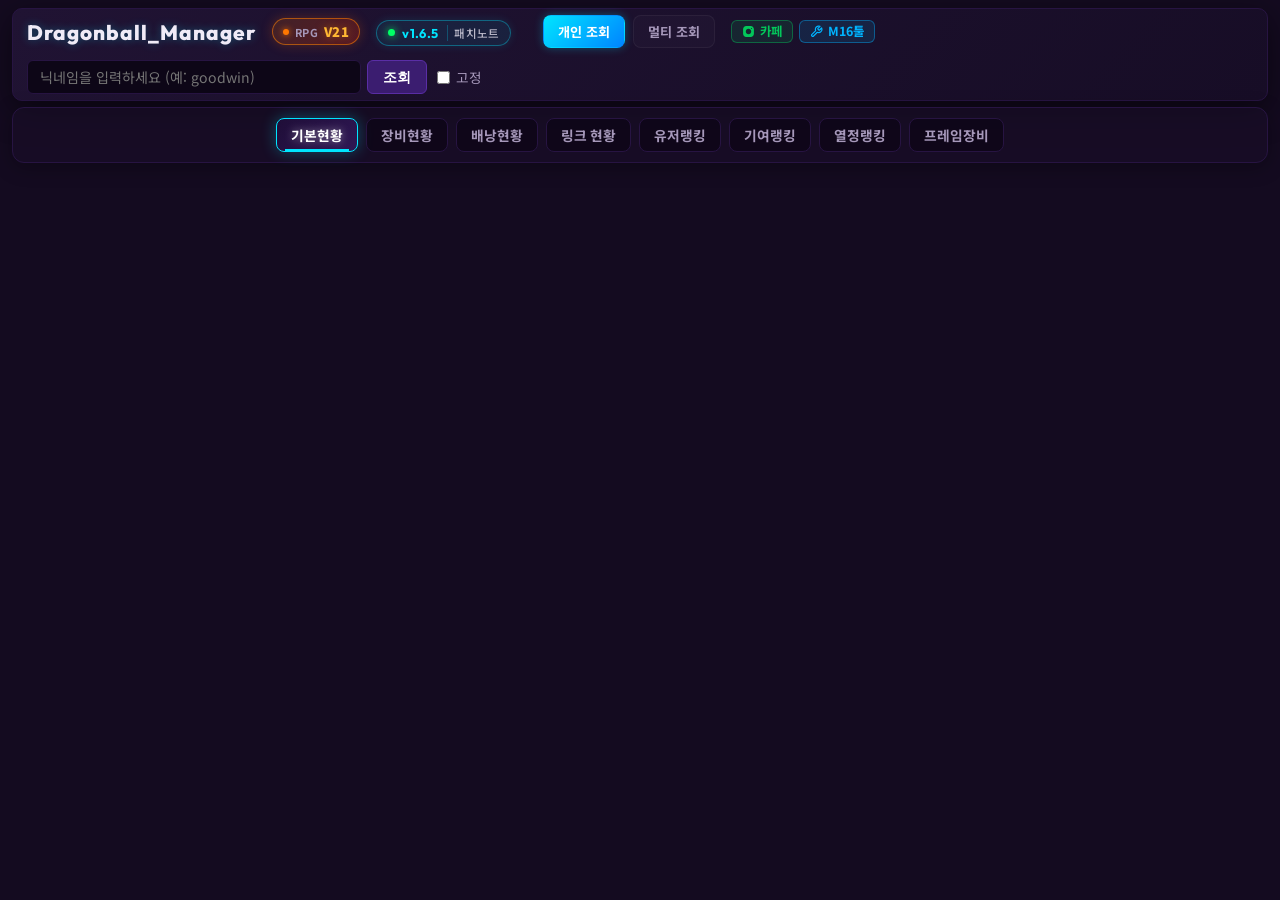
==== public/index.html @ 89fff226 "feat: v1.6.5 5대 정렬 기능, 영웅 상세 팝업, 헤더 고정 및 배낭 인라인 검색창 최적화" ====
<!DOCTYPE html>
<html lang="ko">
<head>
    <meta charset="UTF-8">
    <meta name="viewport" content="width=device-width, initial-scale=1.0">
    <title>드래곤볼 RPG 조회시스템</title>
    <!-- Google Fonts -->
    <link href="https://fonts.googleapis.com/css2?family=Noto+Sans+KR:wght@300;400;500;700;900&family=Outfit:wght@300;400;500;600;700;800&display=swap" rel="stylesheet">
    <link rel="stylesheet" href="style.css?v=1.6.5">
    <!-- Google Analytics 4 -->
    <script async src="https://www.googletagmanager.com/gtag/js?id=G-0ED8FV0R9B"></script>
    <script>
        window.dataLayer = window.dataLayer || [];
        function gtag(){dataLayer.push(arguments);}
        gtag('js', new Date());
        gtag('config', 'G-0ED8FV0R9B');
    </script>
</head>
<body>
    <div class="app-container">
        <!-- Header Section -->
        <header class="main-header">
            <div class="search-section">
                <div class="logo-area">
                    <h1 class="logo-text">Dragonball_Manager</h1>
                    <div class="game-version-pill" title="현재 플레이 중인 드래곤볼 RPG 맵 버전: 21버전 (V21)">
                        <span class="game-ver-dot"></span>
                        <span class="game-ver-label">RPG</span>
                        <span class="game-ver-num">V21</span>
                    </div>
                    <div id="patch-version-area"></div>
                    <div class="page-switch-tabs">
                        <a href="index.html" class="switch-tab active">개인 조회</a>
                        <a href="multi.html" class="switch-tab">멀티 조회</a>
                    </div>
                    <div class="ext-link-group">
                        <a href="https://cafe.naver.com/drrrpg" target="_blank" class="ext-link-btn cafe-btn" title="DRRRPG 네이버 카페">
                            <svg width="13" height="13" viewBox="0 0 24 24" fill="currentColor"><path d="M16.2 2H7.8C4.6 2 2 4.6 2 7.8v8.4C2 19.4 4.6 22 7.8 22h8.4c3.2 0 5.8-2.6 5.8-5.8V7.8C22 4.6 19.4 2 16.2 2zm-4.2 15c-2.8 0-5-2.2-5-5s2.2-5 5-5 5 2.2 5 5-2.2 5-5 5zm5.5-9.5c-.6 0-1-.4-1-1s.4-1 1-1 1 .4 1 1-.4 1-1 1z"/></svg>
                            카페
                        </a>
                        <a href="https://m16tool.xyz/Game/DRR/Main/Main" target="_blank" class="ext-link-btn m16-btn" title="M16 Tool">
                            <svg width="13" height="13" viewBox="0 0 24 24" fill="none" stroke="currentColor" stroke-width="2.2" stroke-linecap="round" stroke-linejoin="round"><path d="M14.7 6.3a1 1 0 0 0 0 1.4l1.6 1.6a1 1 0 0 0 1.4 0l3.77-3.77a6 6 0 0 1-7.94 7.94l-6.91 6.91a2.12 2.12 0 0 1-3-3l6.91-6.91a6 6 0 0 1 7.94-7.94l-3.76 3.76z"/></svg>
                            M16툴
                        </a>
                    </div>
                </div>
                <form id="search-form" class="search-form">
                    <input type="text" id="nicname-input" placeholder="닉네임을 입력하세요 (예: goodwin)" required autocomplete="off">
                    <button type="submit" id="search-btn">조회</button>
                    <label class="pin-wrapper">
                        <input type="checkbox" id="pin-checkbox" style="cursor:pointer;accent-color:var(--cyan);">
                        고정
                    </label>
                </form>
            </div>
            
            <!-- Player Stats Section -->
            <div id="player-profile" class="player-profile hidden">
                <div class="profile-left">
                    <div class="tier-badge-wrapper">
                        <div id="tier-icon" class="tier-icon">🏆</div>
                        <div class="tier-info">
                            <span id="player-tier" class="tier-name">브론즈</span>
                            <span id="player-name" class="player-name">goodwin</span>
                            <span id="player-tt-grade" class="grade-badge">등급: -</span>
                        </div>
                    </div>
                </div>
                
                <div class="profile-center">
                    <div class="stats-grid">
                        <div class="stat-card highlight-card">
                            <div class="stat-card-icon">🎖️</div>
                            <div class="stat-card-info">
                                <span class="stat-card-label">기여점수</span>
                                <span id="stat-special-point" class="stat-card-value">0</span>
                            </div>
                        </div>
                        <div class="stat-card">
                            <div class="stat-card-icon">😇</div>
                            <div class="stat-card-info">
                                <span class="stat-card-label">엔젤포인트</span>
                                <span id="stat-angel-point" class="stat-card-value">0</span>
                            </div>
                        </div>
                        <div class="stat-card highlight-card">
                            <div class="stat-card-icon">⚡</div>
                            <div class="stat-card-info">
                                <span class="stat-card-label">랭킹점수</span>
                                <span id="stat-rank-score" class="stat-card-value">0</span>
                            </div>
                        </div>
                        <div class="stat-card">
                            <div class="stat-card-icon">📅</div>
                            <div class="stat-card-info">
                                <span class="stat-card-label">시즌포인트</span>
                                <span id="stat-season-point" class="stat-card-value">0</span>
                            </div>
                        </div>
                        <div class="stat-card">
                            <div class="stat-card-icon">🏆</div>
                            <div class="stat-card-info">
                                <span class="stat-card-label">랭킹 포인트</span>
                                <span id="stat-rank-point" class="stat-card-value">0</span>
                            </div>
                        </div>
                        <div class="stat-card">
                            <div class="stat-card-icon">💎</div>
                            <div class="stat-card-info">
                                <span class="stat-card-label">블루다이아</span>
                                <span id="stat-blue-diamond" class="stat-card-value">0</span>
                            </div>
                        </div>
                        
                        <!-- 실시간 랭킹 요약 카드 (3줄 1칸 독립 배치) -->
                        <div class="rank-summary-card">
                            <div class="rank-summary-title">📊 실시간 순위</div>
                            <div class="rank-summary-item">
                                <span class="rank-summary-label">유저랭킹</span>
                                <span id="header-user-rank" class="rank-summary-value">--</span>
                            </div>
                            <div class="rank-summary-item">
                                <span class="rank-summary-label">기여랭킹</span>
                                <span id="header-contrib-rank" class="rank-summary-value">--</span>
                            </div>
                            <div class="rank-summary-item">
                                <span class="rank-summary-label">열정랭킹</span>
                                <span id="header-passion-rank" class="rank-summary-value">--</span>
                            </div>
                        </div>
                    </div>
                </div>
                
                <div class="profile-right">
                    <div class="header-buttons">
                        <button class="btn-action" onclick="window.location.reload();">새로고침</button>
                        <a href="https://cafe.naver.com/drrrpg/2498" target="_blank" class="btn-action btn-gold" style="text-decoration: none; display: inline-flex; align-items: center; justify-content: center;">초보자가이드</a>
                    </div>
                    <div class="meta-info">
                        <div class="link-point-wrapper">
                            <span class="link-label">링크포인트:</span>
                            <span id="stat-link-point" class="link-value">0</span>
                        </div>
                        <div class="save-time-wrapper">
                            <span id="save-date" class="save-date">2026년06월05일 오전 00:00:00</span>
                        </div>
                    </div>
                </div>
            </div>
        </header>

        <!-- Loading Spinner -->
        <div id="loading-spinner" class="loading-spinner hidden">
            <div class="spinner"></div>
            <p>데이터를 조회하고 분석하는 중입니다...</p>
        </div>

        <!-- Error Message -->
        <div id="error-message" class="error-message hidden">
            <p id="error-text">오류가 발생했습니다.</p>
        </div>

        <!-- 데이터 손상 알림 배너 -->
        <div id="corruption-warning" class="corruption-warning hidden">
            <span class="warning-icon">⚠️</span>
            <span class="warning-text">손상된 세이브 데이터가 감지되었습니다. 게임 내에서 해당 캐릭터로 다시 저장(-저장)해주시기 바랍니다.</span>
            <div id="corrupted-chars-list" class="corrupted-chars-list"></div>
        </div>

        <!-- Category Tabs -->
        <nav class="category-tabs">
            <button class="tab-btn active" data-category="basic">기본현황</button>
            <button class="tab-btn hidden" data-category="detail">세부현황</button>
            <button class="tab-btn" data-category="equip">장비현황</button>
            <button class="tab-btn" data-category="bag">배낭현황</button>
            <button class="tab-btn hidden" data-category="hell">헬레이드 현황</button>
            <button class="tab-btn hidden" data-category="db">드래곤볼 현황</button>
            <button class="tab-btn hidden" data-category="potion">물약 현황</button>
            <button class="tab-btn hidden" data-category="other">기타</button>
            <button class="tab-btn" data-category="link">링크 현황</button>
            <button class="tab-btn" data-category="user-rank">유저랭킹</button>
            <button class="tab-btn" data-category="contrib-rank">기여랭킹</button>
            <button class="tab-btn" data-category="passion-rank">열정랭킹</button>
            <button class="tab-btn" data-category="frame-equip">프레임장비</button>
        </nav>

        <!-- Main Content Grid -->
        <main class="dashboard-grid">
            <!-- Column 1: 기본현황 -->
            <section class="grid-column">
                <div class="column-header-wrap">
                    <h2 class="column-header basic-header">기본현황</h2>
                    <div class="char-sort-controls" id="basic-sort-controls">
                        <span class="sort-title">정렬:</span>
                        <button type="button" class="sort-btn active" data-sort="save">저장순</button>
                        <button type="button" class="sort-btn" data-sort="adv">모험 낮은순</button>
                        <button type="button" class="sort-btn" data-sort="level">레벨 낮은순</button>
                        <button type="button" class="sort-btn" data-sort="cp">투력 낮은순</button>
                        <button type="button" class="sort-btn" data-sort="limit">극한 낮은순</button>
                    </div>
                </div>
                <div id="col-basic" class="cards-container">
                    <div class="empty-placeholder">캐릭터가 없습니다</div>
                </div>
            </section>

            <!-- Column 2: 세부현황 -->
            <section class="grid-column">
                <div class="column-header-wrap">
                    <h2 class="column-header detail-header">세부현황</h2>
                </div>
                <div id="col-detail" class="cards-container">
                    <div class="empty-placeholder">캐릭터가 없습니다</div>
                </div>
            </section>

            <!-- Column 3: 장비현황 -->
            <section class="grid-column">
                <div class="column-header-wrap">
                    <h2 class="column-header equip-header">장비현황</h2>
                    <div class="char-sort-controls" id="equip-sort-controls">
                        <span class="sort-title">정렬:</span>
                        <button type="button" class="sort-btn active" data-sort="save">저장순</button>
                        <button type="button" class="sort-btn" data-sort="adv">모험 낮은순</button>
                        <button type="button" class="sort-btn" data-sort="level">레벨 낮은순</button>
                        <button type="button" class="sort-btn" data-sort="cp">투력 낮은순</button>
                        <button type="button" class="sort-btn" data-sort="limit">극한 낮은순</button>
                    </div>
                </div>
                <div id="col-equip" class="cards-container">
                    <div class="empty-placeholder">캐릭터가 없습니다</div>
                </div>
            </section>

            <!-- Column 3-2: 배낭현황 -->
            <section class="grid-column">
                <div class="column-header-wrap">
                    <h2 class="column-header bag-header">배낭현황</h2>
                    <div class="bag-search-bar bag-search-inline" id="bag-search-bar">
                        <div class="bag-search-input-box">
                            <span class="bag-search-icon">🔍</span>
                            <input type="text" id="bag-search-input" placeholder="배낭 아이템 검색..." autocomplete="off">
                            <button type="button" id="bag-search-clear" class="bag-search-clear" style="display:none;" title="초기화">✕</button>
                        </div>
                        <label class="bag-filter-check-label" for="bag-only-matched-checkbox">
                            <input type="checkbox" id="bag-only-matched-checkbox">
                            <span>-검색 아이템만 보기</span>
                        </label>
                        <span id="bag-search-result-count" class="bag-search-count"></span>
                    </div>
                </div>
                <div id="col-bag" class="cards-container">
                    <div class="empty-placeholder">캐릭터가 없습니다</div>
                </div>
            </section>

            <!-- Column 4: 헬레이드 현황 -->
            <section class="grid-column">
                <div class="column-header-wrap">
                    <h2 class="column-header hell-header">헬레이드 현황</h2>
                </div>
                <div id="col-hell" class="cards-container">
                    <div class="empty-placeholder">캐릭터가 없습니다</div>
                </div>
            </section>

            <!-- Column 5: 드래곤볼 현황 -->
            <section class="grid-column">
                <div class="column-header-wrap">
                    <h2 class="column-header db-header">드래곤볼 현황</h2>
                </div>
                <div id="col-db" class="cards-container">
                    <div class="empty-placeholder">캐릭터가 없습니다</div>
                </div>
            </section>

            <!-- Column 6: 물약 현황 -->
            <section class="grid-column">
                <div class="column-header-wrap">
                    <h2 class="column-header potion-header">물약 현황</h2>
                </div>
                <div id="col-potion" class="cards-container">
                    <div class="empty-placeholder">캐릭터가 없습니다</div>
                </div>
            </section>

            <!-- Column 7: 기타 -->
            <section class="grid-column">
                <div class="column-header-wrap">
                    <h2 class="column-header other-header">기타</h2>
                </div>
                <div id="col-other" class="cards-container">
                    <div class="empty-placeholder">캐릭터가 없습니다</div>
                </div>
            </section>

            <!-- Column 8: 링크 현황 -->
            <section class="grid-column">
                <div class="column-header-wrap">
                    <h2 class="column-header link-header">링크 현황</h2>
                </div>
                <div id="col-link" class="cards-container">
                    <div class="empty-placeholder">데이터가 없습니다</div>
                </div>
            </section>

            <!-- Column 9: 랭킹 현황 -->
            <section class="grid-column">
                <div class="column-header-wrap">
                    <h2 class="column-header rank-header">랭킹 현황</h2>
                </div>
                <div id="col-rank" class="cards-container rankings-container">
                    <div class="empty-placeholder">랭킹 데이터를 불러오는 중...</div>
                </div>
            </section>

            <!-- Column 10: 프레임 장비 현황 -->
            <section class="grid-column frame-equip-section">
                <div class="column-header-wrap">
                    <h2 class="column-header frame-header">🛡️ 프레임 장비 현황 (<span id="frame-header-char-name">손오반</span>)</h2>
                </div>
                <div id="col-frame-equip" class="frame-equip-container">
                    <!-- Dynamic Frame Equipment UI Mount -->
                </div>
            </section>
        </main>
        <!-- ─── 모바일 전용 뷰 (JS가 화면 너비에 따라 show/hide) ─── -->
        <div id="mobile-view" class="mobile-view hidden">
            <div id="mobile-chars" class="mobile-chars-grid"></div>
        </div>
    </div>

    <!-- Character Popup Modal (기본현황 / 장비현황) -->
    <div class="modal-overlay" id="char-popup-modal" onclick="closePersonalCharPopup()">
        <div class="modal-content char-popup-modal-content" onclick="event.stopPropagation()">
            <div class="modal-header">
                <h3 class="modal-title" id="char-popup-modal-title">캐릭터 상세 정보</h3>
                <button class="modal-close" onclick="closePersonalCharPopup()">&times;</button>
            </div>
            <div class="char-popup-tabs">
                <button type="button" class="char-popup-tab-btn active" id="char-popup-tab-basic" onclick="switchPersonalPopupTab('basic')">📊 기본현황</button>
                <button type="button" class="char-popup-tab-btn" id="char-popup-tab-equip" onclick="switchPersonalPopupTab('equip')">⚔️ 장비현황</button>
            </div>
            <div class="modal-body char-popup-modal-body" id="char-popup-modal-body">
                <!-- Dynamically populated -->
            </div>
        </div>
    </div>

    <!-- Item Details Modal -->
    <div class="modal-overlay" id="item-modal" onclick="closeItemModal()">
        <div class="modal-content" onclick="event.stopPropagation()">
            <div class="modal-header">
                <h3 class="modal-title" id="modal-item-title">아이템 상세 정보</h3>
                <button class="modal-close" onclick="closeItemModal()">&times;</button>
            </div>
            <div class="modal-body" id="modal-item-body">
                <!-- Dynamically populated -->
            </div>
        </div>
    </div>

    <script src="patchNotes.js?v=1.6.5"></script>
    <script src="heroIcons.js?v=1.6.1"></script>
    <script src="frameEquip.js?v=1.6.3"></script>
    <script src="app.js?v=1.6.5"></script>
</body>
</html>
---- public/style.css ----
/* CSS Design for Dragonball Manager Dashboard */

:root {
    --bg-main: #140b20;
    --bg-header: #201333;
    --bg-column: #190e29;
    --bg-card: #0d0617;
    --border-card: #271442;
    --border-hover: #00d2ff;
    
    --text-main: #f0ebf7;
    --text-muted: #a698ba;
    
    --cyan: #00e5ff;
    --green: #00ff66;
    --yellow: #ffd000;
    --red: #ff3355;
    --gold: #ffaa00;
    
    --font-heading: 'Outfit', 'Noto Sans KR', sans-serif;
    --font-body: 'Noto Sans KR', 'Outfit', sans-serif;
}

* {
    box-sizing: border-box;
    margin: 0;
    padding: 0;
}

html {
    overflow-x: hidden;
    width: 100%;
    max-width: 100vw;
}

body {
    background-color: var(--bg-main);
    color: var(--text-main);
    font-family: var(--font-body);
    overflow: hidden;
    height: 100vh;
    padding: 8px 12px;
    overflow-x: hidden;
    max-width: 100vw;
}

.app-container {
    max-width: 1800px;
    margin: 0 auto;
    display: flex;
    flex-direction: column;
    gap: 6px; /* 위아래 여백을 대폭 줄여 컴팩트하게 구성 */
    height: calc(100vh - 16px);
}

/* Header Styling */
.main-header {
    background: linear-gradient(135deg, var(--bg-header) 0%, #170d26 100%);
    border-radius: 10px;
    padding: 6px 14px;
    border: 1px solid var(--border-card);
    box-shadow: 0 8px 32px rgba(0, 0, 0, 0.5);
    display: flex;
    justify-content: space-between;
    align-items: center;
    flex-wrap: wrap;
    gap: 8px;
}

.search-section {
    display: flex;
    align-items: center;
    justify-content: space-between;
    width: 100%;
    flex-wrap: wrap;
    gap: 12px;
}

.logo-area {
    display: flex;
    align-items: center;
    gap: 16px;
    flex-wrap: wrap;
}

.pin-wrapper {
    display: flex;
    align-items: center;
    gap: 6px;
    font-size: 0.85rem;
    color: var(--text-muted);
    cursor: pointer;
    user-select: none;
    margin-left: 4px;
}

.logo-text {
    font-family: var(--font-heading);
    font-weight: 800;
    font-size: 1.3rem;
    color: var(--text-main);
    letter-spacing: 1px;
    text-shadow: 0 0 10px rgba(0, 229, 255, 0.3);
}

/* 외부 링크 아이콘 버튼 (카페/M16툴) */
.ext-link-group {
    display: flex;
    align-items: center;
    gap: 6px;
}

.ext-link-btn {
    display: inline-flex;
    align-items: center;
    gap: 5px;
    padding: 4px 10px;
    border-radius: 6px;
    font-size: 0.78rem;
    font-weight: 700;
    text-decoration: none;
    border: 1px solid transparent;
    transition: all 0.2s;
    cursor: pointer;
    white-space: nowrap;
    line-height: 1;
}

.ext-link-btn.cafe-btn {
    background: rgba(3, 199, 90, 0.12);
    border-color: rgba(3, 199, 90, 0.4);
    color: #03c75a;
}

.ext-link-btn.cafe-btn:hover {
    background: rgba(3, 199, 90, 0.25);
    border-color: #03c75a;
    box-shadow: 0 0 10px rgba(3, 199, 90, 0.3);
    color: #05f06e;
}

.ext-link-btn.m16-btn {
    background: rgba(0, 180, 255, 0.12);
    border-color: rgba(0, 180, 255, 0.4);
    color: #00b4ff;
}

.ext-link-btn.m16-btn:hover {
    background: rgba(0, 180, 255, 0.25);
    border-color: #00b4ff;
    box-shadow: 0 0 10px rgba(0, 180, 255, 0.3);
    color: #33ccff;
}

.ext-link-btn svg {
    flex-shrink: 0;
}

/* 현재 플레이 중인 게임 맵 버전 표시 배지 (V21) */
.game-version-pill {
    display: inline-flex;
    align-items: center;
    gap: 6px;
    padding: 3px 10px;
    border-radius: 14px;
    background: linear-gradient(135deg, rgba(255, 120, 0, 0.16), rgba(255, 50, 0, 0.26));
    border: 1px solid rgba(255, 130, 0, 0.55);
    color: #ffaa33;
    font-size: 0.78rem;
    font-weight: 800;
    letter-spacing: 0.5px;
    box-shadow: 0 0 12px rgba(255, 100, 0, 0.25);
    user-select: none;
    cursor: default;
    transition: all 0.25s ease;
    white-space: nowrap;
}

.game-version-pill:hover {
    border-color: #ffaa33;
    box-shadow: 0 0 16px rgba(255, 130, 0, 0.5);
    transform: translateY(-1px);
}

.game-ver-dot {
    width: 6px;
    height: 6px;
    border-radius: 50%;
    background: #ff7700;
    box-shadow: 0 0 6px #ff7700;
    animation: gameVerDotPulse 1.8s infinite ease-in-out;
}

@keyframes gameVerDotPulse {
    0%, 100% { opacity: 0.5; transform: scale(0.9); }
    50% { opacity: 1; transform: scale(1.25); box-shadow: 0 0 10px #ffaa00; }
}

.game-ver-label {
    font-size: 0.68rem;
    font-weight: 700;
    color: var(--text-muted, #8b9bb4);
    letter-spacing: 0.3px;
}

.game-ver-num {
    font-size: 0.82rem;
    font-weight: 900;
    color: #ffb833;
    text-shadow: 0 0 8px rgba(255, 150, 0, 0.5);
}


.search-form {
    display: flex;
    gap: 6px;
}

#nicname-input {
    flex: 1;
    background-color: var(--bg-card);
    border: 1px solid var(--border-card);
    border-radius: 6px;
    padding: 6px 12px;
    color: var(--text-main);
    font-family: var(--font-body);
    font-size: 0.88rem;
    outline: none;
    transition: border-color 0.2s;
}

#nicname-input:focus {
    border-color: var(--cyan);
    box-shadow: 0 0 8px rgba(0, 229, 255, 0.2);
}

#search-btn {
    background-color: #3b1d70;
    border: 1px solid #5a2ea6;
    border-radius: 6px;
    padding: 6px 15px;
    color: white;
    cursor: pointer;
    font-weight: 700;
    font-size: 0.88rem;
    transition: all 0.2s;
}

#search-btn:hover {
    background-color: var(--cyan);
    border-color: var(--cyan);
    color: var(--bg-card);
    box-shadow: 0 0 12px rgba(0, 229, 255, 0.4);
}

/* Player Profile Panel */
.player-profile {
    display: flex;
    justify-content: space-between;
    align-items: center;
    width: 100%;
    gap: 10px;
    animation: fadeIn 0.4s ease-out;
}

@keyframes fadeIn {
    from { opacity: 0; transform: translateY(-10px); }
    to { opacity: 1; transform: translateY(0); }
}

.profile-left {
    display: flex;
    align-items: center;
    flex: 1 1 180px;
}

.tier-badge-wrapper {
    display: flex;
    align-items: center;
    gap: 8px;
}

.tier-icon {
    font-size: 1.8rem;
    filter: drop-shadow(0 0 10px rgba(255, 170, 0, 0.3));
}

.tier-info {
    display: flex;
    flex-direction: column;
}

.tier-name {
    color: var(--gold);
    font-weight: 800;
    font-size: 0.95rem;
    text-transform: uppercase;
    letter-spacing: 0.5px;
}

.player-name {
    font-size: 1.2rem;
    font-weight: 700;
    color: var(--text-main);
}

.profile-center {
    flex: 2 1 450px;
}

.stats-grid {
    display: grid;
    grid-template-columns: repeat(4, 1fr);
    gap: 8px;
}

/* 실시간 랭킹 요약 카드 스타일 */
.rank-summary-card {
    grid-column: 4;
    grid-row: 1 / span 2;
    display: flex;
    flex-direction: column;
    justify-content: center;
    background: rgba(255, 255, 255, 0.02);
    border: 1px solid rgba(255, 255, 255, 0.08);
    border-radius: 8px;
    padding: 6px 10px;
    gap: 4px;
    transition: all 0.2s ease-in-out;
}

.rank-summary-card:hover {
    background: rgba(255, 255, 255, 0.04);
    border-color: rgba(0, 229, 255, 0.2);
    box-shadow: 0 4px 12px rgba(0, 0, 0, 0.2);
}

.rank-summary-title {
    font-size: 0.8rem;
    font-weight: 800;
    color: var(--text-muted);
    border-bottom: 1px solid rgba(255, 255, 255, 0.05);
    padding-bottom: 4px;
    margin-bottom: 4px;
    text-transform: uppercase;
    letter-spacing: 0.5px;
    white-space: nowrap;
}

.rank-summary-item {
    display: flex;
    justify-content: space-between;
    align-items: center;
    font-size: 0.85rem;
    gap: 15px;
}

.rank-summary-label {
    color: var(--text-muted);
    font-weight: 500;
    white-space: nowrap;
}

.rank-summary-value {
    color: var(--cyan);
    font-weight: 800;
    text-shadow: 0 0 5px rgba(0, 229, 255, 0.3);
    white-space: nowrap;
}

.stat-card {
    background: rgba(255, 255, 255, 0.03);
    border: 1px solid rgba(255, 255, 255, 0.08);
    border-radius: 8px;
    padding: 6px 10px;
    display: flex;
    align-items: center;
    gap: 6px;
    transition: all 0.2s ease-in-out;
}

.stat-card:hover {
    background: rgba(255, 255, 255, 0.05);
    border-color: rgba(0, 229, 255, 0.2);
    box-shadow: 0 4px 12px rgba(0, 0, 0, 0.2);
}

.stat-card-icon {
    font-size: 1.0rem;
    width: 24px;
    height: 24px;
    border-radius: 50%;
    background: rgba(255, 255, 255, 0.05);
    display: flex;
    align-items: center;
    justify-content: center;
    box-shadow: inset 0 0 5px rgba(255, 255, 255, 0.1);
}

.stat-card-info {
    display: flex;
    flex-direction: column;
    gap: 1px;
}

.stat-card-rank {
    margin-left: auto;
    font-size: 0.78rem;
    font-weight: 800;
    color: var(--cyan);
    background: rgba(0, 229, 255, 0.08);
    padding: 3px 8px;
    border-radius: 4px;
    border: 1px solid rgba(0, 229, 255, 0.15);
    white-space: nowrap;
    text-shadow: 0 0 5px rgba(0, 229, 255, 0.2);
    box-shadow: 0 0 10px rgba(0, 229, 255, 0.05);
}

.stat-card-label {
    font-size: 0.7rem;
    color: var(--text-muted);
    font-weight: 500;
    text-transform: uppercase;
    letter-spacing: 0.5px;
}

.stat-card-value {
    font-size: 0.92rem;
    font-weight: 800;
    color: #fff;
    font-family: 'Outfit', sans-serif;
}

/* Highlight style for key metrics (랭킹점수, 기여점수) */
.stat-card.highlight-card {
    background: linear-gradient(135deg, rgba(0, 229, 255, 0.05) 0%, rgba(255, 255, 255, 0.01) 100%);
    border-color: rgba(0, 229, 255, 0.25);
}

.stat-card.highlight-card .stat-card-icon {
    background: rgba(0, 229, 255, 0.1);
    color: var(--cyan);
}

.stat-card.highlight-card .stat-card-value {
    color: var(--cyan);
    text-shadow: 0 0 10px rgba(0, 229, 255, 0.4);
}

.profile-right {
    display: flex;
    flex-direction: column;
    align-items: flex-end;
    gap: 6px;
    flex: 1 1 200px;
}

.header-buttons {
    display: flex;
    gap: 8px;
}

.btn-action {
    background-color: #2544c7;
    border: none;
    border-radius: 20px;
    padding: 5px 12px;
    color: white;
    font-weight: 700;
    font-size: 0.78rem;
    cursor: pointer;
    box-shadow: 0 4px 10px rgba(0,0,0,0.3);
    transition: all 0.2s;
}

.btn-action:hover {
    filter: brightness(1.2);
    transform: translateY(-2px);
}

.btn-gold {
    background: linear-gradient(135deg, #cc8800 0%, #aa6600 100%);
    box-shadow: 0 4px 10px rgba(170,102,0,0.3);
}

.meta-info {
    display: flex;
    flex-direction: column;
    align-items: flex-end;
    gap: 2px;
}

.link-point-wrapper {
    font-size: 0.95rem;
    font-weight: 700;
    letter-spacing: 0.5px;
}

.link-label {
    color: var(--text-muted);
}

.link-value {
    color: #fff;
    text-shadow: 0 0 10px rgba(255,255,255,0.2);
}

.save-date {
    color: var(--text-muted);
    font-size: 0.72rem;
    font-family: monospace;
}

/* Loading & Error States */
.loading-spinner {
    display: flex;
    flex-direction: column;
    align-items: center;
    justify-content: center;
    padding: 60px;
    gap: 15px;
}

.spinner {
    border: 4px solid rgba(0,0,0,0.1);
    width: 50px;
    height: 50px;
    border-radius: 50%;
    border-left-color: var(--cyan);
    animation: spin 1s linear infinite;
}

@keyframes spin {
    0% { transform: rotate(0deg); }
    100% { transform: rotate(360deg); }
}

.error-message {
    background-color: rgba(255, 51, 85, 0.1);
    border: 1px solid var(--red);
    border-radius: 8px;
    color: #ff8899;
    padding: 15px;
    text-align: center;
    font-weight: 700;
}

.hidden {
    display: none !important;
}

/* Category Navigation Tabs Styling */
.category-tabs {
    display: flex;
    justify-content: center;
    flex-wrap: wrap;
    gap: 8px;
    padding: 10px;
    background: rgba(25, 14, 41, 0.6);
    border: 1px solid var(--border-card);
    border-radius: 12px;
    box-shadow: 0 4px 20px rgba(0, 0, 0, 0.3);
    margin-bottom: 8px; /* 메뉴탭과 하단 컨텐츠 간 여백 축소 */
}

.tab-btn {
    background: rgba(13, 6, 23, 0.8);
    border: 1px solid var(--border-card);
    color: var(--text-muted);
    padding: 6px 14px;
    font-size: 0.86rem;
    font-weight: 700;
    font-family: var(--font-heading);
    border-radius: 8px;
    cursor: pointer;
    transition: all 0.3s cubic-bezier(0.4, 0, 0.2, 1);
    position: relative;
    overflow: hidden;
}

.tab-btn::after {
    content: '';
    position: absolute;
    bottom: 0;
    left: 50%;
    width: 0;
    height: 2px;
    background-color: var(--cyan);
    transition: all 0.3s ease;
    transform: translateX(-50%);
}

.tab-btn:hover {
    color: var(--cyan);
    border-color: rgba(0, 229, 255, 0.4);
    background: rgba(20, 11, 32, 0.9);
    box-shadow: 0 0 10px rgba(0, 229, 255, 0.15);
}

.tab-btn.active {
    color: #fff;
    border-color: var(--cyan);
    background: linear-gradient(135deg, #1f0e38 0%, #2f1754 100%);
    box-shadow: 0 0 15px rgba(0, 229, 255, 0.3);
    text-shadow: 0 0 8px rgba(255, 255, 255, 0.5);
}

.tab-btn.active::after {
    width: 80%;
}

/* Dashboard Columns Grid */
.dashboard-grid {
    display: block;
    width: 100%;
    flex: 1;
    overflow-y: auto;
}

.grid-column {
    background-color: var(--bg-column);
    border-radius: 8px;
    border: 1px solid var(--border-card);
    padding: 10px 16px 20px 16px; /* 상단 여백 축소 */
    display: none; /* Hidden by default */
    flex-direction: column;
    gap: 12px;
    min-height: 500px;
    width: 100%;
}

.grid-column.active {
    display: flex; /* Show only active column */
}

/* Sticky Header Container for Columns */
.column-header-wrap {
    position: sticky;
    top: 0;
    z-index: 30;
    background: rgba(14, 9, 22, 0.94);
    backdrop-filter: blur(8px);
    padding: 8px 12px;
    border-radius: 8px;
    border: 1px solid rgba(0, 229, 255, 0.25);
    box-shadow: 0 4px 16px rgba(0, 0, 0, 0.5);
    display: flex;
    align-items: center;
    justify-content: space-between;
    gap: 12px;
    flex-wrap: wrap;
    margin-bottom: 4px;
}

/* Metallic Diagonal Cyan Header */
.column-header {
    font-size: 1.05rem;
    font-weight: 900;
    text-align: center;
    padding: 7px 18px;
    color: var(--bg-card);
    background: linear-gradient(135deg, #00b8d4 0%, #00e5ff 100%);
    clip-path: polygon(5% 0%, 95% 0%, 100% 100%, 0% 100%);
    box-shadow: 0 4px 15px rgba(0, 229, 255, 0.4);
    text-shadow: 0 1px 2px rgba(0,0,0,0.5);
    border-radius: 4px;
    margin: 0;
    min-width: 140px;
}

/* Character Sorting Controls */
.char-sort-controls {
    display: inline-flex;
    align-items: center;
    gap: 6px;
    flex-wrap: wrap;
}
.sort-title {
    font-size: 0.78rem;
    color: var(--text-muted);
    font-weight: 700;
    margin-right: 2px;
}
.sort-btn {
    background: rgba(255, 255, 255, 0.05);
    border: 1px solid rgba(255, 255, 255, 0.12);
    color: var(--text-muted);
    padding: 5px 11px;
    border-radius: 6px;
    font-size: 0.76rem;
    font-weight: 700;
    cursor: pointer;
    transition: all 0.2s ease;
    user-select: none;
    font-family: inherit;
}
.sort-btn:hover {
    color: var(--cyan);
    border-color: rgba(0, 229, 255, 0.4);
    background: rgba(0, 229, 255, 0.08);
}
.sort-btn.active {
    background: linear-gradient(135deg, rgba(0, 229, 255, 0.25), rgba(0, 184, 212, 0.35));
    border-color: var(--cyan);
    color: #fff;
    box-shadow: 0 0 10px rgba(0, 229, 255, 0.35);
}

/* 개인조회 배낭 인라인 검색창 */
.bag-search-bar.bag-search-inline {
    background: rgba(0, 0, 0, 0.35);
    border: 1px solid rgba(0, 229, 255, 0.3);
    border-radius: 8px;
    padding: 3px 10px;
    margin: 0;
    display: inline-flex;
    flex-direction: row;
    align-items: center;
    gap: 10px;
    height: 38px;
    box-sizing: border-box;
    transition: all 0.2s ease;
}
.bag-search-bar.bag-search-inline:focus-within {
    border-color: var(--cyan);
    box-shadow: 0 0 10px rgba(0, 229, 255, 0.35);
}
.bag-search-bar.bag-search-inline .bag-search-input-box {
    width: 175px;
    background: transparent;
    border: none;
    padding: 0;
    height: auto;
}
.bag-search-bar.bag-search-inline #bag-search-input {
    font-size: 0.82rem;
    padding: 4px 0;
}
.bag-search-bar.bag-search-inline .bag-filter-check-label {
    font-size: 0.78rem;
    padding-left: 8px;
    border-left: 1px solid rgba(255, 255, 255, 0.12);
}
.bag-search-bar.bag-search-inline .bag-search-count {
    font-size: 0.78rem;
}

.bag-header {
    background: linear-gradient(135deg, #b388ff 0%, #7c4dff 100%);
    box-shadow: 0 4px 15px rgba(124, 77, 255, 0.4);
}

.cards-container {
    display: grid;
    grid-template-columns: repeat(auto-fill, minmax(min(100%, 280px), 1fr));
    gap: 16px;
    width: 100%;
}

.empty-placeholder {
    text-align: center;
    color: var(--text-muted);
    font-size: 0.85rem;
    padding: 30px 0;
    font-style: italic;
}

/* Character Card styling */
.char-card {
    background-color: var(--bg-card);
    border: 1px solid var(--border-card);
    border-radius: 8px;
    padding: 12px;
    display: flex;
    flex-direction: column;
    gap: 8px;
    transition: all 0.2s ease-in-out;
    flex-shrink: 0;
    min-height: fit-content;
}

.char-card:hover {
    border-color: var(--border-hover);
    box-shadow: 0 0 15px rgba(0, 229, 255, 0.2);
    transform: scale(1.02);
}

.char-card-body {
    display: flex;
    gap: 12px;
}

.char-card-left {
    flex: 1.1;
    display: flex;
    flex-direction: column;
    gap: 4px;
}

.char-card-right {
    flex: 0.9;
    display: flex;
    flex-direction: column;
    gap: 6px;
    border-left: 1px dashed var(--border-card);
    padding-left: 12px;
    font-size: 0.78rem;
    font-weight: 700;
}

.own-stats-block, .friend-stats-block, .extra-stats-block {
    display: flex;
    flex-direction: column;
    gap: 2px;
}

.friend-stats-block {
    border-top: 1px dashed var(--border-card);
    padding-top: 6px;
}

.friend-title {
    color: var(--cyan);
    font-size: 0.78rem;
    font-weight: 800;
    margin-bottom: 2px;
}

.extra-stats-block {
    border-top: 1px dashed var(--border-card);
    padding-top: 6px;
}

/* Bottom Stats (Hero vs Friend) */
.char-card-bottom-stats {
    display: grid;
    grid-template-columns: 1fr 1fr;
    gap: 12px;
    border-top: 1px solid var(--border-card);
    padding-top: 8px;
    margin-top: 4px;
    font-size: 0.78rem;
}

.bottom-stats-col {
    display: flex;
    flex-direction: column;
    gap: 2px;
}

.stats-col-title {
    font-size: 0.8rem;
    font-weight: 800;
    color: var(--cyan);
    margin-bottom: 2px;
    border-bottom: 1px dashed var(--border-card);
    padding-bottom: 2px;
}

/* Value Color Coding */
.val-str {
    color: #ff5d5d;
    text-shadow: 0 0 5px rgba(255, 93, 93, 0.15);
}

.val-agi {
    color: #5dff5d;
    text-shadow: 0 0 5px rgba(93, 255, 93, 0.15);
}

.val-int {
    color: #5dc3ff;
    text-shadow: 0 0 5px rgba(93, 195, 255, 0.15);
}

.val-star {
    color: #ffb800;
}

.val-dogam {
    color: var(--green);
}

.val-gold {
    color: var(--yellow);
}

.val-goldbar {
    color: #ffa500;
}

.val-bluedia {
    color: var(--cyan);
}

.char-name-row {
    text-align: center;
    border-bottom: 1px solid var(--border-card);
    padding-bottom: 6px;
    margin-bottom: 4px;
    display: flex;
    align-items: center;
    justify-content: center;
    gap: 8px;
    flex-wrap: wrap;
}

.char-name {
    font-size: 0.95rem;
    font-weight: 800;
    color: var(--text-main);
}

.char-upgrade {
    color: var(--red);
    font-weight: 800;
    margin-left: 6px;
}

.char-upgrade.positive {
    color: var(--green);
}

.char-stats-block {
    display: flex;
    flex-direction: column;
    gap: 4px;
    font-size: 0.78rem;
    font-weight: 700;
}

.char-level {
    color: var(--cyan);
    font-size: 0.78rem;
}

.char-level span {
    color: var(--green);
}

.char-adventure {
    color: var(--text-main);
    font-size: 0.78rem;
}

.char-adventure span {
    color: var(--yellow);
}

.char-upgrade-label {
    color: var(--text-muted);
}

.stat-row {
    color: #4dc3ff;
    display: flex;
    justify-content: space-between;
    font-size: 0.78rem;
}

.stat-row span.alt-value {
    color: #ff4d94;
}

.char-cp {
    color: var(--red);
    margin-top: 4px;
    padding-top: 4px;
    border-top: 1px dashed var(--border-card);
    display: flex;
    gap: 8px;
    align-items: center;
    font-size: 0.78rem;
}

.char-cp span {
    color: var(--yellow);
}

.char-awakening-badge {
    background: linear-gradient(135deg, #2d0a4e 0%, #5a1a99 100%);
    border: 1px solid #9b59d0;
    color: #e0aaff;
    padding: 1px 8px;
    border-radius: 10px;
    font-size: 0.72rem;
    font-weight: 800;
    letter-spacing: 0.5px;
    text-shadow: 0 0 6px rgba(180, 100, 255, 0.5);
    box-shadow: 0 0 8px rgba(130, 50, 200, 0.3);
    flex-shrink: 0;
}

.char-limit-block {
    margin-top: 4px;
    padding-top: 4px;
    border-top: 1px solid var(--border-card);
    display: flex;
    flex-direction: column;
    gap: 2px;
    font-size: 0.8rem;
    color: #ff5577;
}

.char-limit-block span {
    font-weight: 700;
}

/* Equipment Card Styling */
.equip-card {
    background-color: var(--bg-card);
    border: 1px solid var(--border-card);
    border-radius: 8px;
    padding: 16px;
    display: flex;
    flex-direction: column;
    gap: 12px;
    transition: all 0.2s ease-in-out;
    text-align: center;
    min-height: 310px;
    box-sizing: border-box;
}

.equip-card:hover {
    border-color: var(--border-hover);
    box-shadow: 0 0 15px rgba(0, 229, 255, 0.2);
    transform: scale(1.02);
}

.equip-list {
    display: flex;
    flex-direction: column;
    gap: 6px;
    font-size: 0.85rem;
    font-weight: 700;
}

.equip-item {
    color: var(--text-muted);
}

.equip-item.item-purple {
    color: #e066ff;
    text-shadow: 0 0 8px rgba(224, 102, 255, 0.3);
}

.equip-item.item-cyan {
    color: #00ffcc;
    text-shadow: 0 0 8px rgba(0, 255, 204, 0.3);
}

.equip-item.item-green {
    color: #00ff66;
    text-shadow: 0 0 8px rgba(0, 255, 102, 0.3);
}

.equip-item.item-blue {
    color: #00e5ff;
    text-shadow: 0 0 8px rgba(0, 229, 255, 0.3);
}

.equip-item.item-red {
    color: var(--red);
    text-shadow: 0 0 8px rgba(255, 51, 85, 0.4);
}

.equip-item.item-rainbow {
    background: linear-gradient(
        to right,
        #ffe066 0%,
        #f5b041 25%,
        #f9e79f 50%,
        #f5b041 75%,
        #ffe066 100%
    );
    background-size: 200% auto;
    -webkit-background-clip: text;
    -webkit-text-fill-color: transparent;
    animation: goldMetallicFlow 4s linear infinite;
    font-weight: 850;
    letter-spacing: 0.2px;
}

@keyframes goldMetallicFlow {
    0% {
        background-position: 0% center;
    }
    100% {
        background-position: 200% center;
    }
}

.equip-divider {
    color: var(--text-main);
    font-weight: 800;
    margin: 8px 0;
    font-size: 0.9rem;
    border-top: 1px dashed var(--border-card);
    border-bottom: 1px dashed var(--border-card);
    padding: 6px 0;
}

.grade-badge {
    background-color: rgba(0, 229, 255, 0.12);
    border: 1px solid var(--cyan);
    color: var(--cyan);
    padding: 2px 8px;
    border-radius: 4px;
    font-size: 0.8rem;
    font-weight: 700;
    margin-top: 5px;
    display: inline-block;
    align-self: flex-start;
    text-shadow: 0 0 5px rgba(0, 229, 255, 0.3);
}

/* Figures Card styling */
.figures-card {
    border: 1px solid rgba(0, 229, 255, 0.25) !important;
    box-shadow: 0 0 15px rgba(0, 229, 255, 0.1) !important;
    grid-column: 1 / -1;
}

.figures-grid {
    display: grid;
    grid-template-columns: repeat(2, 1fr);
    gap: 8px;
    margin-top: 10px;
}

@media (min-width: 768px) {
    .figures-grid {
        grid-template-columns: repeat(5, 1fr);
    }
}

.fig-item {
    background-color: rgba(255, 255, 255, 0.02);
    border: 1px solid rgba(255, 255, 255, 0.05);
    border-radius: 6px;
    padding: 8px 12px;
    display: flex;
    justify-content: space-between;
    align-items: center;
    font-size: 0.9rem;
}

.fig-label {
    color: var(--text-muted);
}

.fig-val {
    color: var(--text-muted);
    font-weight: 700;
}

.fig-val.active {
    color: var(--green);
    text-shadow: 0 0 8px rgba(0, 255, 102, 0.3);
}

.fig-total {
    margin-top: 15px;
    padding-top: 10px;
    border-top: 1px dashed var(--border-card);
    text-align: right;
    font-size: 0.95rem;
    font-weight: 700;
}

.fig-total span {
    color: var(--yellow);
    font-size: 1.1rem;
}

/* Link Points Card styling */
.link-points-card {
    border: 1px solid rgba(255, 170, 0, 0.25) !important;
    box-shadow: 0 0 15px rgba(255, 170, 0, 0.1) !important;
    grid-column: 1 / -1;
}

.link-points-grid {
    display: grid;
    grid-template-columns: repeat(2, 1fr);
    gap: 8px;
    margin-top: 10px;
}

@media (min-width: 768px) {
    .link-points-grid {
        grid-template-columns: repeat(4, 1fr);
    }
}

@media (min-width: 1200px) {
    .link-points-grid {
        grid-template-columns: repeat(6, 1fr);
    }
}

.link-item {
    background-color: rgba(255, 255, 255, 0.02);
    border: 1px solid rgba(255, 255, 255, 0.05);
    border-radius: 6px;
    padding: 8px 12px;
    display: flex;
    justify-content: space-between;
    align-items: center;
    font-size: 0.85rem;
}

.link-item-label {
    color: var(--text-muted);
    display: inline-flex;
    align-items: center;
    gap: 8px;
    font-size: 0.85rem;
}

.link-item-val {
    color: var(--text-muted);
    font-weight: 700;
}

.link-item-val.active {
    color: var(--cyan);
    text-shadow: 0 0 8px rgba(0, 229, 255, 0.3);
}

.link-total {
    margin-top: 15px;
    padding-top: 10px;
    border-top: 1px dashed var(--border-card);
    text-align: right;
    font-size: 0.95rem;
    font-weight: 700;
}

.link-total span {
    color: var(--gold);
    font-size: 1.15rem;
}

/* Rankings Table Styling */
.rankings-container {
    display: grid;
    grid-template-columns: repeat(3, 1fr) !important;
    gap: 20px;
    align-items: start;
}

@media (max-width: 1024px) {
    .rankings-container {
        grid-template-columns: 1fr !important;
    }
}

.rankings-card {
    width: 100%;
    max-width: 100% !important;
    margin: 0;
    border: 1px solid rgba(0, 229, 255, 0.15) !important;
    box-shadow: 0 0 15px rgba(0, 229, 255, 0.05) !important;
}

.rankings-table-container {
    width: 100%;
    overflow-x: auto;
    margin-top: 15px;
    border-radius: 8px;
    background: rgba(0, 0, 0, 0.2);
    border: 1px solid var(--border-card);
}

.rankings-table {
    width: 100%;
    border-collapse: collapse;
    font-size: 0.95rem;
}

.rankings-table th, .rankings-table td {
    padding: 12px 16px;
    border-bottom: 1px solid rgba(255, 255, 255, 0.05);
}

.rankings-table th {
    background-color: rgba(255, 255, 255, 0.02);
    color: var(--text-muted);
    font-weight: 700;
    text-transform: uppercase;
    font-size: 0.8rem;
    letter-spacing: 0.5px;
    border-bottom: 1px solid var(--border-card);
}

.rankings-table tr {
    transition: background-color 0.2s;
}

.rankings-table tbody tr:hover {
    background-color: rgba(0, 229, 255, 0.03);
}

.rank-nickname {
    color: #fff;
    cursor: pointer;
    font-weight: 700;
    transition: all 0.2s ease;
    border-bottom: 1px dashed transparent;
}

.rank-nickname:hover {
    color: var(--cyan);
    border-bottom-color: var(--cyan);
    text-shadow: 0 0 8px rgba(0, 229, 255, 0.4);
}

/* Specific styling for top 3 rank positions */
.rank-num-1 {
    font-size: 1.2rem;
    text-shadow: 0 0 10px rgba(255, 215, 0, 0.4);
}

.rank-num-2 {
    font-size: 1.1rem;
    text-shadow: 0 0 10px rgba(192, 192, 192, 0.4);
}

.rank-num-3 {
    font-size: 1.1rem;
    text-shadow: 0 0 10px rgba(205, 127, 50, 0.4);
}

/* Ranking Switch Controls */
.rank-switch-container {
    display: flex;
    justify-content: center;
    gap: 10px;
    margin: 0 auto 15px auto;
    max-width: 600px;
    background: rgba(0, 0, 0, 0.4);
    padding: 6px;
    border-radius: 30px;
    border: 1px solid var(--border-card);
}

.rank-switch-btn {
    flex: 1;
    background: transparent;
    border: none;
    color: var(--text-muted);
    padding: 10px 16px;
    font-size: 0.9rem;
    font-weight: 700;
    border-radius: 20px;
    cursor: pointer;
    transition: all 0.3s ease;
    outline: none;
    text-align: center;
}

.rank-switch-btn:hover {
    color: #fff;
    background: rgba(255, 255, 255, 0.05);
}

.rank-switch-btn.active {
    color: #000;
    background: var(--cyan);
    box-shadow: 0 0 15px rgba(0, 229, 255, 0.4);
    font-weight: 800;
}

/* Mobile & Responsive Layout Overrides */
@media (max-width: 768px) {
    html, body {
        overflow-x: hidden !important;
        width: 100% !important;
        max-width: 100vw !important;
        position: relative;
    }

    body {
        padding: 8px;
        overflow-y: auto;
        overflow-x: hidden !important;
        height: auto;
        min-height: 100dvh;
        -webkit-overflow-scrolling: touch;
    }

    .app-container {
        height: auto;
        min-height: 100dvh;
        width: 100%;
        max-width: 100%;
        overflow-x: hidden;
        gap: 10px;
        padding: 0;
        margin: 0;
    }

    /* Header Section */
    .main-header {
        flex-direction: column;
        align-items: stretch;
        padding: 10px 12px;
        gap: 12px;
        width: 100%;
        box-sizing: border-box;
    }

    .search-section {
        width: 100%;
        flex-direction: column;
        align-items: stretch;
        gap: 10px;
    }

    .logo-area {
        display: flex;
        flex-wrap: wrap;
        align-items: center;
        gap: 8px;
        width: 100%;
    }

    .logo-text {
        font-size: 1.15rem;
    }

    .page-switch-tabs {
        margin-left: auto;
    }

    .search-form {
        width: 100%;
        display: flex;
        align-items: center;
        gap: 6px;
    }

    #nicname-input {
        flex: 1;
        min-width: 0;
        padding: 7px 10px;
        font-size: 0.85rem;
    }

    #search-btn {
        padding: 7px 14px;
        font-size: 0.85rem;
        white-space: nowrap;
    }

    .pin-wrapper {
        white-space: nowrap;
        font-size: 0.82rem;
    }

    /* Player Profile Panel */
    .player-profile {
        flex-direction: column;
        align-items: stretch;
        gap: 12px;
        width: 100%;
        box-sizing: border-box;
    }

    .profile-left {
        width: 100%;
        justify-content: flex-start;
    }

    .profile-center {
        width: 100%;
    }

    .stats-grid {
        grid-template-columns: repeat(2, 1fr);
        gap: 6px;
        width: 100%;
    }

    .stat-card {
        padding: 8px 10px;
        box-sizing: border-box;
    }

    .stat-card-label {
        font-size: 0.72rem;
    }

    .stat-card-value {
        font-size: 0.95rem;
    }

    .rank-summary-card {
        grid-column: 1 / -1 !important;
        grid-row: auto !important;
        width: 100%;
        box-sizing: border-box;
        padding: 8px 12px;
    }

    .profile-right {
        width: 100%;
        align-items: stretch;
        border-top: 1px dashed var(--border-card);
        padding-top: 10px;
        gap: 8px;
    }

    .header-buttons {
        width: 100%;
        display: flex;
        gap: 8px;
    }

    .header-buttons .btn-action {
        flex: 1;
        text-align: center;
        padding: 7px 10px;
        font-size: 0.8rem;
    }

    .meta-info {
        width: 100%;
        display: flex;
        flex-direction: column;
        gap: 4px;
    }

    /* ─── 메뉴 탭 (Category Navigation Tabs) ─── */
    .category-tabs {
        display: flex;
        justify-content: flex-start;
        align-items: center;
        flex-wrap: nowrap;
        overflow-x: auto;
        overflow-y: hidden;
        -webkit-overflow-scrolling: touch;
        touch-action: pan-x;
        width: 100%;
        max-width: 100%;
        box-sizing: border-box;
        padding: 8px 10px;
        gap: 8px;
        margin-bottom: 12px;
        border-radius: 10px;
        background: rgba(25, 14, 41, 0.95);
        border: 1px solid var(--border-card);
        scrollbar-width: thin;
        scrollbar-color: rgba(0, 229, 255, 0.5) rgba(13, 6, 23, 0.85);
    }

    .category-tabs::-webkit-scrollbar {
        height: 4px;
        display: block !important;
    }

    .category-tabs::-webkit-scrollbar-track {
        background: rgba(13, 6, 23, 0.85);
        border-radius: 2px;
    }

    .category-tabs::-webkit-scrollbar-thumb {
        background: rgba(0, 229, 255, 0.5);
        border-radius: 2px;
    }

    .tab-btn {
        flex: 0 0 auto;
        white-space: nowrap;
        padding: 8px 14px;
        font-size: 0.82rem;
        user-select: none;
        -webkit-tap-highlight-color: transparent;
    }

    /* Dashboard & Grid Columns */
    .dashboard-grid {
        width: 100%;
        max-width: 100%;
        overflow-x: hidden;
        overflow-y: visible;
        height: auto;
    }

    .grid-column {
        min-height: unset;
        height: auto;
        padding: 10px 8px;
        width: 100%;
        max-width: 100%;
        box-sizing: border-box;
    }

    .column-header {
        font-size: 1rem;
        padding: 8px 12px;
        margin-bottom: 10px;
    }

    .cards-container {
        grid-template-columns: 1fr;
        gap: 10px;
        width: 100%;
    }

    .char-card, .equip-card, .bag-card {
        width: 100%;
        max-width: 100%;
        box-sizing: border-box;
        padding: 10px;
    }

    .char-card-body {
        flex-direction: column;
        gap: 8px;
    }

    .char-card-right {
        border-left: none;
        border-top: 1px dashed var(--border-card);
        padding-left: 0;
        padding-top: 8px;
    }

    .char-card-bottom-stats {
        grid-template-columns: 1fr 1fr;
        gap: 8px;
    }

    .figures-grid {
        grid-template-columns: repeat(2, 1fr) !important;
        gap: 6px;
    }

    .link-points-grid {
        grid-template-columns: repeat(2, 1fr) !important;
        gap: 6px;
    }

    /* Rankings Table */
    .rankings-container {
        grid-template-columns: 1fr !important;
        gap: 12px;
    }

    .rankings-table-container {
        width: 100%;
        max-width: 100%;
        overflow-x: auto;
        -webkit-overflow-scrolling: touch;
    }

    .rankings-table th, .rankings-table td {
        padding: 8px 10px;
        font-size: 0.82rem;
        white-space: nowrap;
    }

    /* ─── 프레임 장비 현황 (Frame Equipment) 모바일 최적화 ─── */
    .frame-equip-section {
        width: 100%;
        max-width: 100%;
        box-sizing: border-box;
    }

    .frame-layout {
        flex-direction: column;
        width: 100%;
        max-width: 100%;
        box-sizing: border-box;
        padding: 8px;
        gap: 12px;
        min-height: unset;
    }

    .char-nav-col {
        width: 100%;
        max-width: 100%;
        box-sizing: border-box;
        max-height: 180px;
        padding: 8px;
    }

    .char-avatar-grid {
        grid-template-columns: repeat(auto-fill, minmax(38px, 1fr));
        gap: 5px;
        max-height: 130px;
        overflow-y: auto;
    }

    .char-avatar-btn {
        width: 100%;
        height: 38px;
    }

    .main-content-col {
        width: 100%;
        max-width: 100%;
        gap: 10px;
    }

    .top-content-row {
        flex-direction: column;
        width: 100%;
        gap: 10px;
    }

    .equip-panel-box {
        width: 100%;
        max-width: 100%;
        box-sizing: border-box;
        padding: 10px;
        align-items: center;
    }

    .equip-grid {
        grid-template-columns: repeat(3, 40px);
        grid-template-rows: repeat(6, 40px);
        gap: 5px;
    }

    .equip-slot {
        width: 40px;
        height: 40px;
    }

    .inv-panel-box {
        width: 100%;
        max-width: 100%;
        min-width: 0 !important;
        box-sizing: border-box;
        padding: 10px 8px;
    }

    .inv-top-bar {
        flex-wrap: wrap;
        gap: 6px;
    }

    .inv-pages-bar {
        flex-wrap: wrap;
        gap: 6px;
    }

    .inv-page-pills {
        flex-wrap: wrap;
    }

    .inv-filter-pills {
        flex-wrap: wrap;
        gap: 3px;
    }

    .inv-grid {
        width: 100%;
        max-width: 100%;
        overflow-x: auto;
        -webkit-overflow-scrolling: touch;
        box-sizing: border-box;
        grid-template-columns: repeat(12, 28px);
        grid-auto-rows: 28px;
        gap: 2px;
        padding: 4px;
        justify-content: center;
    }

    .inv-slot {
        width: 28px;
        height: 28px;
    }

    .inv-bottom-bar {
        flex-direction: column;
        align-items: flex-start;
        gap: 6px;
    }

    .inv-currencies {
        flex-wrap: wrap;
        gap: 8px;
    }

    .bottom-stats-box {
        width: 100%;
        max-width: 100%;
        box-sizing: border-box;
        padding: 10px;
    }

    .stats-grid-wide {
        grid-template-columns: 1fr;
        gap: 10px;
    }

    .stat-row {
        font-size: 11.5px;
    }

    .tooltip-card {
        max-width: calc(100vw - 20px) !important;
    }
}

@media (max-width: 480px) {
    body {
        padding: 6px;
    }

    .main-header {
        padding: 8px 10px;
    }

    .logo-text {
        font-size: 1.05rem;
    }

    .stats-grid {
        grid-template-columns: repeat(2, 1fr);
        gap: 5px;
    }

    .stat-card {
        padding: 6px 8px;
    }

    .stat-card-icon {
        font-size: 1rem;
    }

    .stat-card-value {
        font-size: 0.9rem;
    }

    .char-card-bottom-stats {
        grid-template-columns: 1fr;
    }

    .figures-grid {
        grid-template-columns: 1fr !important;
    }

    .link-points-grid {
        grid-template-columns: 1fr !important;
    }

    .inv-grid {
        justify-content: flex-start;
    }
}

.char-error-badge {
    background-color: rgba(255, 68, 68, 0.15);
    color: #ff4444;
    border: 1px solid rgba(255, 68, 68, 0.35);
    padding: 2px 6px;
    border-radius: 4px;
    font-size: 0.72rem;
    font-weight: 800;
    margin-left: 8px;
    display: inline-block;
    vertical-align: middle;
    line-height: 1;
    text-shadow: 0 0 4px rgba(255, 68, 68, 0.5);
    box-shadow: 0 0 8px rgba(255, 68, 68, 0.15);
}

.char-latest-badge {
    background-color: rgba(0, 220, 180, 0.15);
    color: #00deb4;
    border: 1px solid rgba(0, 220, 180, 0.4);
    padding: 2px 7px;
    border-radius: 4px;
    font-size: 0.72rem;
    font-weight: 800;
    margin-left: 8px;
    display: inline-block;
    vertical-align: middle;
    line-height: 1;
    text-shadow: 0 0 6px rgba(0, 220, 180, 0.6);
    box-shadow: 0 0 8px rgba(0, 220, 180, 0.2);
    animation: latest-pulse 2s ease-in-out infinite;
}

.char-latest-badge.char-latest-top {
    background-color: rgba(255, 200, 0, 0.15);
    color: #ffc800;
    border: 1px solid rgba(255, 200, 0, 0.5);
    text-shadow: 0 0 8px rgba(255, 200, 0, 0.7);
    box-shadow: 0 0 10px rgba(255, 200, 0, 0.25);
    animation: latest-top-pulse 1.5s ease-in-out infinite;
}

@keyframes latest-pulse {
    0%, 100% { box-shadow: 0 0 8px rgba(0, 220, 180, 0.2); }
    50% { box-shadow: 0 0 14px rgba(0, 220, 180, 0.5); border-color: rgba(0, 220, 180, 0.7); }
}

@keyframes latest-top-pulse {
    0%, 100% { box-shadow: 0 0 10px rgba(255, 200, 0, 0.25); }
    50% { box-shadow: 0 0 18px rgba(255, 200, 0, 0.55); border-color: rgba(255, 200, 0, 0.8); }
}

/* Attended today: name color */
.char-name--attended {
    color: #3dffa0 !important;
    text-shadow: 0 0 8px rgba(61, 255, 160, 0.45);
}

/* 출첵완 badge */
.char-attend-badge {
    background-color: rgba(61, 255, 160, 0.13);
    color: #3dffa0;
    border: 1px solid rgba(61, 255, 160, 0.45);
    padding: 2px 7px;
    border-radius: 4px;
    font-size: 0.72rem;
    font-weight: 800;
    margin-left: 8px;
    display: inline-block;
    vertical-align: middle;
    line-height: 1;
    text-shadow: 0 0 6px rgba(61, 255, 160, 0.55);
    box-shadow: 0 0 8px rgba(61, 255, 160, 0.18);
    animation: attend-pulse 2.5s ease-in-out infinite;
}
@keyframes attend-pulse {
    0%, 100% { box-shadow: 0 0 8px rgba(61, 255, 160, 0.18); }
    50% { box-shadow: 0 0 16px rgba(61, 255, 160, 0.45); border-color: rgba(61, 255, 160, 0.75); }
}

/* Missed attendance badge */
.char-missed-badge {
    padding: 2px 6px;
    border-radius: 4px;
    font-size: 0.72rem;
    font-weight: 900;
    margin-left: 6px;
    display: inline-block;
    vertical-align: middle;
    line-height: 1;
    font-variant-numeric: tabular-nums;
}
.char-missed-low {
    background-color: rgba(255, 150, 0, 0.15);
    color: #ff9600;
    border: 1px solid rgba(255, 150, 0, 0.45);
    text-shadow: 0 0 5px rgba(255, 150, 0, 0.5);
    box-shadow: 0 0 6px rgba(255, 150, 0, 0.15);
}
.char-missed-mid {
    background-color: rgba(255, 80, 0, 0.15);
    color: #ff5000;
    border: 1px solid rgba(255, 80, 0, 0.5);
    text-shadow: 0 0 6px rgba(255, 80, 0, 0.6);
    box-shadow: 0 0 8px rgba(255, 80, 0, 0.2);
    animation: missed-mid-pulse 2s ease-in-out infinite;
}
.char-missed-high {
    background-color: rgba(255, 30, 30, 0.18);
    color: #ff2020;
    border: 1px solid rgba(255, 30, 30, 0.55);
    text-shadow: 0 0 8px rgba(255, 30, 30, 0.7);
    box-shadow: 0 0 10px rgba(255, 30, 30, 0.25);
    animation: missed-high-pulse 1.2s ease-in-out infinite;
}
@keyframes missed-mid-pulse {
    0%, 100% { box-shadow: 0 0 8px rgba(255, 80, 0, 0.2); }
    50% { box-shadow: 0 0 14px rgba(255, 80, 0, 0.45); border-color: rgba(255, 80, 0, 0.8); }
}
@keyframes missed-high-pulse {
    0%, 100% { box-shadow: 0 0 10px rgba(255, 30, 30, 0.25); }
    50% { box-shadow: 0 0 18px rgba(255, 30, 30, 0.55); border-color: rgba(255, 30, 30, 0.85); }
}

.corruption-warning {
    background: linear-gradient(135deg, rgba(255, 68, 68, 0.12) 0%, rgba(255, 120, 0, 0.08) 100%);
    border: 1px solid rgba(255, 68, 68, 0.35);
    border-radius: 8px;
    padding: 12px 18px;
    margin: 16px 0;
    display: flex;
    align-items: center;
    flex-wrap: wrap;
    gap: 12px;
    box-shadow: 0 4px 12px rgba(255, 68, 68, 0.1);
    backdrop-filter: blur(8px);
    -webkit-backdrop-filter: blur(8px);
    animation: pulseBorder 2.5s infinite alternate;
}

@keyframes pulseBorder {
    0% { border-color: rgba(255, 68, 68, 0.35); box-shadow: 0 4px 12px rgba(255, 68, 68, 0.08); }
    100% { border-color: rgba(255, 68, 68, 0.65); box-shadow: 0 4px 16px rgba(255, 68, 68, 0.2); }
}

.corruption-warning .warning-icon {
    font-size: 1.35rem;
    animation: warningShake 0.6s infinite alternate;
}

@keyframes warningShake {
    0% { transform: rotate(-6deg); }
    100% { transform: rotate(6deg); }
}

.corruption-warning .warning-text {
    color: #ffb3b3;
    font-weight: 700;
    font-size: 0.92rem;
    flex: 1;
    min-width: 280px;
}

.corrupted-chars-list {
    display: flex;
    gap: 8px;
    flex-wrap: wrap;
}

.corrupted-char-badge {
    background-color: #ff4444;
    color: #ffffff;
    font-weight: 800;
    font-size: 0.75rem;
    padding: 4px 10px;
    border-radius: 20px;
    box-shadow: 0 0 8px rgba(255, 68, 68, 0.4);
    text-shadow: 0 1px 2px rgba(0, 0, 0, 0.2);
}

/* ═══════════════════════════════════════════════════════
   모바일 전용 UI (mc-* / mv-* / mb-*)
   ═══════════════════════════════════════════════════════ */
.mobile-view { display: block; }
.mobile-view.hidden { display: none; }

/* 모바일 헤더 */
.mv-header {
    background: linear-gradient(135deg, #1e0d3a, #120824);
    border-radius: 10px;
    padding: 12px 14px;
    margin-bottom: 10px;
    border: 1px solid #231240;
}
.mv-nick {
    font-size: 1.1rem;
    font-weight: 900;
    color: #00e5ff;
    margin-bottom: 4px;
    font-family: var(--font-heading);
}
.mv-summary {
    display: flex;
    gap: 14px;
    font-size: 0.82rem;
    color: var(--text-muted);
    margin-bottom: 10px;
}
.mv-summary b { font-weight: 700; }
.mv-tabs {
    display: flex;
    gap: 8px;
}
.mv-tab {
    flex: 1;
    background: rgba(255,255,255,0.04);
    border: 1px solid #2d1850;
    border-radius: 8px;
    color: var(--text-muted);
    font-size: 0.82rem;
    font-weight: 700;
    padding: 8px 0;
    cursor: pointer;
    transition: all 0.2s;
    font-family: var(--font-body);
}
.mv-tab.active {
    background: linear-gradient(135deg, #1f0e38, #2f1754);
    border-color: #00e5ff;
    color: #fff;
    box-shadow: 0 0 12px rgba(0,229,255,0.2);
}

/* 카드 그리드 */
.mobile-chars-grid {
    display: flex;
    flex-direction: column;
    gap: 10px;
}

/* 개별 카드 */
.mc-card {
    background: linear-gradient(135deg, #0d0617, #140b20);
    border: 1px solid #231240;
    border-radius: 10px;
    padding: 12px 14px;
    font-size: 0.82rem;
    color: var(--text-main);
}
.mc-header {
    display: flex;
    align-items: flex-start;
    justify-content: space-between;
    gap: 6px;
    margin-bottom: 6px;
}
.mc-name {
    font-weight: 900;
    font-size: 0.95rem;
    color: var(--text-main);
    font-family: var(--font-heading);
}
.mc-attended { color: #00ff88; }
.mc-badges { display: flex; flex-wrap: wrap; gap: 4px; justify-content: flex-end; }

/* 배지 */
.mb-badge {
    font-size: 0.65rem;
    font-weight: 800;
    padding: 1px 5px;
    border-radius: 4px;
    white-space: nowrap;
}
.mb-latest  { background: rgba(255,60,100,0.15); color: #ff4488; border: 1px solid rgba(255,60,100,0.3); }
.mb-attend  { background: rgba(0,255,136,0.12); color: #00ff88; border: 1px solid rgba(0,255,136,0.3); }
.mb-err     { background: rgba(255,68,68,0.15); color: #ff4444; border: 1px solid rgba(255,68,68,0.3); }
.mb-miss-h  { background: rgba(255,51,85,0.15); color: #ff4466; border: 1px solid rgba(255,51,85,0.3); }
.mb-miss-m  { background: rgba(255,170,0,0.15); color: #ffaa00; border: 1px solid rgba(255,170,0,0.3); }
.mb-miss-l  { background: rgba(160,160,160,0.1); color: #a0a0a0; border: 1px solid rgba(160,160,160,0.2); }

/* 행 */
.mc-row {
    display: flex;
    gap: 12px;
    flex-wrap: wrap;
    margin: 3px 0;
    color: var(--text-muted);
    font-size: 0.8rem;
}
.mc-row span { flex: 1; min-width: 60px; }

.mc-lv  { color: #00e5ff; font-weight: 700; }
.mc-adv { color: var(--text-muted); }
.mc-cp  { font-size: 0.88rem; color: var(--text-main); margin: 4px 0; }
.mc-cp b { color: #ffd000; }
.mc-awakening {
    margin-left: 8px;
    font-size: 0.7rem;
    background: rgba(192,132,252,0.15);
    color: #c084fc;
    border: 1px solid rgba(192,132,252,0.3);
    border-radius: 4px;
    padding: 1px 5px;
    font-weight: 800;
}

.mc-divider {
    border-top: 1px solid rgba(255,255,255,0.06);
    margin: 6px 0;
}
.mc-sublabel {
    font-size: 0.68rem;
    color: var(--text-muted);
    font-weight: 700;
    margin-bottom: 2px;
}

/* 스텟 색상 */
.mc-str { color: #ff8a65; }
.mc-agi { color: #81d4fa; }
.mc-int { color: #ce93d8; }
.mc-dogam  { color: #80cbc4; }
.mc-gold   { color: #ffaa00; }
.mc-goldbar { color: #a5d6a7; }
.mc-bd     { color: #00e5ff; }

/* 극한 섹션 */
.mc-section {
    background: rgba(255,255,255,0.03);
    border: 1px solid #1e1030;
    border-radius: 6px;
    padding: 6px 8px;
    margin: 4px 0;
}
.mc-section-title {
    font-size: 0.75rem;
    font-weight: 700;
    color: #c084fc;
    margin-bottom: 3px;
}

/* 장비 */
.mc-items {
    display: flex;
    flex-wrap: wrap;
    gap: 4px;
    margin: 4px 0;
}
.mc-item {
    font-size: 0.72rem;
    padding: 2px 6px;
    border-radius: 4px;
    border: 1px solid rgba(255,255,255,0.1);
    background: rgba(255,255,255,0.04);
    color: var(--text-muted);
}
.mc-item-legendary { color: #ff6680; border-color: rgba(255,60,60,0.3); background: rgba(255,30,60,0.1); }
.mc-item-unique     { color: #c084fc; border-color: rgba(192,132,252,0.3); background: rgba(192,132,252,0.08); }
.mc-item-advanced   { color: #ffd000; border-color: rgba(255,208,0,0.3); background: rgba(255,208,0,0.08); }
.mc-item-standard   { color: var(--text-muted); }
.mc-item.mc-item-standard { color: var(--text-muted); }
.mc-item.mc-item-green    { color: #00ff66 !important; border-color: rgba(0,255,102,0.25); background: rgba(0,255,102,0.06); }
.mc-item.mc-item-blue     { color: #00e5ff !important; border-color: rgba(0,229,255,0.25); background: rgba(0,229,255,0.06); }
.mc-item.mc-item-purple   { color: #e066ff !important; border-color: rgba(192,132,252,0.25); background: rgba(192,132,252,0.06); text-shadow: 0 0 6px rgba(224, 102, 255, 0.25); }
.mc-item.mc-item-cyan     { color: #00ffcc !important; border-color: rgba(0,255,204,0.25); background: rgba(0,255,204,0.06); text-shadow: 0 0 6px rgba(0, 255, 204, 0.25); }
.mc-item.mc-item-red      { color: var(--red) !important; border-color: rgba(255,60,60,0.3); background: rgba(255,30,60,0.1); text-shadow: 0 0 6px rgba(255, 51, 85, 0.35); }
.mc-item.mc-item-rainbow {
    background: linear-gradient(
        to right,
        #ffe066 0%,
        #f5b041 25%,
        #f9e79f 50%,
        #f5b041 75%,
        #ffe066 100%
    ) !important;
    background-size: 200% auto !important;
    -webkit-background-clip: text !important;
    -webkit-text-fill-color: transparent !important;
    animation: goldMetallicFlow 4s linear infinite !important;
    border-color: rgba(255,215,0,0.3) !important;
    font-weight: 850 !important;
}
.mc-noitem { font-size: 0.72rem; color: rgba(255,255,255,0.25); font-style: italic; }

.mc-friend-div {
    font-size: 0.68rem;
    color: var(--text-muted);
    text-align: center;
    border-top: 1px dashed rgba(255,255,255,0.08);
    padding-top: 4px;
    margin: 4px 0;
}

/* ─── Modal (Item Map Lookup) ─── */
.modal-overlay {
    position: fixed;
    top: 0;
    left: 0;
    width: 100vw;
    height: 100vh;
    background: rgba(0, 0, 0, 0.75);
    backdrop-filter: blur(4px);
    display: flex;
    align-items: center;
    justify-content: center;
    z-index: 10000;
    opacity: 0;
    pointer-events: none;
    transition: opacity 0.25s ease;
}

.modal-overlay.active {
    opacity: 1;
    pointer-events: auto;
}

.modal-content {
    background: #160f29;
    border: 1px solid var(--border-card);
    border-radius: 12px;
    width: 90%;
    max-width: 480px;
    max-height: 80vh;
    display: flex;
    flex-direction: column;
    box-shadow: 0 8px 32px rgba(0, 0, 0, 0.8), 0 0 20px rgba(0, 229, 255, 0.15);
    transform: scale(0.9);
    transition: transform 0.25s ease;
}

.modal-overlay.active .modal-content {
    transform: scale(1);
}

.modal-header {
    padding: 16px;
    border-bottom: 1px solid var(--border-card);
    display: flex;
    align-items: center;
    justify-content: space-between;
}

.modal-title {
    font-size: 1.1rem;
    font-weight: 800;
    color: var(--cyan);
    font-family: var(--font-heading);
}

.modal-close {
    background: transparent;
    border: none;
    color: var(--text-muted);
    font-size: 1.5rem;
    cursor: pointer;
    line-height: 1;
    padding: 4px;
    transition: color 0.2s;
}

.modal-close:hover {
    color: var(--red);
}

.modal-body {
    padding: 16px;
    overflow-y: auto;
    font-size: 0.88rem;
    line-height: 1.6;
}

.modal-body table {
    width: 100%;
    border-collapse: collapse;
    margin-top: 8px;
}

.modal-body th, .modal-body td {
    padding: 8px 10px;
    border-bottom: 1px solid rgba(255,255,255,0.06);
    text-align: left;
}

.modal-body th {
    color: var(--cyan);
    font-weight: 700;
    font-size: 0.8rem;
    text-transform: uppercase;
}

.modal-body td {
    font-size: 0.85rem;
}

.equip-item-clickable {
    cursor: pointer;
    transition: transform 0.2s, box-shadow 0.2s;
}

.equip-item-clickable:hover {
    transform: translateY(-1px);
    box-shadow: 0 0 10px rgba(0, 229, 255, 0.2);
    border-color: var(--cyan) !important;
}

/* 힘/민/지 전체 맥스 달성 시 스타일 (완성) - 금빛 오라 & 펄스 애니메이션 추가 */
@keyframes goldPulse {
    0% { text-shadow: 0 0 4px rgba(255, 215, 0, 0.4); }
    50% { text-shadow: 0 0 12px rgba(255, 215, 0, 0.85), 0 0 20px rgba(255, 215, 0, 0.5); }
    100% { text-shadow: 0 0 4px rgba(255, 215, 0, 0.4); }
}

.stat-row.stat-maxed-completed {
    border: 1px solid rgba(255, 215, 0, 0.3) !important;
    background: rgba(255, 215, 0, 0.05) !important;
    border-radius: 6px;
    padding: 4px 8px;
    margin: 2px 0;
    box-shadow: 0 0 8px rgba(255, 215, 0, 0.15);
}

.stat-row.stat-maxed-completed span {
    color: #ffd700 !important;
    font-weight: 900 !important;
    animation: goldPulse 2.5s infinite ease-in-out;
}

.mc-row.mc-maxed-completed {
    border: 1px solid rgba(255, 215, 0, 0.3) !important;
    background: rgba(255, 215, 0, 0.05) !important;
    border-radius: 6px;
    padding: 4px 8px;
    margin: 2px 0;
    box-shadow: 0 0 8px rgba(255, 215, 0, 0.15);
}

.mc-row.mc-maxed-completed span {
    color: #ffd700 !important;
    font-weight: 900 !important;
    animation: goldPulse 2.5s infinite ease-in-out;
}

/* 개별 스탯 만스텟 도달 시 금색 표시 */
.stat-val-maxed {
    color: #ffd700 !important;
    font-weight: 800 !important;
    text-shadow: 0 0 5px rgba(255, 215, 0, 0.4) !important;
}

/* 전투력 50만 만스텟 달성 시 효과 */
@keyframes cpGoldPulse {
    0% { text-shadow: 0 0 6px rgba(255, 215, 0, 0.6); }
    50% { text-shadow: 0 0 15px rgba(255, 215, 0, 0.9), 0 0 25px rgba(255, 215, 0, 0.4); }
    100% { text-shadow: 0 0 6px rgba(255, 215, 0, 0.6); }
}

.cp-maxed-completed {
    color: #ffd700 !important;
    font-weight: 900 !important;
    animation: cpGoldPulse 2s infinite ease-in-out;
    background: linear-gradient(90deg, #ffd700, #ffaa00);
    -webkit-background-clip: text;
    -webkit-text-fill-color: transparent;
    display: inline-block;
}



/* 페이지 전환 탭 */
.page-switch-tabs {
    display: flex;
    gap: 8px;
    align-items: center;
    margin-left: 16px;
}

.switch-tab {
    text-decoration: none;
    color: var(--text-muted);
    font-size: 0.82rem;
    font-weight: 700;
    padding: 6px 14px;
    border-radius: 8px;
    border: 1px solid rgba(255, 255, 255, 0.05);
    background: rgba(255, 255, 255, 0.02);
    transition: all 0.2s ease;
    font-family: 'Noto Sans KR', sans-serif;
}

.switch-tab:hover {
    color: var(--cyan);
    background: rgba(0, 229, 255, 0.08);
    border-color: rgba(0, 229, 255, 0.2);
}

.switch-tab.active {
    color: #ffffff;
    background: linear-gradient(135deg, var(--cyan), #0084ff);
    box-shadow: 0 0 10px rgba(0, 229, 255, 0.3);
    border-color: transparent;
}

/* 6대 마스터 카드 테두리 별 & 올맥스 태그 */
.char-border-tag {
    position: absolute;
    top: -9px;
    right: 12px;
    border-radius: 4px;
    padding: 1px 6px;
    font-size: 0.62rem;
    font-weight: 900;
    line-height: 1.1;
    z-index: 100;
    cursor: help;
    user-select: none;
    letter-spacing: 1px;
    display: inline-flex;
    align-items: center;
    justify-content: center;
    transition: transform 0.15s ease, box-shadow 0.15s ease;
}

.char-border-tag:hover {
    transform: scale(1.08);
}

/* 1성 테두리 태그 */
.char-border-tag-1 {
    background: linear-gradient(135deg, rgba(35, 30, 15, 0.98), rgba(50, 40, 20, 0.98));
    color: #ffd700 !important;
    border: 1px solid rgba(255, 215, 0, 0.5);
    box-shadow: 0 0 5px rgba(255, 215, 0, 0.3);
}

/* 2성 테두리 태그 */
.char-border-tag-2 {
    background: linear-gradient(135deg, rgba(35, 30, 15, 0.98), rgba(55, 45, 20, 0.98));
    color: #ffd700 !important;
    border: 1px solid rgba(255, 215, 0, 0.6);
    box-shadow: 0 0 6px rgba(255, 215, 0, 0.35);
}

/* 3성 테두리 태그 */
.char-border-tag-3 {
    background: linear-gradient(135deg, rgba(40, 32, 15, 0.98), rgba(65, 50, 20, 0.98));
    color: #ffd700 !important;
    border: 1px solid rgba(255, 215, 0, 0.7);
    box-shadow: 0 0 7px rgba(255, 215, 0, 0.4);
    text-shadow: 0 0 4px rgba(255, 215, 0, 0.8);
}

/* 4성 테두리 태그 */
.char-border-tag-4 {
    background: linear-gradient(135deg, rgba(45, 35, 15, 0.98), rgba(75, 58, 20, 0.98));
    color: #ffdf33 !important;
    border: 1px solid rgba(255, 223, 51, 0.85);
    box-shadow: 0 0 8px rgba(255, 223, 51, 0.45);
    text-shadow: 0 0 5px rgba(255, 223, 51, 0.9);
}

/* 5성 테두리 태그 */
.char-border-tag-5 {
    background: linear-gradient(135deg, rgba(55, 42, 15, 0.98), rgba(90, 68, 22, 0.98));
    color: #fff066 !important;
    border: 1px solid rgba(255, 240, 102, 0.95);
    box-shadow: 0 0 10px rgba(255, 215, 0, 0.55);
    text-shadow: 0 0 6px rgba(255, 240, 102, 1);
    animation: star5-pulse 2s ease-in-out infinite;
}

/* 올맥스 테두리 태그 */
.char-border-tag-all-max {
    background: linear-gradient(90deg, #ffd700, #ffaa00);
    color: #000 !important;
    font-size: 0.6rem;
    font-weight: 900;
    padding: 1px 5px;
    border: 1px solid #ffe066;
    border-radius: 4px;
    box-shadow: 0 0 8px rgba(255, 215, 0, 0.65);
}

/* 마스터 단계별 카드 테두리 색상 */
.char-card.char-card-mastery-1, .mc-card.char-card-mastery-1 {
    position: relative !important;
    border-color: rgba(255, 215, 0, 0.35) !important;
}
.char-card.char-card-mastery-2, .mc-card.char-card-mastery-2 {
    position: relative !important;
    border-color: rgba(255, 215, 0, 0.5) !important;
}
.char-card.char-card-mastery-3, .mc-card.char-card-mastery-3 {
    position: relative !important;
    border-color: rgba(255, 215, 0, 0.65) !important;
}
.char-card.char-card-mastery-4, .mc-card.char-card-mastery-4 {
    position: relative !important;
    border-color: rgba(255, 223, 51, 0.8) !important;
}
.char-card.char-card-mastery-5, .mc-card.char-card-mastery-5 {
    position: relative !important;
    border-color: rgba(255, 240, 102, 0.95) !important;
    box-shadow: 0 0 8px rgba(255, 215, 0, 0.25) !important;
}
.char-card.char-card-all-maxed, .mc-card.char-card-all-maxed {
    border: 2px solid rgba(255, 215, 0, 0.95) !important;
    position: relative !important;
    background: linear-gradient(135deg, rgba(20, 20, 20, 0.95), rgba(40, 35, 20, 0.95)) !important;
    box-shadow: none !important;
    animation: none !important;
}

/* 마우스 올렸을 때 즉시 뜨는 정보 툴팁 말풍선 */
.char-border-tag .tag-tooltip-bubble {
    display: none;
    position: absolute;
    top: calc(100% + 5px);
    right: 0;
    min-width: 170px;
    max-width: 260px;
    background: rgba(14, 10, 24, 0.97);
    border: 1px solid rgba(255, 215, 0, 0.7);
    box-shadow: 0 6px 20px rgba(0, 0, 0, 0.85), 0 0 10px rgba(255, 215, 0, 0.35);
    border-radius: 6px;
    padding: 7px 10px;
    color: #fff;
    font-size: 0.7rem;
    font-weight: 500;
    line-height: 1.35;
    white-space: normal;
    text-align: left;
    letter-spacing: 0;
    z-index: 9999;
    pointer-events: none;
}

.char-border-tag:hover .tag-tooltip-bubble {
    display: flex;
    flex-direction: column;
    gap: 4px;
}

.tag-tooltip-title {
    font-size: 0.72rem;
    font-weight: 800;
    color: #ffd700;
    padding-bottom: 4px;
    border-bottom: 1px solid rgba(255, 215, 0, 0.25);
    text-align: center;
}

.tag-tooltip-row {
    display: flex;
    gap: 4px;
    font-size: 0.68rem;
    line-height: 1.3;
}

.tag-tt-label.done {
    color: #00ff88;
    font-weight: 700;
    flex-shrink: 0;
}

.tag-tt-label.wait {
    color: #ff9944;
    font-weight: 700;
    flex-shrink: 0;
}

.tag-tt-val {
    color: #e0e0e0;
    word-break: keep-all;
}

/* 8대 만스텟 조건 속성들의 글자크기를 힘, 민, 지 글자크기(0.78rem)로 완벽히 통일 */
.char-level, 
.char-level span,
.char-level small,
.char-adventure, 
.char-adventure span,
.char-cp, 
.char-cp span,
.char-cp b,
.char-limit-block, 
.char-limit-block span,
.limit-title,
.limit-title span,
.val-star,
.stat-row,
.stat-row span,
.bottom-stats-col .stat-row,
.mc-lv,
.mc-adv,
.mc-cp,
.mc-section-title {
    font-size: 0.78rem !important;
}

/* 캐릭터 한글 스탯/정보 레이블(한글 안쪽 내용)을 블루(프리미엄 네온블루)로 통일 (진하게 제거) */
.stat-label,
.mc-sublabel,
.stats-col-title,
.sub-label {
    color: #00a2ff !important;
    font-weight: normal !important;
}

/* 실질 수치 값(Value)들의 색상을 부드러운 화이트로 통일해 한글 레이블과 구분 */
.stat-value,
.val-star,
.val-dogam,
.val-autosundu,
.val-gold,
.val-goldbar,
.val-bluedia,
.mc-val,
.mc-lv,
.mc-adv,
.mc-dogam,
.mc-autosundu,
.mc-gold,
.mc-goldbar,
.mc-bd,
.mc-noitem {
    color: rgba(255, 255, 255, 0.85) !important;
    font-weight: 700 !important;
    text-shadow: none !important;
}

/* 만스텟 황금색 수치들 우선순위 보존 (구체성 강화) */
.stat-val-maxed,
span.stat-val-maxed,
.bottom-stats-col span.stat-val-maxed,
.char-level span.stat-val-maxed,
.char-adventure span.stat-val-maxed,
.char-limit-block span.stat-val-maxed,
.limit-title span.stat-val-maxed,
.stat-row span.stat-val-maxed,
.mc-val.stat-val-maxed,
.mc-row b.stat-val-maxed,
.mc-row span.stat-val-maxed,
span.stat-value.stat-val-maxed {
    color: #ffd700 !important;
    text-shadow: 0 0 6px rgba(255, 215, 0, 0.5) !important;
}

.cp-maxed-completed {
    color: #ffd700 !important;
    animation: cpGoldPulse 2s infinite ease-in-out !important;
    background: linear-gradient(90deg, #ffd700, #ffaa00) !important;
    -webkit-background-clip: text !important;
    -webkit-text-fill-color: transparent !important;
    display: inline-block !important;
}

/* 스탯 3개씩 2줄 가로정렬 레이아웃 */
.stat-row-3col {
    display: flex;
    justify-content: space-between;
    font-size: 0.76rem;
    color: var(--text-muted);
    margin-bottom: 3px;
    gap: 4px;
    width: 100%;
}
.stat-row-3col > span {
    flex: 1;
    text-align: left;
    white-space: nowrap;
}
.stat-row-3col > span:nth-child(2) {
    text-align: center;
}
.stat-row-3col > span:nth-child(3) {
    text-align: right;
}

/* 친구 이름 가독성 극대화 - 복합 선택자로 구체성 우선순위 확보 (0,2,0) */
.stats-col-title.friend-name-text,
.sub-label.friend-name-text,
.mc-friend-div.friend-name-text,
.equip-friend-divider.friend-name-text {
    color: #00FF9D !important;
    font-weight: 800 !important;
    text-shadow: 0 0 8px rgba(0, 255, 157, 0.5) !important;
}



/* 영웅 캐릭터 고화질 아이콘 */
.hero-icon-img {
    width: 26px;
    height: 26px;
    border-radius: 4px;
    vertical-align: middle;
    margin-right: 5px;
    flex-shrink: 0;
    box-shadow: 0 2px 5px rgba(0, 0, 0, 0.6);
    border: 1px solid rgba(255, 215, 0, 0.4);
    image-rendering: -webkit-optimize-contrast;
    transition: transform 0.2s cubic-bezier(0.34, 1.56, 0.64, 1), box-shadow 0.2s ease, border-color 0.2s ease;
    object-fit: cover;
    background: #0e0916;
}

.hero-icon-img:hover {
    transform: scale(1.2);
    box-shadow: 0 0 10px rgba(0, 229, 255, 0.7);
    border-color: #00e5ff;
    z-index: 5;
}

.hero-icon-img.hero-icon-friend {
    width: 20px;
    height: 20px;
    margin-right: 4px;
    border-color: rgba(0, 255, 157, 0.5);
    box-shadow: 0 0 6px rgba(0, 255, 157, 0.25);
}

.hero-icon-img.hero-icon-friend:hover {
    border-color: #00ff9d;
    box-shadow: 0 0 10px rgba(0, 255, 157, 0.7);
}


/* ═══════════════════════════════════════════════════════
   Horus 전용 손오공 스페셜 초사이어인 블루 카드 스타일
   ═══════════════════════════════════════════════════════ */
.char-card.special-card-horus-goku,
.equip-card.special-card-horus-goku {
    position: relative !important;
    overflow: hidden !important;
    border: 2px solid #00d2ff !important;
    box-shadow: 0 0 22px rgba(0, 210, 255, 0.45), inset 0 0 14px rgba(0, 210, 255, 0.2) !important;
    background: #090414 !important;
    animation: ssgssAuraPulse 3s infinite ease-in-out !important;
    z-index: 1;
}

/* 초사이어인 블루 배경 일러스트 레이어 */
.char-card.special-card-horus-goku::before,
.equip-card.special-card-horus-goku::before {
    content: '' !important;
    position: absolute !important;
    top: 0; left: 0; right: 0; bottom: 0;
    background-image: url('images/special/horus_goku.jpg') !important;
    background-size: cover !important;
    background-position: center 20% !important;
    background-repeat: no-repeat !important;
    opacity: 0.42 !important;
    filter: saturate(1.3) contrast(1.15) !important;
    z-index: -2 !important;
    transition: opacity 0.35s ease, transform 0.35s ease !important;
}

.char-card.special-card-horus-goku:hover::before,
.equip-card.special-card-horus-goku:hover::before {
    opacity: 0.58 !important;
    transform: scale(1.04) !important;
}

/* 텍스트 가독성을 보장하는 어두운 비네팅 & 그라데이션 오버레이 */
.char-card.special-card-horus-goku::after,
.equip-card.special-card-horus-goku::after {
    content: '' !important;
    position: absolute !important;
    top: 0; left: 0; right: 0; bottom: 0;
    background: linear-gradient(
        180deg, 
        rgba(8, 4, 18, 0.78) 0%, 
        rgba(6, 3, 14, 0.62) 35%, 
        rgba(6, 3, 14, 0.82) 75%, 
        rgba(4, 2, 10, 0.94) 100%
    ) !important;
    z-index: -1 !important;
    pointer-events: none !important;
}

/* 글자 가독성 극대화: 텍스트 그림자 및 레이블 컬러 보정 */
.special-card-horus-goku .char-name-row,
.special-card-horus-goku .char-level,
.special-card-horus-goku .char-adventure,
.special-card-horus-goku .stat-row,
.special-card-horus-goku .char-cp,
.special-card-horus-goku .limit-block,
.special-card-horus-goku .bottom-stats-col,
.special-card-horus-goku .sub-label,
.special-card-horus-goku .equip-items,
.special-card-horus-goku .bag-item-row {
    text-shadow: 0 1px 3px rgba(0, 0, 0, 0.98), 0 0 8px rgba(0, 0, 0, 0.9) !important;
}

.special-card-horus-goku .stat-label {
    color: #92d8ff !important;
    font-weight: 700 !important;
}

.special-card-horus-goku .stat-value {
    color: #ffffff !important;
    font-weight: 800 !important;
    text-shadow: 0 1px 4px rgba(0, 0, 0, 1), 0 0 10px rgba(0, 0, 0, 0.9) !important;
}

.special-card-horus-goku .char-name {
    color: #00e5ff !important;
    text-shadow: 0 0 12px rgba(0, 229, 255, 0.9), 0 1px 3px rgba(0, 0, 0, 1) !important;
}

/* 초사이어인 블루 아우라 맥동 애니메이션 */
@keyframes ssgssAuraPulse {
    0% {
        box-shadow: 0 0 18px rgba(0, 210, 255, 0.4), inset 0 0 12px rgba(0, 210, 255, 0.15);
        border-color: #00d2ff;
    }
    50% {
        box-shadow: 0 0 28px rgba(0, 229, 255, 0.7), 0 0 45px rgba(0, 140, 255, 0.35), inset 0 0 18px rgba(0, 229, 255, 0.3);
        border-color: #70e8ff;
    }
    100% {
        box-shadow: 0 0 18px rgba(0, 210, 255, 0.4), inset 0 0 12px rgba(0, 210, 255, 0.15);
        border-color: #00d2ff;
    }
}

/* Horus 전용 스페셜 뱃지 */
.horus-special-badge {
    display: inline-flex;
    align-items: center;
    gap: 3px;
    background: linear-gradient(135deg, #00d2ff, #0055ff);
    color: #ffffff !important;
    font-size: 0.65rem;
    font-weight: 900;
    padding: 1px 6px;
    border-radius: 4px;
    letter-spacing: 0.5px;
    box-shadow: 0 0 10px rgba(0, 210, 255, 0.7);
    margin-left: 4px;
    vertical-align: middle;
    text-shadow: none !important;
}


/* ═══════════════════════════════════════════════════════
   goodwin 전용 손오공 (초사이어인 로제) 카드 스타일
   ═══════════════════════════════════════════════════════ */
.char-card.special-card-goodwin-goku,
.equip-card.special-card-goodwin-goku {
    position: relative !important;
    overflow: hidden !important;
    border: 2px solid #ff2a85 !important;
    box-shadow: 0 0 22px rgba(255, 42, 133, 0.45), inset 0 0 14px rgba(255, 42, 133, 0.2) !important;
    background: #140510 !important;
    animation: roseAuraPulse 3s infinite ease-in-out !important;
    z-index: 1;
}

.char-card.special-card-goodwin-goku::before,
.equip-card.special-card-goodwin-goku::before {
    content: '' !important;
    position: absolute !important;
    top: 0; left: 0; right: 0; bottom: 0;
    background-image: url('images/special/goodwin_goku.jpg') !important;
    background-size: cover !important;
    background-position: center 15% !important;
    background-repeat: no-repeat !important;
    opacity: 0.42 !important;
    filter: saturate(1.3) contrast(1.15) !important;
    z-index: -2 !important;
    transition: opacity 0.35s ease, transform 0.35s ease !important;
}

.char-card.special-card-goodwin-goku:hover::before,
.equip-card.special-card-goodwin-goku:hover::before {
    opacity: 0.58 !important;
    transform: scale(1.04) !important;
}

.char-card.special-card-goodwin-goku::after,
.equip-card.special-card-goodwin-goku::after {
    content: '' !important;
    position: absolute !important;
    top: 0; left: 0; right: 0; bottom: 0;
    background: linear-gradient(
        180deg, 
        rgba(18, 5, 14, 0.78) 0%, 
        rgba(14, 4, 12, 0.62) 35%, 
        rgba(14, 4, 12, 0.82) 75%, 
        rgba(10, 2, 8, 0.94) 100%
    ) !important;
    z-index: -1 !important;
    pointer-events: none !important;
}

.special-card-goodwin-goku .char-name-row,
.special-card-goodwin-goku .char-level,
.special-card-goodwin-goku .char-adventure,
.special-card-goodwin-goku .stat-row,
.special-card-goodwin-goku .char-cp,
.special-card-goodwin-goku .limit-block,
.special-card-goodwin-goku .bottom-stats-col,
.special-card-goodwin-goku .sub-label,
.special-card-goodwin-goku .equip-items,
.special-card-goodwin-goku .bag-item-row {
    text-shadow: 0 1px 3px rgba(0, 0, 0, 0.98), 0 0 8px rgba(0, 0, 0, 0.9) !important;
}

.special-card-goodwin-goku .stat-label {
    color: #ff99cc !important;
    font-weight: 700 !important;
}

.special-card-goodwin-goku .stat-value {
    color: #ffffff !important;
    font-weight: 800 !important;
    text-shadow: 0 1px 4px rgba(0, 0, 0, 1), 0 0 10px rgba(0, 0, 0, 0.9) !important;
}

.special-card-goodwin-goku .char-name {
    color: #ff3399 !important;
    text-shadow: 0 0 12px rgba(255, 51, 153, 0.9), 0 1px 3px rgba(0, 0, 0, 1) !important;
}

@keyframes roseAuraPulse {
    0% {
        box-shadow: 0 0 18px rgba(255, 42, 133, 0.4), inset 0 0 12px rgba(255, 42, 133, 0.15);
        border-color: #ff2a85;
    }
    50% {
        box-shadow: 0 0 28px rgba(255, 60, 150, 0.7), 0 0 45px rgba(200, 20, 120, 0.35), inset 0 0 18px rgba(255, 42, 133, 0.3);
        border-color: #ff66aa;
    }
    100% {
        box-shadow: 0 0 18px rgba(255, 42, 133, 0.4), inset 0 0 12px rgba(255, 42, 133, 0.15);
        border-color: #ff2a85;
    }
}

.goodwin-rose-badge {
    display: inline-flex;
    align-items: center;
    gap: 3px;
    background: linear-gradient(135deg, #ff2a85, #8e24aa);
    color: #ffffff !important;
    font-size: 0.65rem;
    font-weight: 900;
    padding: 1px 6px;
    border-radius: 4px;
    letter-spacing: 0.5px;
    box-shadow: 0 0 10px rgba(255, 42, 133, 0.7);
    margin-left: 4px;
    vertical-align: middle;
    text-shadow: none !important;
}

/* ═══════════════════════════════════════════════════════
   goodwin 전용 베지터 (갓 & 블루 듀얼) 카드 스타일
   ═══════════════════════════════════════════════════════ */
.char-card.special-card-goodwin-vegeta,
.equip-card.special-card-goodwin-vegeta {
    position: relative !important;
    overflow: hidden !important;
    border: 2px solid #00d2ff !important;
    box-shadow: -8px 0 22px rgba(255, 40, 60, 0.45), 8px 0 22px rgba(0, 210, 255, 0.45), inset 0 0 14px rgba(0, 210, 255, 0.2) !important;
    background: #090616 !important;
    animation: dualAuraPulse 3s infinite ease-in-out !important;
    z-index: 1;
}

.char-card.special-card-goodwin-vegeta::before,
.equip-card.special-card-goodwin-vegeta::before {
    content: '' !important;
    position: absolute !important;
    top: 0; left: 0; right: 0; bottom: 0;
    background-image: url('images/special/goodwin_vegeta.jpg') !important;
    background-size: cover !important;
    background-position: center 10% !important;
    background-repeat: no-repeat !important;
    opacity: 0.42 !important;
    filter: saturate(1.3) contrast(1.15) !important;
    z-index: -2 !important;
    transition: opacity 0.35s ease, transform 0.35s ease !important;
}

.char-card.special-card-goodwin-vegeta:hover::before,
.equip-card.special-card-goodwin-vegeta:hover::before {
    opacity: 0.58 !important;
    transform: scale(1.04) !important;
}

.char-card.special-card-goodwin-vegeta::after,
.equip-card.special-card-goodwin-vegeta::after {
    content: '' !important;
    position: absolute !important;
    top: 0; left: 0; right: 0; bottom: 0;
    background: linear-gradient(
        180deg, 
        rgba(10, 4, 18, 0.78) 0%, 
        rgba(8, 3, 14, 0.62) 35%, 
        rgba(8, 3, 14, 0.82) 75%, 
        rgba(5, 2, 10, 0.94) 100%
    ) !important;
    z-index: -1 !important;
    pointer-events: none !important;
}

.special-card-goodwin-vegeta .char-name-row,
.special-card-goodwin-vegeta .char-level,
.special-card-goodwin-vegeta .char-adventure,
.special-card-goodwin-vegeta .stat-row,
.special-card-goodwin-vegeta .char-cp,
.special-card-goodwin-vegeta .limit-block,
.special-card-goodwin-vegeta .bottom-stats-col,
.special-card-goodwin-vegeta .sub-label,
.special-card-goodwin-vegeta .equip-items,
.special-card-goodwin-vegeta .bag-item-row {
    text-shadow: 0 1px 3px rgba(0, 0, 0, 0.98), 0 0 8px rgba(0, 0, 0, 0.9) !important;
}

.special-card-goodwin-vegeta .stat-label {
    color: #a0d8ef !important;
    font-weight: 700 !important;
}

.special-card-goodwin-vegeta .stat-value {
    color: #ffffff !important;
    font-weight: 800 !important;
    text-shadow: 0 1px 4px rgba(0, 0, 0, 1), 0 0 10px rgba(0, 0, 0, 0.9) !important;
}

.special-card-goodwin-vegeta .char-name {
    color: #66e5ff !important;
    text-shadow: 0 0 12px rgba(0, 229, 255, 0.9), 0 1px 3px rgba(0, 0, 0, 1) !important;
}

@keyframes dualAuraPulse {
    0% {
        box-shadow: -8px 0 18px rgba(255, 40, 60, 0.4), 8px 0 18px rgba(0, 210, 255, 0.4), inset 0 0 12px rgba(0, 210, 255, 0.15);
        border-color: #00d2ff;
    }
    50% {
        box-shadow: -14px 0 30px rgba(255, 50, 70, 0.7), 14px 0 30px rgba(0, 229, 255, 0.7), inset 0 0 18px rgba(255, 50, 70, 0.25);
        border-color: #ff4081;
    }
    100% {
        box-shadow: -8px 0 18px rgba(255, 40, 60, 0.4), 8px 0 18px rgba(0, 210, 255, 0.4), inset 0 0 12px rgba(0, 210, 255, 0.15);
        border-color: #00d2ff;
    }
}

.goodwin-dual-badge {
    display: inline-flex;
    align-items: center;
    gap: 3px;
    background: linear-gradient(135deg, #ff1744 45%, #00b0ff 55%);
    color: #ffffff !important;
    font-size: 0.65rem;
    font-weight: 900;
    padding: 1px 6px;
    border-radius: 4px;
    letter-spacing: 0.5px;
    box-shadow: 0 0 10px rgba(0, 210, 255, 0.7);
    margin-left: 4px;
    vertical-align: middle;
    text-shadow: none !important;
}


/* ═══════════════════════════════════════════════════════
   1m60cm 전캐릭 올맥스 마스터 - 명예의 전당 전용 테마
   ═══════════════════════════════════════════════════════ */

/* 1. 상단 프로필 헤더 3인 성운 배너 */
#player-profile.special-profile-1m60cm {
    position: relative !important;
    overflow: hidden !important;
    border: 2px solid #ffd700 !important;
    border-radius: 10px !important;
    padding: 6px 12px !important;
    box-shadow: 0 0 30px rgba(255, 215, 0, 0.45), inset 0 0 20px rgba(255, 215, 0, 0.2) !important;
    background: #080314 !important;
    animation: goldChampionPulse 3.5s infinite ease-in-out !important;
}

#player-profile.special-profile-1m60cm::before {
    content: '' !important;
    position: absolute !important;
    top: 0; left: 0; right: 0; bottom: 0;
    background-image: url('images/special/1m60cm_header.jpg') !important;
    background-size: cover !important;
    background-position: center 25% !important;
    background-repeat: no-repeat !important;
    opacity: 0.38 !important;
    filter: saturate(1.3) contrast(1.15) !important;
    z-index: 0 !important;
}

#player-profile.special-profile-1m60cm::after {
    content: '' !important;
    position: absolute !important;
    top: 0; left: 0; right: 0; bottom: 0;
    background: linear-gradient(
        90deg, 
        rgba(8, 3, 16, 0.85) 0%, 
        rgba(10, 4, 20, 0.6) 45%, 
        rgba(8, 3, 16, 0.88) 100%
    ) !important;
    z-index: 0 !important;
    pointer-events: none !important;
}

#player-profile.special-profile-1m60cm > * {
    position: relative !important;
    z-index: 1 !important;
}

.allmax-champion-badge {
    display: inline-flex;
    align-items: center;
    gap: 4px;
    background: linear-gradient(135deg, #ffd700, #ff8800, #ff0055);
    background-size: 200% auto;
    animation: goldMetallicFlow 3s linear infinite;
    color: #000000 !important;
    font-size: 0.72rem;
    font-weight: 900;
    padding: 2px 8px;
    border-radius: 6px;
    letter-spacing: 0.5px;
    box-shadow: 0 0 12px rgba(255, 215, 0, 0.7);
    margin-left: 8px;
    vertical-align: middle;
    text-shadow: none !important;
}

@keyframes goldChampionPulse {
    0% {
        box-shadow: 0 0 20px rgba(255, 215, 0, 0.35), inset 0 0 14px rgba(255, 215, 0, 0.15);
        border-color: #ffd700;
    }
    50% {
        box-shadow: 0 0 35px rgba(255, 215, 0, 0.7), 0 0 50px rgba(255, 120, 0, 0.3), inset 0 0 22px rgba(255, 215, 0, 0.3);
        border-color: #fff275;
    }
    100% {
        box-shadow: 0 0 20px rgba(255, 215, 0, 0.35), inset 0 0 14px rgba(255, 215, 0, 0.15);
        border-color: #ffd700;
    }
}

/* 2. 1m60cm 브로리 - 폭주 에메랄드 그린 테마 */
.char-card.special-card-1m60cm-broly,
.equip-card.special-card-1m60cm-broly {
    position: relative !important;
    overflow: hidden !important;
    border: 2px solid #00ff66 !important;
    box-shadow: 0 0 25px rgba(0, 255, 102, 0.45), inset 0 0 15px rgba(0, 255, 102, 0.2) !important;
    background: #031408 !important;
    animation: brolyAuraPulse 3s infinite ease-in-out !important;
    z-index: 1;
}

.char-card.special-card-1m60cm-broly::before,
.equip-card.special-card-1m60cm-broly::before {
    content: '' !important;
    position: absolute !important;
    top: 0; left: 0; right: 0; bottom: 0;
    background-image: url('images/special/1m60cm_broly.jpg') !important;
    background-size: cover !important;
    background-position: center 15% !important;
    background-repeat: no-repeat !important;
    opacity: 0.45 !important;
    filter: saturate(1.3) contrast(1.15) !important;
    z-index: -2 !important;
    transition: opacity 0.35s ease, transform 0.35s ease !important;
}

.char-card.special-card-1m60cm-broly:hover::before,
.equip-card.special-card-1m60cm-broly:hover::before {
    opacity: 0.62 !important;
    transform: scale(1.04) !important;
}

.char-card.special-card-1m60cm-broly::after,
.equip-card.special-card-1m60cm-broly::after {
    content: '' !important;
    position: absolute !important;
    top: 0; left: 0; right: 0; bottom: 0;
    background: linear-gradient(
        180deg, 
        rgba(3, 16, 7, 0.78) 0%, 
        rgba(2, 12, 5, 0.6) 35%, 
        rgba(2, 12, 5, 0.82) 75%, 
        rgba(1, 8, 3, 0.94) 100%
    ) !important;
    z-index: -1 !important;
    pointer-events: none !important;
}

.special-card-1m60cm-broly .char-name-row,
.special-card-1m60cm-broly .char-level,
.special-card-1m60cm-broly .char-adventure,
.special-card-1m60cm-broly .stat-row,
.special-card-1m60cm-broly .char-cp,
.special-card-1m60cm-broly .limit-block,
.special-card-1m60cm-broly .bottom-stats-col,
.special-card-1m60cm-broly .sub-label,
.special-card-1m60cm-broly .equip-items,
.special-card-1m60cm-broly .bag-item-row {
    text-shadow: 0 1px 3px rgba(0, 0, 0, 0.98), 0 0 8px rgba(0, 0, 0, 0.9) !important;
}

.special-card-1m60cm-broly .stat-label {
    color: #7affaa !important;
    font-weight: 700 !important;
}

.special-card-1m60cm-broly .stat-value {
    color: #ffffff !important;
    font-weight: 800 !important;
    text-shadow: 0 1px 4px rgba(0, 0, 0, 1), 0 0 10px rgba(0, 0, 0, 0.9) !important;
}

.special-card-1m60cm-broly .char-name {
    color: #00ff66 !important;
    text-shadow: 0 0 12px rgba(0, 255, 102, 0.9), 0 1px 3px rgba(0, 0, 0, 1) !important;
}

@keyframes brolyAuraPulse {
    0% {
        box-shadow: 0 0 18px rgba(0, 255, 102, 0.4), inset 0 0 12px rgba(0, 255, 102, 0.15);
        border-color: #00ff66;
    }
    50% {
        box-shadow: 0 0 32px rgba(0, 255, 102, 0.75), 0 0 50px rgba(0, 200, 80, 0.35), inset 0 0 20px rgba(0, 255, 102, 0.3);
        border-color: #66ff99;
    }
    100% {
        box-shadow: 0 0 18px rgba(0, 255, 102, 0.4), inset 0 0 12px rgba(0, 255, 102, 0.15);
        border-color: #00ff66;
    }
}

.broly-legend-badge {
    display: inline-flex;
    align-items: center;
    gap: 3px;
    background: linear-gradient(135deg, #00ff66, #00b0ff);
    color: #000000 !important;
    font-size: 0.65rem;
    font-weight: 900;
    padding: 1px 6px;
    border-radius: 4px;
    letter-spacing: 0.5px;
    box-shadow: 0 0 10px rgba(0, 255, 102, 0.7);
    margin-left: 4px;
    vertical-align: middle;
    text-shadow: none !important;
}

/* 3. 1m60cm 손오공 - 로제 블레이드 테마 */
.char-card.special-card-1m60cm-goku,
.equip-card.special-card-1m60cm-goku {
    position: relative !important;
    overflow: hidden !important;
    border: 2px solid #ff007f !important;
    box-shadow: 0 0 22px rgba(255, 0, 127, 0.45), inset 0 0 14px rgba(255, 0, 127, 0.2) !important;
    background: #15020c !important;
    animation: roseBladePulse 3s infinite ease-in-out !important;
    z-index: 1;
}

.char-card.special-card-1m60cm-goku::before,
.equip-card.special-card-1m60cm-goku::before {
    content: '' !important;
    position: absolute !important;
    top: 0; left: 0; right: 0; bottom: 0;
    background-image: url('images/special/1m60cm_goku.jpg') !important;
    background-size: cover !important;
    background-position: center 15% !important;
    background-repeat: no-repeat !important;
    opacity: 0.42 !important;
    filter: saturate(1.3) contrast(1.15) !important;
    z-index: -2 !important;
    transition: opacity 0.35s ease, transform 0.35s ease !important;
}

.char-card.special-card-1m60cm-goku:hover::before,
.equip-card.special-card-1m60cm-goku:hover::before {
    opacity: 0.58 !important;
    transform: scale(1.04) !important;
}

.char-card.special-card-1m60cm-goku::after,
.equip-card.special-card-1m60cm-goku::after {
    content: '' !important;
    position: absolute !important;
    top: 0; left: 0; right: 0; bottom: 0;
    background: linear-gradient(
        180deg, 
        rgba(20, 2, 10, 0.78) 0%, 
        rgba(16, 2, 8, 0.62) 35%, 
        rgba(16, 2, 8, 0.82) 75%, 
        rgba(10, 1, 5, 0.94) 100%
    ) !important;
    z-index: -1 !important;
    pointer-events: none !important;
}

.special-card-1m60cm-goku .char-name-row,
.special-card-1m60cm-goku .char-level,
.special-card-1m60cm-goku .char-adventure,
.special-card-1m60cm-goku .stat-row,
.special-card-1m60cm-goku .char-cp,
.special-card-1m60cm-goku .limit-block,
.special-card-1m60cm-goku .bottom-stats-col,
.special-card-1m60cm-goku .sub-label,
.special-card-1m60cm-goku .equip-items,
.special-card-1m60cm-goku .bag-item-row {
    text-shadow: 0 1px 3px rgba(0, 0, 0, 0.98), 0 0 8px rgba(0, 0, 0, 0.9) !important;
}

.special-card-1m60cm-goku .stat-label {
    color: #ff99cc !important;
    font-weight: 700 !important;
}

.special-card-1m60cm-goku .stat-value {
    color: #ffffff !important;
    font-weight: 800 !important;
    text-shadow: 0 1px 4px rgba(0, 0, 0, 1), 0 0 10px rgba(0, 0, 0, 0.9) !important;
}

.special-card-1m60cm-goku .char-name {
    color: #ff007f !important;
    text-shadow: 0 0 12px rgba(255, 0, 127, 0.9), 0 1px 3px rgba(0, 0, 0, 1) !important;
}

@keyframes roseBladePulse {
    0% {
        box-shadow: 0 0 18px rgba(255, 0, 127, 0.4), inset 0 0 12px rgba(255, 0, 127, 0.15);
        border-color: #ff007f;
    }
    50% {
        box-shadow: 0 0 28px rgba(255, 50, 150, 0.7), 0 0 45px rgba(200, 0, 100, 0.35), inset 0 0 18px rgba(255, 0, 127, 0.3);
        border-color: #ff409f;
    }
    100% {
        box-shadow: 0 0 18px rgba(255, 0, 127, 0.4), inset 0 0 12px rgba(255, 0, 127, 0.15);
        border-color: #ff007f;
    }
}

.goku-blade-badge {
    display: inline-flex;
    align-items: center;
    gap: 3px;
    background: linear-gradient(135deg, #ff007f, #8e24aa);
    color: #ffffff !important;
    font-size: 0.65rem;
    font-weight: 900;
    padding: 1px 6px;
    border-radius: 4px;
    letter-spacing: 0.5px;
    box-shadow: 0 0 10px rgba(255, 0, 127, 0.7);
    margin-left: 4px;
    vertical-align: middle;
    text-shadow: none !important;
}

/* 4. 1m60cm 베지터 - 에네르기파 광원 격돌 테마 */
.char-card.special-card-1m60cm-vegeta,
.equip-card.special-card-1m60cm-vegeta {
    position: relative !important;
    overflow: hidden !important;
    border: 2px solid #00e5ff !important;
    box-shadow: 0 0 22px rgba(0, 229, 255, 0.45), inset 0 0 14px rgba(0, 229, 255, 0.2) !important;
    background: #040916 !important;
    animation: clashAuraPulse 3s infinite ease-in-out !important;
    z-index: 1;
}

.char-card.special-card-1m60cm-vegeta::before,
.equip-card.special-card-1m60cm-vegeta::before {
    content: '' !important;
    position: absolute !important;
    top: 0; left: 0; right: 0; bottom: 0;
    background-image: url('images/special/1m60cm_clash.jpg') !important;
    background-size: cover !important;
    background-position: center 30% !important;
    background-repeat: no-repeat !important;
    opacity: 0.42 !important;
    filter: saturate(1.3) contrast(1.15) !important;
    z-index: -2 !important;
    transition: opacity 0.35s ease, transform 0.35s ease !important;
}

.char-card.special-card-1m60cm-vegeta:hover::before,
.equip-card.special-card-1m60cm-vegeta:hover::before {
    opacity: 0.58 !important;
    transform: scale(1.04) !important;
}

.char-card.special-card-1m60cm-vegeta::after,
.equip-card.special-card-1m60cm-vegeta::after {
    content: '' !important;
    position: absolute !important;
    top: 0; left: 0; right: 0; bottom: 0;
    background: linear-gradient(
        180deg, 
        rgba(4, 9, 22, 0.78) 0%, 
        rgba(3, 7, 18, 0.62) 35%, 
        rgba(3, 7, 18, 0.82) 75%, 
        rgba(2, 4, 12, 0.94) 100%
    ) !important;
    z-index: -1 !important;
    pointer-events: none !important;
}

.special-card-1m60cm-vegeta .char-name-row,
.special-card-1m60cm-vegeta .char-level,
.special-card-1m60cm-vegeta .char-adventure,
.special-card-1m60cm-vegeta .stat-row,
.special-card-1m60cm-vegeta .char-cp,
.special-card-1m60cm-vegeta .limit-block,
.special-card-1m60cm-vegeta .bottom-stats-col,
.special-card-1m60cm-vegeta .sub-label,
.special-card-1m60cm-vegeta .equip-items,
.special-card-1m60cm-vegeta .bag-item-row {
    text-shadow: 0 1px 3px rgba(0, 0, 0, 0.98), 0 0 8px rgba(0, 0, 0, 0.9) !important;
}

.special-card-1m60cm-vegeta .stat-label {
    color: #8ce4ff !important;
    font-weight: 700 !important;
}

.special-card-1m60cm-vegeta .stat-value {
    color: #ffffff !important;
    font-weight: 800 !important;
    text-shadow: 0 1px 4px rgba(0, 0, 0, 1), 0 0 10px rgba(0, 0, 0, 0.9) !important;
}

.special-card-1m60cm-vegeta .char-name {
    color: #00e5ff !important;
    text-shadow: 0 0 12px rgba(0, 229, 255, 0.9), 0 1px 3px rgba(0, 0, 0, 1) !important;
}

@keyframes clashAuraPulse {
    0% {
        box-shadow: 0 0 18px rgba(0, 229, 255, 0.4), inset 0 0 12px rgba(0, 229, 255, 0.15);
        border-color: #00e5ff;
    }
    50% {
        box-shadow: 0 0 28px rgba(0, 229, 255, 0.7), 0 0 45px rgba(0, 140, 255, 0.35), inset 0 0 18px rgba(0, 229, 255, 0.3);
        border-color: #66e5ff;
    }
    100% {
        box-shadow: 0 0 18px rgba(0, 229, 255, 0.4), inset 0 0 12px rgba(0, 229, 255, 0.15);
        border-color: #00e5ff;
    }
}

.vegeta-clash-badge {
    display: inline-flex;
    align-items: center;
    gap: 3px;
    background: linear-gradient(135deg, #00e5ff, #0077ff);
    color: #ffffff !important;
    font-size: 0.65rem;
    font-weight: 900;
    padding: 1px 6px;
    border-radius: 4px;
    letter-spacing: 0.5px;
    box-shadow: 0 0 10px rgba(0, 229, 255, 0.7);
    margin-left: 4px;
    vertical-align: middle;
    text-shadow: none !important;
}

/* 5. 1m60cm 랭킹 명예의 전당 하이라이트 행 (테두리 제거) */
.rankings-table tr.rank-row-1m60cm {
    background: linear-gradient(90deg, rgba(255, 215, 0, 0.15) 0%, rgba(255, 140, 0, 0.08) 50%, rgba(255, 215, 0, 0.15) 100%) !important;
    border: none !important;
    box-shadow: none !important;
    animation: none !important;
}

/* 6. 검색된 유저 랭킹 하이라이트 행 */
.rankings-table tr.rank-row-searched {
    border: 2px solid #00e5ff !important;
    background: rgba(0, 229, 255, 0.18) !important;
    box-shadow: 0 0 16px rgba(0, 229, 255, 0.7), inset 0 0 10px rgba(0, 229, 255, 0.3) !important;
    animation: searchedRankRowPulse 2s infinite ease-in-out !important;
    position: relative;
    z-index: 2;
}

@keyframes searchedRankRowPulse {
    0% {
        box-shadow: 0 0 8px rgba(0, 229, 255, 0.4), inset 0 0 6px rgba(0, 229, 255, 0.2);
        border-color: rgba(0, 229, 255, 0.7);
    }
    50% {
        box-shadow: 0 0 20px rgba(0, 229, 255, 0.9), inset 0 0 14px rgba(0, 229, 255, 0.4);
        border-color: #00e5ff;
    }
    100% {
        box-shadow: 0 0 8px rgba(0, 229, 255, 0.4), inset 0 0 6px rgba(0, 229, 255, 0.2);
        border-color: rgba(0, 229, 255, 0.7);
    }
}

.rankings-table tr.rank-row-searched td {
    font-weight: 800 !important;
}

.rankings-table tr.rank-row-searched .rank-nickname {
    color: #00e5ff !important;
    font-weight: 900 !important;
    text-shadow: 0 0 8px rgba(0, 229, 255, 0.8) !important;
}

.rank-me-tag {
    display: inline-block;
    padding: 1px 6px;
    background: #00e5ff;
    color: #0b0712;
    border-radius: 4px;
    font-size: 0.68rem;
    font-weight: 900;
    margin-left: 6px;
    vertical-align: middle;
    letter-spacing: 0.5px;
    box-shadow: 0 0 6px rgba(0, 229, 255, 0.7);
}

/* 7. 배낭 아이템 검색 바 스타일 */
.bag-search-bar {
    background: rgba(14, 9, 22, 0.75);
    border: 1px solid rgba(255, 255, 255, 0.08);
    border-radius: 8px;
    padding: 10px 12px;
    margin-bottom: 12px;
    display: flex;
    flex-direction: column;
    gap: 8px;
}

.bag-search-row {
    display: flex;
    align-items: center;
    gap: 8px;
}

.bag-search-input-box {
    position: relative;
    display: flex;
    align-items: center;
    flex: 1;
    background: rgba(0, 0, 0, 0.35);
    border: 1px solid rgba(0, 229, 255, 0.3);
    border-radius: 6px;
    padding: 2px 8px;
    transition: all 0.2s ease;
}

.bag-search-input-box:focus-within {
    border-color: var(--cyan);
    box-shadow: 0 0 10px rgba(0, 229, 255, 0.35);
}

.bag-search-icon {
    font-size: 0.85rem;
    color: var(--cyan);
    margin-right: 6px;
}

#bag-search-input {
    flex: 1;
    background: transparent;
    border: none;
    color: #fff;
    font-size: 0.85rem;
    padding: 6px 0;
    outline: none;
}

#bag-search-input::placeholder {
    color: rgba(255, 255, 255, 0.4);
    font-size: 0.8rem;
}

.bag-search-clear {
    background: transparent;
    border: none;
    color: var(--text-muted);
    font-size: 0.9rem;
    cursor: pointer;
    padding: 2px 6px;
    border-radius: 4px;
    transition: all 0.2s ease;
}

.bag-search-clear:hover {
    color: #ff3366;
}

.bag-search-filter-row {
    display: flex;
    align-items: center;
    justify-content: space-between;
    font-size: 0.78rem;
    color: var(--text-muted);
    padding: 0 2px;
}

.bag-filter-check-label {
    display: inline-flex;
    align-items: center;
    gap: 6px;
    cursor: pointer;
    color: var(--text-main);
    user-select: none;
}

.bag-filter-check-label input[type="checkbox"] {
    accent-color: var(--cyan);
    width: 14px;
    height: 14px;
    cursor: pointer;
}

.bag-search-count {
    color: var(--cyan);
    font-weight: 700;
}

/* Highlight matching item */
.bag-item-row.item-highlight-match {
    background: rgba(0, 229, 255, 0.18) !important;
    border-color: rgba(0, 229, 255, 0.7) !important;
    box-shadow: 0 0 8px rgba(0, 229, 255, 0.35) !important;
    transform: translateX(2px);
}

.bag-item-row.item-highlight-match .equip-item {
    color: #00ffff !important;
    font-weight: 800 !important;
    text-shadow: 0 0 6px rgba(0, 229, 255, 0.7) !important;
}

/* Frame Equip Enhance Badge */
.badge-enhance {
    position: absolute;
    bottom: 2px;
    right: 2px;
    background: linear-gradient(135deg, #ffd700, #ff8800);
    color: #0b0712;
    font-size: 9px;
    font-weight: 900;
    padding: 0 4px;
    border-radius: 3px;
    box-shadow: 0 0 6px rgba(255, 215, 0, 0.7);
    line-height: 12px;
    z-index: 2;
    pointer-events: none;
}

.rankings-table tr.rank-row-1m60cm .rank-nickname {
    color: #ffd700 !important;
    font-weight: 900 !important;
    text-shadow: 0 0 10px rgba(255, 215, 0, 0.8) !important;
    display: inline-flex !important;
    align-items: center !important;
    gap: 7px !important;
}

.rank-profile-icon {
    width: 22px;
    height: 22px;
    border-radius: 50%;
    border: 1.5px solid #ffd700;
    box-shadow: 0 0 8px rgba(255, 215, 0, 0.8);
    object-fit: cover;
    vertical-align: middle;
    flex-shrink: 0;
}

.rank-champion-tag {
    background: linear-gradient(135deg, #ffd700, #ff8800);
    color: #000000 !important;
    font-size: 0.65rem;
    font-weight: 900;
    padding: 1px 6px;
    border-radius: 4px;
    letter-spacing: 0.3px;
    box-shadow: 0 0 8px rgba(255, 215, 0, 0.6);
    margin-left: 4px;
    text-shadow: none !important;
}

/* ═══════════════════════════════════════════════════════
   jyh10 합체 자마스(ZAMASU) 상단 프로필 헤더 전용 테마
   ═══════════════════════════════════════════════════════ */

#player-profile.special-profile-jyh10 {
    position: relative !important;
    overflow: hidden !important;
    border: 2px solid #b400ff !important;
    border-radius: 10px !important;
    padding: 6px 12px !important;
    box-shadow: 0 0 30px rgba(180, 0, 255, 0.45), inset 0 0 18px rgba(255, 230, 150, 0.2) !important;
    background: #090312 !important;
    animation: zamasuAuraPulse 3.5s infinite ease-in-out !important;
}

#player-profile.special-profile-jyh10::before {
    content: '' !important;
    position: absolute !important;
    top: 0; left: 0; right: 0; bottom: 0;
    background-image: url('images/special/jyh10_header.jpg') !important;
    background-size: cover !important;
    background-position: center center !important;
    background-repeat: no-repeat !important;
    opacity: 0.52 !important;
    filter: saturate(1.2) contrast(1.15) !important;
    z-index: 0 !important;
}

#player-profile.special-profile-jyh10::after {
    content: '' !important;
    position: absolute !important;
    top: 0; left: 0; right: 0; bottom: 0;
    background: linear-gradient(
        90deg, 
        rgba(9, 3, 18, 0.82) 0%, 
        rgba(10, 4, 20, 0.42) 30%, 
        rgba(10, 4, 20, 0.42) 70%, 
        rgba(9, 3, 18, 0.85) 100%
    ) !important;
    z-index: 0 !important;
    pointer-events: none !important;
}

#player-profile.special-profile-jyh10 > * {
    position: relative !important;
    z-index: 1 !important;
}

@keyframes zamasuAuraPulse {
    0% {
        box-shadow: 0 0 18px rgba(180, 0, 255, 0.4), inset 0 0 12px rgba(255, 230, 150, 0.18);
        border-color: #b400ff;
    }
    50% {
        box-shadow: 0 0 32px rgba(255, 230, 150, 0.75), 0 0 50px rgba(180, 0, 255, 0.4), inset 0 0 20px rgba(255, 255, 255, 0.3);
        border-color: #fff0aa;
    }
    100% {
        box-shadow: 0 0 18px rgba(180, 0, 255, 0.4), inset 0 0 12px rgba(255, 230, 150, 0.18);
        border-color: #b400ff;
    }
}

.zamasu-badge {
    display: inline-flex;
    align-items: center;
    gap: 4px;
    background: linear-gradient(135deg, #b400ff, #ff007f 50%, #ffd700 100%);
    background-size: 200% auto;
    animation: goldMetallicFlow 3s linear infinite;
    color: #ffffff !important;
    font-size: 0.72rem;
    font-weight: 900;
    padding: 2px 8px;
    border-radius: 6px;
    letter-spacing: 0.5px;
    box-shadow: 0 0 12px rgba(180, 0, 255, 0.7);
    margin-left: 8px;
    vertical-align: middle;
    text-shadow: 0 1px 2px rgba(0, 0, 0, 0.8) !important;
}

/* ==========================================================================
   Frame Equipment Section (프레임 장비 현황)
   ========================================================================== */
.frame-equip-section {
    display: none;
    width: 100%;
}

.frame-equip-section.active {
    display: flex;
    flex-direction: column;
}

.frame-header {
    background: linear-gradient(135deg, rgba(39, 20, 66, 0.9) 0%, rgba(25, 14, 41, 0.9) 100%);
    border-bottom: 2px solid var(--cyan);
    color: #fff;
    padding: 10px 14px;
    border-radius: 8px;
    font-size: 1.1rem;
    font-weight: 700;
    margin-bottom: 12px;
}

.frame-equip-wrapper {
    width: 100%;
    display: flex;
    flex-direction: column;
}

.frame-layout {
    display: flex;
    gap: 16px;
    background: repeating-linear-gradient(
        45deg,
        rgba(22, 12, 36, 0.8),
        rgba(22, 12, 36, 0.8) 8px,
        rgba(19, 10, 31, 0.8) 8px,
        rgba(19, 10, 31, 0.8) 16px
    );
    border: 1px solid var(--border-card);
    border-radius: 12px;
    padding: 16px;
    min-height: 580px;
}

/* Left: 66 Character Icons Navigation Column (5 per row) */
.char-nav-col {
    width: 258px;
    flex-shrink: 0;
    background: rgba(13, 6, 23, 0.85);
    border: 1px solid var(--border-card);
    border-radius: 10px;
    padding: 12px 10px;
    display: flex;
    flex-direction: column;
    max-height: 600px;
    overflow-y: auto;
    scrollbar-width: thin;
    scrollbar-color: #381c5e #0d0617;
}

.char-nav-col::-webkit-scrollbar {
    width: 6px;
}
.char-nav-col::-webkit-scrollbar-track {
    background: #0d0617;
}
.char-nav-col::-webkit-scrollbar-thumb {
    background: #381c5e;
    border-radius: 3px;
}

.char-nav-title {
    font-size: 13px;
    font-weight: 700;
    color: #fff;
    margin-bottom: 10px;
    padding-bottom: 6px;
    border-bottom: 1px solid var(--border-card);
    text-align: center;
    letter-spacing: 0.5px;
}

/* 5 Columns Grid for Character Avatars */
.char-avatar-grid {
    display: grid;
    grid-template-columns: repeat(5, 42px);
    gap: 6px;
    justify-content: center;
}

.char-avatar-btn {
    position: relative;
    width: 42px;
    height: 42px;
    background: #0d0617;
    border: 1.5px solid var(--border-card);
    border-radius: 6px;
    cursor: pointer;
    overflow: hidden;
    transition: all 0.15s ease;
    display: flex;
    align-items: center;
    justify-content: center;
}

.char-avatar-btn:hover {
    border-color: var(--cyan);
    transform: translateY(-2px);
    box-shadow: 0 0 10px rgba(0, 229, 255, 0.4);
}

.char-avatar-btn.active {
    border-color: var(--cyan);
    box-shadow: 0 0 14px rgba(0, 229, 255, 0.6);
    background: #261142;
}

.char-avatar-btn img {
    width: 100%;
    height: 100%;
    object-fit: cover;
    border-radius: 5px;
}

.char-avatar-btn .badge-eq {
    position: absolute;
    top: 1px;
    right: 1px;
    background: #00ff66;
    color: #0d0617;
    font-size: 9px;
    font-weight: 800;
    padding: 0 3px;
    border-radius: 4px;
    border: 1px solid #fff;
    line-height: 11px;
}

.char-avatar-btn .slot-tag {
    position: absolute;
    bottom: 1px;
    left: 1px;
    font-size: 8px;
    color: var(--text-muted);
    background: rgba(0,0,0,0.75);
    padding: 0 2px;
    border-radius: 2px;
    line-height: 9px;
}

/* Right: Main Content (Top: Gear + Inv, Bottom: Stats) */
.main-content-col {
    flex: 1;
    display: flex;
    flex-direction: column;
    gap: 14px;
    min-width: 0;
}

.top-content-row {
    display: flex;
    gap: 14px;
    flex-wrap: wrap;
}

/* Equipment 16 Slots Panel */
.equip-panel-box {
    background: rgba(13, 6, 23, 0.85);
    border: 1px solid var(--border-card);
    border-radius: 10px;
    padding: 12px 14px;
    display: flex;
    flex-direction: column;
    align-items: center;
    flex-shrink: 0;
}

.panel-title-sm {
    font-size: 13px;
    font-weight: 700;
    color: #fff;
    margin-bottom: 8px;
    letter-spacing: 2px;
}

.equip-grid {
    display: grid;
    grid-template-columns: repeat(3, 44px);
    grid-template-rows: repeat(6, 44px);
    gap: 6px;
    justify-content: center;
}

.equip-slot {
    width: 44px;
    height: 44px;
    background: #0d0617;
    border: 1.5px solid var(--border-card);
    border-radius: 6px;
    position: relative;
    cursor: pointer;
    display: flex;
    align-items: center;
    justify-content: center;
    transition: all 0.15s;
    overflow: hidden;
}

.equip-slot:hover {
    border-color: var(--cyan);
    box-shadow: 0 0 10px rgba(0, 229, 255, 0.35);
    z-index: 2;
}

.equip-slot.empty-space {
    border: none;
    background: transparent;
    cursor: default;
    box-shadow: none;
}

.equip-slot .slot-idx {
    position: absolute;
    top: 1px;
    left: 2px;
    font-size: 8px;
    color: var(--text-muted);
    line-height: 9px;
    font-family: monospace;
}

.equip-slot .slot-label {
    font-size: 9px;
    color: #5d4875;
    pointer-events: none;
    text-align: center;
    line-height: 1.1;
    font-weight: 500;
}

.equip-slot:hover .slot-label {
    color: var(--cyan);
}

.equip-slot img {
    width: 100%;
    height: 100%;
    object-fit: cover;
    border-radius: 5px;
}

.equip-slot .enh-badge {
    position: absolute;
    top: 1px;
    right: 2px;
    font-size: 9px;
    font-weight: bold;
    color: #fff;
    text-shadow: 0 0 3px #000;
}

.equip-slot.has-item { border-width: 2px; }
.equip-slot.rarity-a { border-color: #b0aec2; }
.equip-slot.rarity-b { border-color: #00ff66; box-shadow: 0 0 6px rgba(0, 255, 102, 0.4); }
.equip-slot.rarity-c { border-color: #00d2ff; box-shadow: 0 0 8px rgba(0, 210, 255, 0.5); }
.equip-slot.rarity-d { border-color: #c77dff; box-shadow: 0 0 10px rgba(199, 125, 255, 0.6); }
.equip-slot.rarity-e { border-color: #ffaa00; box-shadow: 0 0 12px rgba(255, 170, 0, 0.7); }
.equip-slot.rarity-f { border-color: #ff3355; box-shadow: 0 0 14px rgba(255, 51, 85, 0.8); }

/* Inventory & Storage Panel (Right of Equipment) - Compact Size */
.inv-panel-box {
    flex: 1;
    background: rgba(13, 6, 23, 0.85);
    border: 1px solid var(--border-card);
    border-radius: 10px;
    padding: 12px 14px;
    display: flex;
    flex-direction: column;
    min-width: 320px;
}

.inv-top-bar {
    display: flex;
    justify-content: space-between;
    align-items: center;
    margin-bottom: 8px;
    padding-bottom: 6px;
    border-bottom: 1px solid var(--border-card);
}

.inv-tabs-group {
    display: flex;
    gap: 6px;
}

.inv-tab {
    padding: 4px 12px;
    font-size: 12px;
    font-weight: bold;
    border-radius: 6px;
    cursor: pointer;
    border: 1px solid var(--border-card);
    background: #201333;
    color: var(--text-muted);
    transition: all 0.15s;
}

.inv-tab:hover {
    border-color: var(--cyan);
    color: var(--cyan);
}

.inv-tab.active {
    background: linear-gradient(135deg, #1f0e38 0%, #2f1754 100%);
    border-color: var(--cyan);
    color: #fff;
    box-shadow: 0 0 8px rgba(0, 229, 255, 0.3);
}

.inv-page-info {
    font-size: 11px;
    color: var(--text-muted);
}
.inv-page-info strong {
    color: var(--cyan);
}

.inv-pages-bar {
    display: flex;
    justify-content: space-between;
    align-items: center;
    margin-bottom: 8px;
    flex-wrap: wrap;
    gap: 6px;
}

.inv-page-pills {
    display: flex;
    gap: 5px;
}

.inv-page-pill {
    width: 25px;
    height: 23px;
    display: flex;
    align-items: center;
    justify-content: center;
    border-radius: 5px;
    background: #201333;
    border: 1px solid var(--border-card);
    color: var(--text-muted);
    font-size: 11px;
    font-weight: bold;
    cursor: pointer;
    transition: all 0.15s;
}

.inv-page-pill:hover {
    border-color: var(--cyan);
    color: var(--cyan);
}

.inv-page-pill.active {
    background: linear-gradient(135deg, #1f0e38 0%, #2f1754 100%);
    border-color: var(--cyan);
    color: #fff;
    box-shadow: 0 0 8px rgba(0, 229, 255, 0.3);
}

.inv-filter-pills {
    display: flex;
    gap: 4px;
}

.filter-pill {
    padding: 2px 8px;
    font-size: 11px;
    background: #201333;
    border: 1px solid var(--border-card);
    border-radius: 4px;
    color: var(--text-muted);
    cursor: pointer;
    transition: all 0.15s;
}

.filter-pill:hover {
    border-color: var(--cyan);
    color: var(--cyan);
}

.filter-pill.active {
    background: linear-gradient(135deg, #1f0e38 0%, #2f1754 100%);
    border-color: var(--cyan);
    color: #fff;
}

/* Compact Inventory 96 Slots Grid: 8 rows x 12 cols (34px each) */
.inv-grid {
    display: grid;
    grid-template-columns: repeat(12, 34px);
    grid-auto-rows: 34px;
    gap: 3px;
    padding: 6px;
    background: #090310;
    border: 1px solid var(--border-card);
    border-radius: 8px;
    width: fit-content;
    min-height: 290px;
}

.inv-slot {
    width: 34px;
    height: 34px;
    background: #140b20;
    border: 1px solid var(--border-card);
    border-radius: 5px;
    position: relative;
    cursor: pointer;
    display: flex;
    align-items: center;
    justify-content: center;
    overflow: hidden;
    transition: all 0.15s;
}

.inv-slot:hover {
    border-color: var(--cyan);
    box-shadow: 0 0 8px rgba(0, 229, 255, 0.4);
    z-index: 2;
}

.inv-slot.locked {
    background: #0a0412 url('images/frame_slot_locked.png') no-repeat center center;
    background-size: 16px 16px;
    border-color: #1e1030;
    cursor: not-allowed;
    opacity: 0.55;
}

.inv-slot .slot-num {
    position: absolute;
    bottom: 1px;
    right: 2px;
    font-size: 7px;
    color: rgba(255,255,255,0.25);
    line-height: 8px;
    pointer-events: none;
}

.inv-slot img {
    width: 100%;
    height: 100%;
    object-fit: cover;
    border-radius: 4px;
}

.inv-slot.has-item { border-width: 1.5px; }
.inv-slot.rarity-a { border-color: #b0aec2; }
.inv-slot.rarity-b { border-color: #00ff66; }
.inv-slot.rarity-c { border-color: #00d2ff; }
.inv-slot.rarity-d { border-color: #c77dff; }
.inv-slot.rarity-e { border-color: #ffaa00; }
.inv-slot.rarity-f { border-color: #ff3355; }
.inv-slot.filtered-out { opacity: 0.2; filter: grayscale(1); pointer-events: none; }

.inv-bottom-bar {
    display: flex;
    justify-content: space-between;
    align-items: center;
    margin-top: 8px;
    padding-top: 6px;
    border-top: 1px solid var(--border-card);
    gap: 6px;
    flex-wrap: wrap;
}

.inv-action-icons {
    display: flex;
    gap: 6px;
}

.inv-action-icons .action-btn {
    width: 28px;
    height: 28px;
    display: flex;
    align-items: center;
    justify-content: center;
    background: #201333;
    border: 1px solid var(--border-card);
    border-radius: 6px;
    font-size: 13px;
    cursor: pointer;
    transition: all 0.15s;
}

.inv-action-icons .action-btn:hover {
    border-color: var(--cyan);
    box-shadow: 0 0 6px rgba(0, 229, 255, 0.4);
}

.inv-currencies {
    display: flex;
    gap: 12px;
    font-size: 12px;
}

.inv-currencies .currency-item {
    display: flex;
    align-items: center;
    gap: 4px;
    color: #d1c4e9;
}

.inv-currencies .currency-item strong {
    color: var(--cyan);
    font-weight: bold;
}

/* Bottom: Wide Status Panel */
.bottom-stats-box {
    background: rgba(13, 6, 23, 0.85);
    border: 1px solid var(--border-card);
    border-radius: 10px;
    padding: 12px 16px;
}

.set-bonus-bar {
    margin-bottom: 8px;
    padding: 6px 10px;
    background: rgba(0, 255, 102, 0.08);
    border: 1px solid rgba(0, 255, 102, 0.25);
    border-radius: 6px;
    font-size: 12px;
    color: #00ff66;
    display: flex;
    flex-direction: column;
    gap: 4px;
}

.set-item-line {
    display: flex;
    justify-content: space-between;
    align-items: center;
    font-size: 11.5px;
    line-height: 1.4;
}

.stats-header-wide {
    font-size: 13px;
    font-weight: bold;
    color: #fff;
    margin-bottom: 10px;
    padding-bottom: 6px;
    border-bottom: 1px solid var(--border-card);
    display: flex;
    justify-content: space-between;
    align-items: center;
}

.stats-header-wide .count {
    font-size: 11px;
    color: var(--cyan);
    background: rgba(0, 229, 255, 0.1);
    border: 1px solid rgba(0, 229, 255, 0.3);
    padding: 2px 8px;
    border-radius: 4px;
}

.stats-grid-wide {
    display: grid;
    grid-template-columns: repeat(4, 1fr);
    gap: 16px;
}

.stat-group {
    display: flex;
    flex-direction: column;
    gap: 4px;
}

.stat-row {
    display: flex;
    justify-content: space-between;
    font-size: 12px;
    line-height: 18px;
}

.stat-name {
    color: var(--text-muted);
}

.stat-val {
    color: #fff;
    font-weight: 600;
}

.stat-val .sub {
    color: var(--cyan);
    font-size: 11px;
    margin-left: 3px;
}

.stat-val.highlight {
    color: var(--cyan);
    font-weight: bold;
    text-shadow: 0 0 8px rgba(0, 229, 255, 0.4);
}

/* Tooltip Card (Item & Character) */
.tooltip-card {
    position: fixed !important;
    z-index: 999999 !important;
    min-width: 220px;
    max-width: 320px;
    background: rgba(20, 11, 32, 0.98);
    border: 1px solid var(--cyan);
    border-radius: 10px;
    padding: 12px;
    box-shadow: 0 8px 30px rgba(0, 0, 0, 0.9), 0 0 15px rgba(0, 229, 255, 0.25);
    display: none;
    pointer-events: none;
    backdrop-filter: blur(8px);
}

.tooltip-card.active {
    display: block !important;
}

.tt-header {
    display: flex;
    gap: 10px;
    align-items: center;
    margin-bottom: 8px;
    padding-bottom: 8px;
    border-bottom: 1px solid var(--border-card);
}

.tt-header img {
    width: 40px;
    height: 40px;
    border-radius: 6px;
    border: 1px solid var(--border-card);
    object-fit: cover;
}

.tt-title {
    font-size: 13px;
    font-weight: 700;
    color: #fff;
}

.tt-sub {
    font-size: 11px;
    color: var(--cyan);
    margin-top: 2px;
}

.tt-raw {
    display: none;
}

.tt-stats {
    font-size: 11.5px;
    line-height: 1.5;
    color: #d1c4e9;
}

.tt-stat-row {
    margin-bottom: 2px;
    display: flex;
    justify-content: space-between;
    gap: 8px;
}

.tt-set {
    margin-top: 8px;
    padding-top: 6px;
    border-top: 1px dashed var(--border-card);
    font-size: 11px;
    color: #00ff66;
    font-weight: 700;
}

/* Action Modal */
.action-modal {
    position: fixed;
    top: 0; left: 0; right: 0; bottom: 0;
    background: rgba(0, 0, 0, 0.75);
    z-index: 100000;
    display: none;
    align-items: center;
    justify-content: center;
}

.action-modal.active {
    display: flex;
}

.action-modal .modal-content {
    background: #190e29;
    border: 1px solid var(--cyan);
    border-radius: 12px;
    padding: 20px;
    width: 380px;
    max-width: 90%;
    box-shadow: 0 10px 30px rgba(0,0,0,0.9), 0 0 20px rgba(0, 229, 255, 0.25);
}

.action-modal .modal-content h3 {
    color: #fff;
    margin-bottom: 12px;
    font-size: 16px;
    font-weight: 700;
}

.action-modal .modal-body {
    font-size: 13px;
    color: #d1c4e9;
    line-height: 1.5;
    margin-bottom: 16px;
}

.action-modal .modal-buttons {
    display: flex;
    justify-content: flex-end;
    gap: 10px;
}


/* ==========================================================================
   Official High-Resolution Frame Equipment Sprites & Frames (.ic2, .gf, .up, .ph)
   ========================================================================== */
.equip-slot .ic2,
.inv-slot .ic2 {
    position: absolute;
    inset: 2px;
    background-image: url('images/frame/eq_icons.webp');
    background-repeat: no-repeat;
    border-radius: 4px;
    image-rendering: -webkit-optimize-contrast;
}

.equip-slot .gf,
.inv-slot .gf {
    position: absolute;
    inset: 0;
    background-image: url('images/frame/eq_fr.webp');
    background-repeat: no-repeat;
    pointer-events: none;
    z-index: 2;
    image-rendering: -webkit-optimize-contrast;
}

.equip-slot .up,
.inv-slot .up {
    position: absolute;
    right: 2px;
    bottom: 1px;
    font-size: 11px;
    font-weight: 900;
    color: #ffd700;
    text-shadow: 0 0 3px #000, 1px 1px 0 #000;
    z-index: 3;
    pointer-events: none;
    line-height: 1;
}

.equip-slot .ph,
.inv-slot .ph {
    position: absolute;
    inset: 2px;
    display: flex;
    align-items: center;
    justify-content: center;
    color: #ffd9a0;
    font-weight: 800;
    font-size: 13px;
    background: #1c130c;
    border-radius: 4px;
    pointer-events: none;
}

.equip-slot .pt {
    color: #8c7152;
    font-size: 10px;
    font-weight: 700;
    text-align: center;
    pointer-events: none;
}

.equip-slot.has-item,
.inv-slot.has-item {
    border-color: transparent !important;
}


/* =======================================================
   개인조회 캐릭터 상세 팝업 (기본현황 / 장비현황)
   ======================================================= */
.char-popup-modal-content {
    background: #140d24;
    border: 1px solid var(--border-card);
    border-radius: 12px;
    width: 90%;
    max-width: 380px;
    max-height: 85vh;
    display: flex;
    flex-direction: column;
    box-shadow: 0 12px 48px rgba(0, 0, 0, 0.9), 0 0 30px rgba(0, 229, 255, 0.25);
    transform: scale(0.9);
    transition: transform 0.25s ease;
}
.modal-overlay.active .char-popup-modal-content {
    transform: scale(1);
}
.char-popup-tabs {
    display: flex;
    gap: 8px;
    padding: 10px 14px 6px 14px;
    border-bottom: 1px solid rgba(255, 255, 255, 0.08);
    background: rgba(0, 0, 0, 0.25);
}
.char-popup-tab-btn {
    flex: 1;
    padding: 7px 12px;
    border: 1px solid rgba(255, 255, 255, 0.12);
    border-radius: 6px;
    background: rgba(255, 255, 255, 0.04);
    color: var(--text-muted);
    font-size: 0.8rem;
    font-weight: 700;
    cursor: pointer;
    transition: all 0.2s ease;
    display: inline-flex;
    align-items: center;
    justify-content: center;
    gap: 4px;
}
.char-popup-tab-btn:hover {
    background: rgba(0, 229, 255, 0.1);
    color: var(--cyan);
    border-color: rgba(0, 229, 255, 0.4);
}
.char-popup-tab-btn.active {
    background: linear-gradient(135deg, rgba(0, 229, 255, 0.2), rgba(123, 44, 191, 0.25));
    color: #fff;
    border-color: var(--cyan);
    box-shadow: 0 0 10px rgba(0, 229, 255, 0.3);
}
.char-popup-modal-body {
    padding: 14px;
    overflow-y: auto;
    display: flex;
    flex-direction: column;
    align-items: stretch;
}
.char-popup-modal-body .char-card,
.char-popup-modal-body .equip-card {
    width: 100% !important;
    box-sizing: border-box !important;
    border: 1px solid rgba(0, 229, 255, 0.35) !important;
    background: rgba(10, 5, 18, 0.95) !important;
    margin: 0 !important;
}

/* 캐릭터 아이콘 클릭 가능 효과 */
.char-avatar-clickable {
    cursor: pointer !important;
    display: inline-flex;
    align-items: center;
    justify-content: center;
    border-radius: 6px;
    transition: transform 0.18s ease, filter 0.18s ease, box-shadow 0.18s ease;
}
.char-avatar-clickable:hover {
    transform: scale(1.12);
    filter: brightness(1.25);
}
.char-avatar-clickable img {
    cursor: pointer !important;
}

/* =======================================================
   멀티조회 배낭 인라인 검색창 스타일 (메뉴탭 우측 한줄 배치)
   ======================================================= */
.multi-bag-search-inline {
    display: inline-flex;
    align-items: center;
    gap: 10px;
    background: rgba(14, 9, 22, 0.7);
    border: 1px solid rgba(0, 229, 255, 0.35);
    border-radius: 8px;
    padding: 3px 10px;
    height: 38px;
    box-sizing: border-box;
    transition: all 0.2s ease;
}
.multi-bag-search-inline:focus-within {
    border-color: var(--cyan);
    box-shadow: 0 0 10px rgba(0, 229, 255, 0.35);
}
.multi-bag-input-wrap {
    display: inline-flex;
    align-items: center;
    position: relative;
    gap: 6px;
}
.multi-bag-icon {
    font-size: 0.85rem;
    color: var(--cyan);
}
#multi-bag-search-input {
    width: 175px;
    background: transparent;
    border: none;
    color: #fff;
    font-size: 0.82rem;
    padding: 4px 0;
    outline: none;
    font-family: inherit;
}
#multi-bag-search-input::placeholder {
    color: rgba(255, 255, 255, 0.45);
    font-size: 0.8rem;
}
.multi-bag-clear {
    background: transparent;
    border: none;
    color: var(--text-muted);
    font-size: 0.85rem;
    cursor: pointer;
    padding: 0 4px;
    line-height: 1;
    transition: color 0.2s ease;
}
.multi-bag-clear:hover {
    color: #ff3366;
}
.multi-bag-filter-label {
    display: inline-flex;
    align-items: center;
    gap: 5px;
    cursor: pointer;
    color: var(--text-muted);
    font-size: 0.78rem;
    user-select: none;
    white-space: nowrap;
    padding-left: 8px;
    border-left: 1px solid rgba(255, 255, 255, 0.12);
}
.multi-bag-filter-label:hover {
    color: var(--text-main);
}
.multi-bag-filter-label input[type="checkbox"] {
    accent-color: var(--cyan);
    width: 13px;
    height: 13px;
    cursor: pointer;
    margin: 0;
}
.multi-bag-count {
    color: var(--cyan);
    font-weight: 700;
    font-size: 0.78rem;
    white-space: nowrap;
    padding-left: 4px;
}
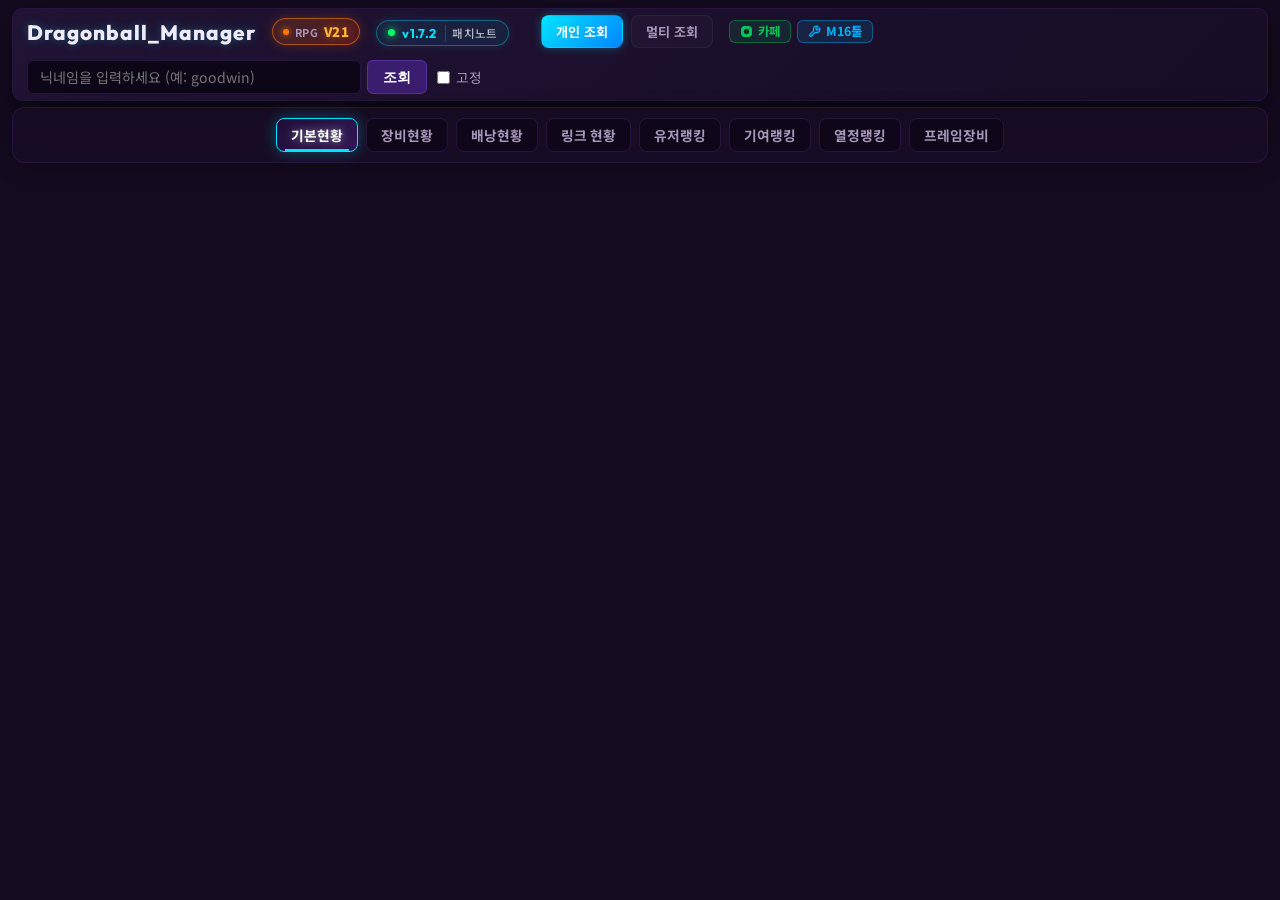
==== commit 945f170f: "Update patch notes and bump version to v1.7.2" ====
--- a/public/index.html
+++ b/public/index.html
@@ -6,7 +6,7 @@
     <title>드래곤볼 RPG 조회시스템</title>
     <!-- Google Fonts -->
     <link href="https://fonts.googleapis.com/css2?family=Noto+Sans+KR:wght@300;400;500;700;900&family=Outfit:wght@300;400;500;600;700;800&display=swap" rel="stylesheet">
-    <link rel="stylesheet" href="style.css?v=1.6.5">
+    <link rel="stylesheet" href="style.css?v=1.7.0">
     <!-- Google Analytics 4 -->
     <script async src="https://www.googletagmanager.com/gtag/js?id=G-0ED8FV0R9B"></script>
     <script>
@@ -360,9 +360,9 @@
         </div>
     </div>
 
-    <script src="patchNotes.js?v=1.6.5"></script>
-    <script src="heroIcons.js?v=1.6.1"></script>
-    <script src="frameEquip.js?v=1.6.3"></script>
-    <script src="app.js?v=1.6.5"></script>
+    <script src="patchNotes.js?v=1.7.2"></script>
+    <script src="heroIcons.js?v=1.6.2"></script>
+    <script src="frameEquip.js?v=1.7.0"></script>
+    <script src="app.js?v=1.7.2"></script>
 </body>
 </html>
--- a/public/style.css
+++ b/public/style.css
@@ -768,6 +768,7 @@
 
 /* Character Card styling */
 .char-card {
+    position: relative;
     background-color: var(--bg-card);
     border: 1px solid var(--border-card);
     border-radius: 8px;
@@ -1009,6 +1010,7 @@
 
 /* Equipment Card Styling */
 .equip-card {
+    position: relative;
     background-color: var(--bg-card);
     border: 1px solid var(--border-card);
     border-radius: 8px;
@@ -2538,28 +2540,28 @@
 }
 
 /* 마스터 단계별 카드 테두리 색상 */
-.char-card.char-card-mastery-1, .mc-card.char-card-mastery-1 {
+.char-card.char-card-mastery-1, .equip-card.char-card-mastery-1, .mc-card.char-card-mastery-1 {
     position: relative !important;
     border-color: rgba(255, 215, 0, 0.35) !important;
 }
-.char-card.char-card-mastery-2, .mc-card.char-card-mastery-2 {
+.char-card.char-card-mastery-2, .equip-card.char-card-mastery-2, .mc-card.char-card-mastery-2 {
     position: relative !important;
     border-color: rgba(255, 215, 0, 0.5) !important;
 }
-.char-card.char-card-mastery-3, .mc-card.char-card-mastery-3 {
+.char-card.char-card-mastery-3, .equip-card.char-card-mastery-3, .mc-card.char-card-mastery-3 {
     position: relative !important;
     border-color: rgba(255, 215, 0, 0.65) !important;
 }
-.char-card.char-card-mastery-4, .mc-card.char-card-mastery-4 {
+.char-card.char-card-mastery-4, .equip-card.char-card-mastery-4, .mc-card.char-card-mastery-4 {
     position: relative !important;
     border-color: rgba(255, 223, 51, 0.8) !important;
 }
-.char-card.char-card-mastery-5, .mc-card.char-card-mastery-5 {
+.char-card.char-card-mastery-5, .equip-card.char-card-mastery-5, .mc-card.char-card-mastery-5 {
     position: relative !important;
     border-color: rgba(255, 240, 102, 0.95) !important;
     box-shadow: 0 0 8px rgba(255, 215, 0, 0.25) !important;
 }
-.char-card.char-card-all-maxed, .mc-card.char-card-all-maxed {
+.char-card.char-card-all-maxed, .equip-card.char-card-all-maxed, .mc-card.char-card-all-maxed {
     border: 2px solid rgba(255, 215, 0, 0.95) !important;
     position: relative !important;
     background: linear-gradient(135deg, rgba(20, 20, 20, 0.95), rgba(40, 35, 20, 0.95)) !important;
@@ -2802,7 +2804,7 @@
     content: '' !important;
     position: absolute !important;
     top: 0; left: 0; right: 0; bottom: 0;
-    background-image: url('images/special/horus_goku.jpg') !important;
+    /* background-image removed */
     background-size: cover !important;
     background-position: center 20% !important;
     background-repeat: no-repeat !important;
@@ -2919,7 +2921,7 @@
     content: '' !important;
     position: absolute !important;
     top: 0; left: 0; right: 0; bottom: 0;
-    background-image: url('images/special/goodwin_goku.jpg') !important;
+    /* background-image removed */
     background-size: cover !important;
     background-position: center 15% !important;
     background-repeat: no-repeat !important;
@@ -3031,7 +3033,7 @@
     content: '' !important;
     position: absolute !important;
     top: 0; left: 0; right: 0; bottom: 0;
-    background-image: url('images/special/goodwin_vegeta.jpg') !important;
+    /* background-image removed */
     background-size: cover !important;
     background-position: center 10% !important;
     background-repeat: no-repeat !important;
@@ -3145,7 +3147,7 @@
     content: '' !important;
     position: absolute !important;
     top: 0; left: 0; right: 0; bottom: 0;
-    background-image: url('images/special/1m60cm_header.jpg') !important;
+    /* background-image removed */
     background-size: cover !important;
     background-position: center 25% !important;
     background-repeat: no-repeat !important;
@@ -3224,7 +3226,7 @@
     content: '' !important;
     position: absolute !important;
     top: 0; left: 0; right: 0; bottom: 0;
-    background-image: url('images/special/1m60cm_broly.jpg') !important;
+    /* background-image removed */
     background-size: cover !important;
     background-position: center 15% !important;
     background-repeat: no-repeat !important;
@@ -3334,7 +3336,7 @@
     content: '' !important;
     position: absolute !important;
     top: 0; left: 0; right: 0; bottom: 0;
-    background-image: url('images/special/1m60cm_goku.jpg') !important;
+    /* background-image removed */
     background-size: cover !important;
     background-position: center 15% !important;
     background-repeat: no-repeat !important;
@@ -3444,7 +3446,7 @@
     content: '' !important;
     position: absolute !important;
     top: 0; left: 0; right: 0; bottom: 0;
-    background-image: url('images/special/1m60cm_clash.jpg') !important;
+    /* background-image removed */
     background-size: cover !important;
     background-position: center 30% !important;
     background-repeat: no-repeat !important;
@@ -3778,7 +3780,7 @@
     content: '' !important;
     position: absolute !important;
     top: 0; left: 0; right: 0; bottom: 0;
-    background-image: url('images/special/jyh10_header.jpg') !important;
+    /* background-image removed */
     background-size: cover !important;
     background-position: center center !important;
     background-repeat: no-repeat !important;
@@ -4471,6 +4473,119 @@
     display: block !important;
 }
 
+/* Tooltip Comparison & Star System */
+.tooltip-card.compare-mode {
+    min-width: 520px !important;
+    max-width: 680px !important;
+    width: auto !important;
+}
+
+.compare-tooltip-wrapper {
+    display: flex;
+    gap: 14px;
+    align-items: stretch;
+}
+
+.compare-col {
+    flex: 1;
+    min-width: 240px;
+    background: rgba(12, 7, 20, 0.65);
+    border-radius: 8px;
+    padding: 10px;
+    border: 1px solid rgba(255, 255, 255, 0.08);
+}
+
+.compare-col.target-item {
+    border-color: rgba(255, 152, 0, 0.45);
+    background: rgba(255, 152, 0, 0.05);
+}
+
+.compare-col.equipped-item {
+    border-color: rgba(0, 229, 255, 0.45);
+    background: rgba(0, 229, 255, 0.05);
+}
+
+.compare-header-badge {
+    font-size: 11px;
+    font-weight: bold;
+    padding: 3px 8px;
+    border-radius: 4px;
+    display: inline-flex;
+    align-items: center;
+    gap: 4px;
+    margin-bottom: 8px;
+}
+
+.badge-storage {
+    background: rgba(255, 152, 0, 0.22);
+    color: #ffb74d;
+    border: 1px solid rgba(255, 152, 0, 0.4);
+}
+
+.badge-equipped {
+    background: rgba(0, 229, 255, 0.22);
+    color: #00e5ff;
+    border: 1px solid rgba(0, 229, 255, 0.4);
+}
+
+.diff-tag {
+    font-size: 11px;
+    font-weight: bold;
+    margin-left: 6px;
+    padding: 1px 5px;
+    border-radius: 3px;
+    display: inline-block;
+}
+
+.diff-pos {
+    color: #00ffcc;
+    background: rgba(0, 255, 204, 0.16);
+    border: 1px solid rgba(0, 255, 204, 0.3);
+}
+
+.diff-neg {
+    color: #ff5252;
+    background: rgba(255, 82, 82, 0.16);
+    border: 1px solid rgba(255, 82, 82, 0.3);
+}
+
+.diff-eq {
+    color: #888;
+}
+
+.diff-lost-section {
+    margin-top: 8px;
+    padding-top: 6px;
+    border-top: 1px dashed rgba(255, 82, 82, 0.35);
+}
+
+.opt-star {
+    font-size: 13px;
+    display: inline-block;
+    margin-right: 1px;
+    vertical-align: middle;
+}
+
+.slot-stars-overlay {
+    position: absolute;
+    bottom: 2px;
+    left: 0;
+    right: 0;
+    display: flex;
+    justify-content: center;
+    align-items: center;
+    gap: 1px;
+    pointer-events: none;
+    z-index: 6;
+}
+
+.slot-stars-overlay .opt-star {
+    font-size: 8px;
+    line-height: 1;
+    margin: 0;
+    text-shadow: 0 1px 2px #000, 0 0 3px #000;
+}
+
 .tt-header {
     display: flex;
     gap: 10px;
@@ -4701,6 +4816,7 @@
 }
 .char-popup-modal-body .char-card,
 .char-popup-modal-body .equip-card {
+    position: relative !important;
     width: 100% !important;
     box-sizing: border-box !important;
     border: 1px solid rgba(0, 229, 255, 0.35) !important;
@@ -4810,3 +4926,1222 @@
     white-space: nowrap;
     padding-left: 4px;
 }
+
+
+/* ==========================================================================
+   Frame Equip Guide & Recommendation Panel Styles
+   ========================================================================== */
+
+.guide-panel-box {
+    margin-top: 16px;
+    background: rgba(22, 12, 36, 0.92);
+    border: 1px solid var(--border-card);
+    border-radius: 12px;
+    padding: 18px;
+    box-shadow: 0 4px 20px rgba(0, 0, 0, 0.4);
+    box-sizing: border-box;
+}
+
+.guide-panel-header {
+    display: flex;
+    justify-content: space-between;
+    align-items: center;
+    flex-wrap: wrap;
+    gap: 12px;
+    padding-bottom: 14px;
+    border-bottom: 1px solid rgba(255, 255, 255, 0.1);
+}
+
+.guide-title-wrap {
+    display: flex;
+    align-items: center;
+    gap: 12px;
+}
+
+.guide-title-icon {
+    font-size: 24px;
+}
+
+.guide-title-text {
+    font-size: 1.15rem;
+    font-weight: 800;
+    color: #fff;
+    letter-spacing: -0.3px;
+    background: linear-gradient(135deg, #ffffff 0%, var(--cyan) 100%);
+    -webkit-background-clip: text;
+    -webkit-text-fill-color: transparent;
+}
+
+.guide-title-sub {
+    font-size: 0.8rem;
+    color: var(--text-muted);
+    margin-top: 3px;
+}
+
+.guide-tabs-bar {
+    display: flex;
+    gap: 8px;
+    flex-wrap: wrap;
+}
+
+.guide-tab-pill {
+    background: rgba(30, 20, 45, 0.8);
+    border: 1px solid rgba(255, 255, 255, 0.12);
+    color: #bbb;
+    padding: 7px 14px;
+    border-radius: 8px;
+    font-size: 0.82rem;
+    font-weight: 600;
+    cursor: pointer;
+    transition: all 0.2s ease;
+    user-select: none;
+}
+
+.guide-tab-pill:hover {
+    background: rgba(45, 30, 70, 0.9);
+    color: #fff;
+    border-color: rgba(255, 255, 255, 0.3);
+}
+
+.guide-tab-pill.active {
+    background: linear-gradient(135deg, rgba(0, 229, 255, 0.2) 0%, rgba(138, 43, 226, 0.3) 100%);
+    border-color: var(--cyan);
+    color: var(--cyan);
+    box-shadow: 0 0 10px rgba(0, 229, 255, 0.3);
+}
+
+.guide-panel-body {
+    padding-top: 18px;
+}
+
+.guide-pane {
+    display: none;
+    animation: fadeIn 0.25s ease-in-out;
+}
+
+.guide-pane.active {
+    display: block;
+}
+
+@keyframes fadeIn {
+    from { opacity: 0; transform: translateY(4px); }
+    to { opacity: 1; transform: translateY(0); }
+}
+
+.guide-section {
+    margin-bottom: 22px;
+}
+
+.guide-section-title {
+    font-size: 0.98rem;
+    font-weight: 700;
+    color: var(--cyan);
+    margin: 0 0 6px 0;
+    display: flex;
+    align-items: center;
+    gap: 6px;
+}
+
+.guide-desc {
+    font-size: 0.85rem;
+    color: #ccc;
+    line-height: 1.5;
+    margin: 0 0 12px 0;
+}
+
+/* Tab 1: Star System Styles */
+.stars-demo-grid {
+    display: grid;
+    grid-template-columns: repeat(auto-fit, minmax(130px, 1fr));
+    gap: 10px;
+    margin-top: 10px;
+}
+
+.stars-demo-card {
+    background: rgba(15, 10, 25, 0.7);
+    border: 1px solid rgba(255, 255, 255, 0.08);
+    border-radius: 8px;
+    padding: 12px;
+    text-align: center;
+    transition: transform 0.2s, border-color 0.2s;
+}
+
+.stars-demo-card:hover {
+    border-color: rgba(255, 255, 255, 0.25);
+    transform: translateY(-2px);
+}
+
+.stars-demo-card.highlight-card {
+    background: rgba(0, 229, 255, 0.08);
+    border-color: rgba(0, 229, 255, 0.4);
+    box-shadow: 0 0 12px rgba(0, 229, 255, 0.15);
+}
+
+.stars-demo-stars {
+    font-size: 1.15rem;
+    color: #ffd700;
+    letter-spacing: 2px;
+    margin-bottom: 6px;
+}
+
+.stars-demo-name {
+    font-size: 0.84rem;
+    font-weight: 700;
+    color: #eee;
+}
+
+.stars-demo-sub {
+    font-size: 0.72rem;
+    color: var(--text-muted);
+    margin-top: 4px;
+}
+
+.star-grade-table-wrap {
+    overflow-x: auto;
+    border-radius: 8px;
+    border: 1px solid rgba(255, 255, 255, 0.08);
+}
+
+.star-grade-table {
+    width: 100%;
+    border-collapse: collapse;
+    font-size: 0.82rem;
+    text-align: left;
+}
+
+.star-grade-table th {
+    background: rgba(35, 20, 55, 0.9);
+    padding: 9px 12px;
+    color: #ddd;
+    font-weight: 600;
+    border-bottom: 1px solid rgba(255, 255, 255, 0.12);
+}
+
+.star-grade-table td {
+    padding: 9px 12px;
+    border-bottom: 1px solid rgba(255, 255, 255, 0.05);
+    color: #ccc;
+}
+
+.star-grade-table tr:hover td {
+    background: rgba(255, 255, 255, 0.03);
+}
+
+.badge-grade {
+    display: inline-block;
+    padding: 3px 8px;
+    border-radius: 4px;
+    font-size: 0.75rem;
+    font-weight: 700;
+}
+
+.grade-cyan { background: rgba(0, 229, 255, 0.2); color: var(--cyan); border: 1px solid rgba(0, 229, 255, 0.4); }
+.grade-gold { background: rgba(255, 215, 0, 0.2); color: #ffd700; border: 1px solid rgba(255, 215, 0, 0.4); }
+.grade-silver { background: rgba(220, 220, 220, 0.2); color: #eee; border: 1px solid rgba(220, 220, 220, 0.4); }
+.grade-bronze { background: rgba(205, 127, 50, 0.2); color: #e69138; border: 1px solid rgba(205, 127, 50, 0.4); }
+.grade-white { background: rgba(255, 255, 255, 0.1); color: #fff; border: 1px solid rgba(255, 255, 255, 0.2); }
+.grade-empty { background: rgba(100, 100, 100, 0.15); color: #888; border: 1px solid rgba(100, 100, 100, 0.3); }
+
+/* Tab 2: Parts Option Pool Table */
+.parts-filter-row {
+    display: flex;
+    align-items: center;
+    gap: 10px;
+    margin-bottom: 14px;
+    flex-wrap: wrap;
+}
+
+.filter-label {
+    font-size: 0.84rem;
+    font-weight: 700;
+    color: #aaa;
+    white-space: nowrap;
+}
+
+.parts-chips-container {
+    display: flex;
+    gap: 6px;
+    flex-wrap: wrap;
+}
+
+.part-chip {
+    background: rgba(28, 16, 44, 0.85);
+    border: 1px solid rgba(255, 255, 255, 0.12);
+    color: #bbb;
+    padding: 4px 10px;
+    border-radius: 6px;
+    font-size: 0.78rem;
+    font-weight: 600;
+    cursor: pointer;
+    transition: all 0.15s ease;
+}
+
+.part-chip:hover {
+    background: rgba(45, 26, 70, 0.95);
+    color: #fff;
+    border-color: rgba(255, 255, 255, 0.3);
+}
+
+.part-chip.active {
+    background: var(--cyan);
+    color: #111;
+    font-weight: 700;
+    border-color: var(--cyan);
+    box-shadow: 0 0 8px rgba(0, 229, 255, 0.4);
+}
+
+.parts-table-wrap {
+    overflow-x: auto;
+    max-height: 480px;
+    border-radius: 8px;
+    border: 1px solid rgba(255, 255, 255, 0.08);
+    background: rgba(15, 8, 26, 0.6);
+}
+
+.guide-parts-table {
+    width: 100%;
+    border-collapse: collapse;
+    font-size: 0.81rem;
+    text-align: left;
+}
+
+.guide-parts-table th {
+    position: sticky;
+    top: 0;
+    background: rgba(35, 18, 55, 0.98);
+    padding: 10px 12px;
+    color: #e0e0e0;
+    font-weight: 700;
+    border-bottom: 2px solid rgba(0, 229, 255, 0.3);
+    z-index: 2;
+    white-space: nowrap;
+}
+
+.guide-parts-table td {
+    padding: 8px 12px;
+    border-bottom: 1px solid rgba(255, 255, 255, 0.05);
+    color: #ccc;
+    vertical-align: middle;
+}
+
+.guide-parts-table tr:hover td {
+    background: rgba(255, 255, 255, 0.035);
+}
+
+.td-part-col {
+    background: rgba(20, 10, 32, 0.6);
+    border-right: 1px solid rgba(255, 255, 255, 0.08);
+    text-align: center;
+    vertical-align: top;
+    padding-top: 12px;
+}
+
+.part-name-badge {
+    display: block;
+    font-size: 0.88rem;
+    font-weight: 800;
+    color: #ffd700;
+    margin-bottom: 3px;
+}
+
+.part-count-sub {
+    font-size: 0.7rem;
+    color: #777;
+}
+
+.td-opt-name {
+    font-weight: 700;
+    color: #fff;
+    white-space: nowrap;
+}
+
+.opt-tag-badge {
+    display: inline-block;
+    padding: 2px 6px;
+    border-radius: 4px;
+    font-size: 0.72rem;
+    font-weight: 700;
+    white-space: nowrap;
+}
+
+.tag-guaranteed { background: rgba(0, 230, 118, 0.15); color: #00e676; border: 1px solid rgba(0, 230, 118, 0.35); }
+.tag-core { background: rgba(0, 229, 255, 0.15); color: var(--cyan); border: 1px solid rgba(0, 229, 255, 0.35); }
+.tag-premium { background: rgba(255, 64, 129, 0.15); color: #ff4081; border: 1px solid rgba(255, 64, 129, 0.35); }
+.tag-normal { background: rgba(200, 200, 200, 0.1); color: #aaa; border: 1px solid rgba(200, 200, 200, 0.2); }
+
+.td-range {
+    color: #bbb;
+    white-space: nowrap;
+}
+
+.td-max-val {
+    color: #ffd700;
+    font-weight: 700;
+    white-space: nowrap;
+}
+
+.td-enh10-val {
+    white-space: nowrap;
+}
+
+.enh10-badge {
+    display: inline-block;
+    padding: 2px 7px;
+    background: rgba(255, 215, 0, 0.12);
+    border: 1px solid rgba(255, 215, 0, 0.3);
+    border-radius: 4px;
+    color: #ffd700;
+    font-weight: 800;
+}
+
+.td-ratio {
+    color: #4db6ac;
+    font-weight: 600;
+    white-space: nowrap;
+}
+
+.td-note {
+    font-size: 0.76rem;
+    color: #aaa;
+    line-height: 1.4;
+}
+
+/* Tab 3: Recommended Builds & Stats Styles */
+.build-cards-grid {
+    display: grid;
+    grid-template-columns: repeat(auto-fit, minmax(280px, 1fr));
+    gap: 14px;
+}
+
+.build-card {
+    background: rgba(18, 10, 30, 0.75);
+    border-radius: 10px;
+    padding: 16px;
+    border: 1px solid rgba(255, 255, 255, 0.1);
+    position: relative;
+    display: flex;
+    flex-direction: column;
+}
+
+.build-card.top-tier {
+    border-color: rgba(255, 215, 0, 0.4);
+    box-shadow: 0 0 15px rgba(255, 215, 0, 0.08);
+}
+
+.build-card.fusion-tier {
+    border-color: rgba(171, 71, 188, 0.4);
+    box-shadow: 0 0 15px rgba(171, 71, 188, 0.08);
+}
+
+.build-card.farm-tier {
+    border-color: rgba(100, 181, 246, 0.4);
+    box-shadow: 0 0 15px rgba(100, 181, 246, 0.08);
+}
+
+.build-card-badge {
+    align-self: flex-start;
+    padding: 3px 8px;
+    border-radius: 4px;
+    font-size: 0.72rem;
+    font-weight: 800;
+    margin-bottom: 8px;
+}
+
+.top-tier .build-card-badge { background: #ffd700; color: #111; }
+.fusion-tier .build-card-badge { background: #ab47bc; color: #fff; }
+.farm-tier .build-card-badge { background: #64b5f6; color: #111; }
+
+.build-card-title {
+    font-size: 0.98rem;
+    font-weight: 800;
+    color: #fff;
+    margin-bottom: 6px;
+}
+
+.build-card-desc {
+    font-size: 0.78rem;
+    color: #bbb;
+    line-height: 1.45;
+    margin-bottom: 12px;
+}
+
+.build-parts-list {
+    margin: 0;
+    padding-left: 18px;
+    font-size: 0.78rem;
+    color: #ccc;
+    line-height: 1.55;
+    flex: 1;
+}
+
+.part-recom-grid {
+    display: grid;
+    grid-template-columns: repeat(auto-fit, minmax(260px, 1fr));
+    gap: 12px;
+    margin-top: 12px;
+}
+
+.recom-card {
+    background: rgba(16, 9, 28, 0.7);
+    border: 1px solid rgba(255, 255, 255, 0.08);
+    border-radius: 8px;
+    padding: 12px;
+    transition: transform 0.2s, border-color 0.2s;
+}
+
+.recom-card:hover {
+    border-color: rgba(255, 255, 255, 0.25);
+    transform: translateY(-2px);
+}
+
+.recom-card.highlight-card {
+    background: rgba(255, 215, 0, 0.06);
+    border-color: rgba(255, 215, 0, 0.4);
+    box-shadow: 0 0 12px rgba(255, 215, 0, 0.1);
+}
+
+.recom-card-head {
+    display: flex;
+    justify-content: space-between;
+    align-items: center;
+    margin-bottom: 8px;
+    border-bottom: 1px solid rgba(255, 255, 255, 0.06);
+    padding-bottom: 6px;
+}
+
+.part-tag {
+    font-size: 0.88rem;
+    font-weight: 800;
+    color: #ffd700;
+}
+
+.core-slot {
+    font-size: 0.72rem;
+    color: var(--cyan);
+    font-weight: 600;
+}
+
+.recom-row {
+    font-size: 0.8rem;
+    color: #ddd;
+    margin-bottom: 4px;
+    display: flex;
+    align-items: center;
+    gap: 6px;
+}
+
+.recom-p1 {
+    display: inline-block;
+    padding: 1px 5px;
+    background: rgba(255, 64, 129, 0.2);
+    border: 1px solid rgba(255, 64, 129, 0.4);
+    border-radius: 3px;
+    color: #ff4081;
+    font-size: 0.7rem;
+    font-weight: 700;
+}
+
+.recom-p2 {
+    display: inline-block;
+    padding: 1px 5px;
+    background: rgba(0, 229, 255, 0.15);
+    border: 1px solid rgba(0, 229, 255, 0.3);
+    border-radius: 3px;
+    color: var(--cyan);
+    font-size: 0.7rem;
+    font-weight: 700;
+}
+
+.recom-note {
+    font-size: 0.72rem;
+    color: #999;
+    margin-top: 6px;
+    line-height: 1.4;
+}
+
+@media (max-width: 768px) {
+    .guide-panel-header {
+        flex-direction: column;
+        align-items: flex-start;
+    }
+    .guide-tabs-bar {
+        width: 100%;
+    }
+    .guide-tab-pill {
+        flex: 1;
+        text-align: center;
+    }
+    .build-cards-grid,
+    .part-recom-grid {
+        grid-template-columns: 1fr;
+    }
+}
+
+
+/* ==========================================================================
+   High-Visibility Star System & Part BIS Summary Styles
+   ========================================================================== */
+
+/* Enhanced Star Colors & Glows */
+.star-cyan { color: #00ffff !important; text-shadow: 0 0 7px #00ffff, 0 0 12px rgba(0, 255, 255, 0.8) !important; }
+.star-gold { color: #ffd700 !important; text-shadow: 0 0 6px #ffd700, 0 0 10px rgba(255, 215, 0, 0.8) !important; }
+.star-silver { color: #c2d8ff !important; text-shadow: 0 0 5px #b0ccff, 0 0 8px rgba(176, 204, 255, 0.85) !important; }
+.star-bronze { color: #ff9d3b !important; text-shadow: 0 0 5px #ff9d3b, 0 0 9px rgba(255, 157, 59, 0.8) !important; }
+.star-white { color: #ffffff !important; text-shadow: 0 0 4px rgba(255, 255, 255, 0.85) !important; }
+.star-empty { color: #6e7a8e !important; text-shadow: none !important; }
+.star-locked { color: rgba(255, 255, 255, 0.25) !important; text-shadow: none !important; }
+
+/* Enhanced Slot Overlay */
+.slot-stars-overlay {
+    position: absolute;
+    bottom: 2px;
+    left: 2px;
+    right: 2px;
+    display: flex;
+    justify-content: center;
+    align-items: center;
+    gap: 1.5px;
+    background: rgba(10, 5, 20, 0.88) !important;
+    border: 1px solid rgba(255, 255, 255, 0.18) !important;
+    border-radius: 4px !important;
+    padding: 1.5px 2px !important;
+    pointer-events: none;
+    z-index: 6;
+    backdrop-filter: blur(2px);
+    box-shadow: 0 1px 4px rgba(0, 0, 0, 0.9) !important;
+}
+
+.slot-stars-overlay .opt-star {
+    font-size: 11px !important;
+    line-height: 1 !important;
+    margin: 0 !important;
+    filter: drop-shadow(0 1px 2px #000) !important;
+}
+
+/* Tooltip & Card Option Line Star & Percentage Badges */
+.opt-star-badge {
+    display: inline-block;
+    vertical-align: middle;
+}
+
+.opt-pct-badge {
+    display: inline-block;
+    padding: 0 4px;
+    border-radius: 3px;
+    background: rgba(255, 255, 255, 0.08);
+    vertical-align: middle;
+}
+
+/* Part Summary & BIS Recommendation Card */
+.part-overview-banner {
+    background: rgba(0, 229, 255, 0.08);
+    border: 1px solid rgba(0, 229, 255, 0.3);
+    border-radius: 8px;
+    padding: 12px 16px;
+}
+
+.part-overview-banner .banner-title {
+    font-size: 0.92rem;
+    font-weight: 800;
+    color: var(--cyan);
+    margin-bottom: 4px;
+}
+
+.part-overview-banner .banner-desc {
+    font-size: 0.82rem;
+    color: #ccc;
+    line-height: 1.45;
+}
+
+.part-detail-bis-card {
+    background: linear-gradient(135deg, rgba(28, 16, 44, 0.95), rgba(18, 10, 30, 0.95));
+    border: 1px solid rgba(255, 215, 0, 0.4);
+    box-shadow: 0 0 15px rgba(255, 215, 0, 0.08);
+    border-radius: 10px;
+    padding: 14px 16px;
+}
+
+.bis-card-header {
+    display: flex;
+    align-items: center;
+    gap: 8px;
+    margin-bottom: 12px;
+    padding-bottom: 8px;
+    border-bottom: 1px solid rgba(255, 255, 255, 0.1);
+    flex-wrap: wrap;
+}
+
+.bis-part-badge {
+    background: #ffd700;
+    color: #111;
+    font-weight: 900;
+    font-size: 0.82rem;
+    padding: 3px 9px;
+    border-radius: 4px;
+}
+
+.bis-sample-badge {
+    background: rgba(0, 229, 255, 0.15);
+    color: var(--cyan);
+    border: 1px solid rgba(0, 229, 255, 0.35);
+    font-size: 0.72rem;
+    padding: 2px 7px;
+    border-radius: 4px;
+    font-weight: 600;
+}
+
+.bis-head-title {
+    font-size: 0.94rem;
+    font-weight: 800;
+    color: #fff;
+}
+
+.bis-card-content {
+    display: flex;
+    flex-direction: column;
+    gap: 8px;
+}
+
+.bis-row {
+    display: flex;
+    flex-direction: column;
+    gap: 3px;
+    background: rgba(10, 6, 18, 0.5);
+    border-radius: 6px;
+    padding: 8px 12px;
+    border: 1px solid rgba(255, 255, 255, 0.05);
+}
+
+.bis-row.warning-row {
+    background: rgba(255, 77, 77, 0.06);
+    border-color: rgba(255, 77, 77, 0.3);
+}
+
+.bis-label-crown {
+    font-size: 0.82rem;
+    font-weight: 800;
+    color: #ffd700;
+}
+
+.bis-val-highlight {
+    font-size: 0.86rem;
+    font-weight: 700;
+    color: #fff;
+    padding-left: 4px;
+}
+
+.bis-label-god {
+    font-size: 0.82rem;
+    font-weight: 800;
+    color: #00ffff;
+}
+
+.bis-val-god {
+    font-size: 0.82rem;
+    font-weight: 600;
+    color: #bbf2f6;
+    padding-left: 4px;
+    line-height: 1.45;
+}
+
+.bis-label-can {
+    font-size: 0.8rem;
+    font-weight: 800;
+    color: #00e676;
+}
+
+.bis-val-can {
+    font-size: 0.8rem;
+    color: #d1f2d9;
+    padding-left: 4px;
+    line-height: 1.4;
+}
+
+.bis-label-cannot {
+    font-size: 0.8rem;
+    font-weight: 800;
+    color: #ff5252;
+}
+
+.bis-val-cannot {
+    font-size: 0.8rem;
+    color: #ffb4b4;
+    padding-left: 4px;
+    line-height: 1.4;
+    font-weight: 600;
+}
+
+
+/* Per-item Recommendation Badges */
+.recom-bis {
+    display: inline-block;
+    padding: 2px 6px;
+    background: rgba(255, 215, 0, 0.2);
+    border: 1px solid rgba(255, 215, 0, 0.5);
+    border-radius: 4px;
+    color: #ffd700;
+    font-size: 0.72rem;
+    font-weight: 800;
+    white-space: nowrap;
+}
+
+.recom-god {
+    display: inline-block;
+    padding: 2px 6px;
+    background: rgba(0, 229, 255, 0.2);
+    border: 1px solid rgba(0, 229, 255, 0.5);
+    border-radius: 4px;
+    color: var(--cyan);
+    font-size: 0.72rem;
+    font-weight: 800;
+    white-space: nowrap;
+}
+
+.recom-can {
+    display: inline-block;
+    padding: 2px 6px;
+    background: rgba(0, 230, 118, 0.15);
+    border: 1px solid rgba(0, 230, 118, 0.4);
+    border-radius: 4px;
+    color: #00e676;
+    font-size: 0.72rem;
+    font-weight: 800;
+    white-space: nowrap;
+}
+
+.recom-cannot {
+    display: inline-block;
+    padding: 2px 6px;
+    background: rgba(255, 82, 82, 0.18);
+    border: 1px solid rgba(255, 82, 82, 0.45);
+    border-radius: 4px;
+    color: #ff5252;
+    font-size: 0.72rem;
+    font-weight: 800;
+    white-space: nowrap;
+}
+
+.recom-row.warn-text {
+    background: rgba(255, 82, 82, 0.08);
+    border-radius: 4px;
+    padding: 4px 6px;
+    border-left: 2px solid #ff5252;
+    font-size: 0.74rem;
+    color: #ffb4b4;
+    line-height: 1.4;
+    margin-top: 4px;
+}
+
+
+/* ==========================================================================
+   v1.7.0: Expanded Character Column, 2x Equipment Grid, & Per-Item Guide Table
+   ========================================================================== */
+
+/* 1. 캐릭터 아이콘 영역을 더 아래로 넓게 확장 */
+.char-nav-col {
+    width: 284px;
+    max-height: none;
+    min-height: 820px;
+    padding: 14px 12px;
+}
+
+.char-avatar-grid {
+    grid-template-columns: repeat(5, 46px);
+    gap: 7px;
+}
+
+.char-avatar-btn {
+    width: 46px;
+    height: 46px;
+    border-radius: 7px;
+}
+
+.char-avatar-btn .badge-eq {
+    font-size: 10px;
+    padding: 0 4px;
+    line-height: 12px;
+}
+
+/* 2. 장비 영역 아이콘 2배 확대 (44px -> 88px) 및 내부 요소 비례 조정 */
+.equip-panel-box {
+    padding: 16px 18px;
+    border-radius: 12px;
+}
+
+.equip-panel-box .panel-title-sm {
+    font-size: 15px;
+    margin-bottom: 12px;
+    letter-spacing: 3px;
+}
+
+.equip-grid {
+    grid-template-columns: repeat(3, 88px);
+    grid-template-rows: repeat(6, 88px);
+    gap: 10px;
+}
+
+.equip-slot {
+    width: 88px;
+    height: 88px;
+    border-radius: 10px;
+    border-width: 2px;
+}
+
+.equip-slot.has-item {
+    border-width: 2.5px;
+}
+
+.equip-slot .ic2 {
+    inset: 4px;
+    border-radius: 7px;
+}
+
+.equip-slot .gf {
+    inset: 0;
+    border-radius: 9px;
+}
+
+.equip-slot .slot-idx {
+    top: 5px;
+    left: 6px;
+    font-size: 12px;
+    line-height: 1;
+    font-weight: 700;
+    z-index: 4;
+    text-shadow: 0 1px 2px #000;
+}
+
+.equip-slot .slot-label {
+    font-size: 14px;
+    font-weight: 700;
+    line-height: 1.25;
+}
+
+.equip-slot .ph {
+    inset: 4px;
+    font-size: 26px;
+    border-radius: 7px;
+}
+
+/* 강화 수치(+N)를 우측 상단으로 배치하여 하단 별 오버레이와 겹침 방지 */
+.equip-slot .up {
+    top: 4px;
+    right: 5px;
+    bottom: auto;
+    font-size: 15px;
+    background: rgba(0, 0, 0, 0.75);
+    padding: 1.5px 5px;
+    border-radius: 5px;
+    z-index: 7;
+}
+
+.inv-slot .up {
+    top: 2px;
+    right: 2px;
+    bottom: auto;
+    font-size: 10px;
+    background: rgba(0, 0, 0, 0.75);
+    padding: 1px 3px;
+    border-radius: 3px;
+    z-index: 7;
+}
+
+.equip-slot .slot-stars-overlay {
+    bottom: 4px !important;
+    left: 4px !important;
+    right: 4px !important;
+    padding: 2.5px 4px !important;
+    gap: 2.5px !important;
+    border-radius: 6px !important;
+}
+
+.equip-slot .slot-stars-overlay .opt-star {
+    font-size: 14px !important;
+}
+
+/* 장비 영역(높이 ~648px)과 균형을 맞추기 위한 인벤토리/보관함 레이아웃 비례 조정 */
+.inv-panel-box {
+    padding: 16px 18px;
+    min-width: 380px;
+}
+
+.inv-grid-container {
+    flex: 1;
+    display: flex;
+    align-items: center;
+    justify-content: center;
+    margin: 6px 0;
+}
+
+.inv-grid {
+    width: 100%;
+    max-width: 720px;
+    grid-template-columns: repeat(12, minmax(34px, 1fr));
+    grid-auto-rows: auto;
+    gap: 5px;
+    padding: 10px;
+    min-height: unset;
+    box-sizing: border-box;
+}
+
+.inv-slot {
+    width: 100%;
+    height: auto;
+    aspect-ratio: 1 / 1;
+    border-radius: 6px;
+}
+
+.inv-filter-group {
+    display: flex;
+    gap: 5px;
+    flex-wrap: wrap;
+}
+
+.filter-btn {
+    padding: 4px 10px;
+    font-size: 11px;
+    font-weight: 700;
+    background: #201333;
+    border: 1px solid var(--border-card);
+    border-radius: 5px;
+    color: var(--text-muted);
+    cursor: pointer;
+    transition: all 0.15s;
+}
+
+.filter-btn:hover {
+    border-color: var(--cyan);
+    color: var(--cyan);
+}
+
+.filter-btn.active {
+    background: linear-gradient(135deg, #1f0e38 0%, #2f1754 100%);
+    border-color: var(--cyan);
+    color: #fff;
+    box-shadow: 0 0 8px rgba(0, 229, 255, 0.25);
+}
+
+.inv-footer-bar {
+    display: flex;
+    justify-content: space-between;
+    align-items: center;
+    margin-top: auto;
+    padding-top: 10px;
+    border-top: 1px solid var(--border-card);
+    gap: 8px;
+    flex-wrap: wrap;
+    font-size: 12px;
+    color: #ccc;
+}
+
+.inv-capacity strong,
+.curr-item strong {
+    color: var(--cyan);
+}
+
+.btn-expand {
+    margin-left: 4px;
+    width: 20px;
+    height: 20px;
+    border-radius: 4px;
+    border: 1px solid var(--cyan);
+    background: rgba(0, 229, 255, 0.15);
+    color: var(--cyan);
+    font-weight: 800;
+    cursor: pointer;
+    line-height: 1;
+}
+
+.inv-currency {
+    display: flex;
+    gap: 14px;
+    align-items: center;
+}
+
+/* 3. 부위별 · 개별 아이템별 옵션 수치표 UI */
+.chip-sub-cnt {
+    font-size: 0.68rem;
+    opacity: 0.78;
+    margin-left: 2px;
+}
+
+.items-sub-filter-row {
+    background: rgba(14, 7, 24, 0.7);
+    border: 1px solid rgba(255, 255, 255, 0.08);
+    border-radius: 8px;
+    padding: 8px 12px;
+    margin-top: -4px;
+}
+
+.sub-filter-label {
+    color: #ffd700;
+}
+
+.item-sub-chip {
+    display: inline-flex;
+    align-items: center;
+    gap: 5px;
+    background: rgba(26, 15, 42, 0.9);
+    border: 1px solid rgba(255, 255, 255, 0.14);
+    color: #ddd;
+    padding: 4px 10px;
+    border-radius: 6px;
+    font-size: 0.77rem;
+    font-weight: 700;
+    cursor: pointer;
+    transition: all 0.15s ease;
+}
+
+.item-sub-chip:hover {
+    background: rgba(45, 26, 70, 0.95);
+    border-color: rgba(255, 215, 0, 0.5);
+    transform: translateY(-1px);
+}
+
+.item-sub-chip.active {
+    background: #ffd700;
+    color: #111 !important;
+    border-color: #ffd700;
+    box-shadow: 0 0 10px rgba(255, 215, 0, 0.4);
+}
+
+.item-sub-chip.active .item-chip-mo {
+    color: #333;
+}
+
+.item-chip-mo {
+    font-size: 0.68rem;
+    color: #999;
+    font-weight: 600;
+}
+
+.guide-item-icon {
+    position: relative;
+    display: inline-flex;
+    align-items: center;
+    justify-content: center;
+    background: #0f0b08;
+    border: 1px solid rgba(255, 255, 255, 0.22);
+    border-radius: 5px;
+    flex-shrink: 0;
+    overflow: hidden;
+}
+
+.guide-item-icon-fallback {
+    color: #ffd9a0;
+    font-weight: 800;
+    background: #1c130c;
+}
+
+.parts-table-wrap {
+    max-height: 660px;
+}
+
+.guide-parts-table tr.item-group-start td {
+    border-top: 2px solid rgba(0, 229, 255, 0.24);
+}
+
+.td-item-col {
+    background: rgba(24, 13, 38, 0.72);
+    border-right: 1px solid rgba(255, 255, 255, 0.08);
+    vertical-align: top !important;
+    padding: 10px 12px !important;
+}
+
+.td-item-box {
+    display: flex;
+    align-items: flex-start;
+    gap: 9px;
+}
+
+.td-item-meta {
+    display: flex;
+    flex-direction: column;
+    gap: 4px;
+    min-width: 0;
+}
+
+.td-item-title {
+    font-size: 0.86rem;
+    font-weight: 800;
+    line-height: 1.25;
+}
+
+.td-item-sub {
+    display: flex;
+    flex-wrap: wrap;
+    gap: 4px;
+}
+
+.item-set-pill {
+    display: inline-block;
+    padding: 1px 6px;
+    border-radius: 4px;
+    font-size: 0.68rem;
+    font-weight: 700;
+    background: rgba(171, 71, 188, 0.18);
+    border: 1px solid rgba(171, 71, 188, 0.4);
+    color: #e1bee7;
+    white-space: nowrap;
+}
+
+.item-mo-pill {
+    display: inline-block;
+    padding: 1px 6px;
+    border-radius: 4px;
+    font-size: 0.68rem;
+    font-weight: 700;
+    background: rgba(255, 215, 0, 0.14);
+    border: 1px solid rgba(255, 215, 0, 0.35);
+    color: #ffd700;
+    white-space: nowrap;
+}
+
+.td-item-cnt {
+    font-size: 0.7rem;
+    color: #888;
+}
+
+.td-unobserved {
+    color: #777 !important;
+    font-style: italic;
+    text-align: center;
+    padding: 14px !important;
+}
+
+@media (max-width: 768px) {
+    .char-nav-col {
+        width: 100%;
+        min-height: unset;
+        max-height: 340px;
+    }
+    .char-avatar-grid {
+        grid-template-columns: repeat(auto-fill, minmax(42px, 1fr));
+        max-height: 285px;
+    }
+    .char-avatar-btn {
+        width: 100%;
+        height: 42px;
+    }
+    .equip-grid {
+        grid-template-columns: repeat(3, 80px);
+        grid-template-rows: repeat(6, 80px);
+        gap: 8px;
+    }
+    .equip-slot {
+        width: 80px;
+        height: 80px;
+    }
+    .equip-slot .slot-stars-overlay .opt-star {
+        font-size: 12.5px !important;
+    }
+    .inv-panel-box {
+        min-width: 0 !important;
+        padding: 10px 8px;
+    }
+    .inv-grid {
+        grid-template-columns: repeat(8, minmax(34px, 1fr));
+        gap: 4px;
+        padding: 6px;
+    }
+}
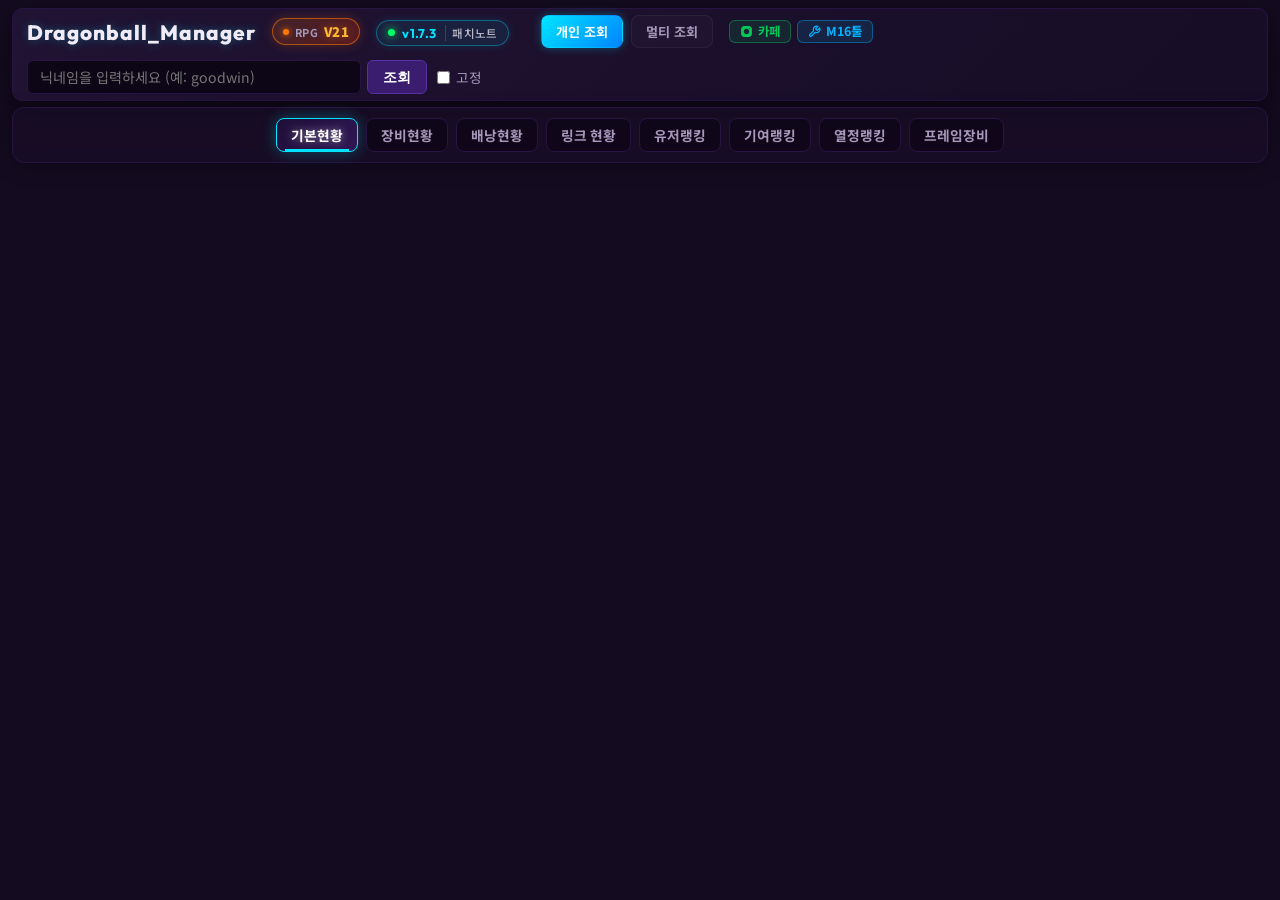
==== commit d7b5a809: "Update awakening 1..69 order, add fusion awakening badges, and bump v1.7.3" ====
--- a/public/index.html
+++ b/public/index.html
@@ -6,7 +6,7 @@
     <title>드래곤볼 RPG 조회시스템</title>
     <!-- Google Fonts -->
     <link href="https://fonts.googleapis.com/css2?family=Noto+Sans+KR:wght@300;400;500;700;900&family=Outfit:wght@300;400;500;600;700;800&display=swap" rel="stylesheet">
-    <link rel="stylesheet" href="style.css?v=1.7.0">
+    <link rel="stylesheet" href="style.css?v=1.7.3">
     <!-- Google Analytics 4 -->
     <script async src="https://www.googletagmanager.com/gtag/js?id=G-0ED8FV0R9B"></script>
     <script>
@@ -360,9 +360,9 @@
         </div>
     </div>
 
-    <script src="patchNotes.js?v=1.7.2"></script>
+    <script src="patchNotes.js?v=1.7.3"></script>
     <script src="heroIcons.js?v=1.6.2"></script>
     <script src="frameEquip.js?v=1.7.0"></script>
-    <script src="app.js?v=1.7.2"></script>
+    <script src="app.js?v=1.7.3"></script>
 </body>
 </html>
--- a/public/style.css
+++ b/public/style.css
@@ -991,6 +991,14 @@
     text-shadow: 0 0 6px rgba(180, 100, 255, 0.5);
     box-shadow: 0 0 8px rgba(130, 50, 200, 0.3);
     flex-shrink: 0;
+}
+
+.char-fusion-awakening-badge {
+    background: linear-gradient(135deg, #0b3a4a 0%, #0e6b87 100%);
+    border-color: #22d3ee;
+    color: #cffafe;
+    text-shadow: 0 0 6px rgba(34, 211, 238, 0.5);
+    box-shadow: 0 0 8px rgba(34, 211, 238, 0.25);
 }
 
 .char-limit-block {
@@ -2161,6 +2169,13 @@
     border-radius: 4px;
     padding: 1px 5px;
     font-weight: 800;
+}
+
+.mc-fusion-awakening {
+    margin-left: 5px;
+    background: rgba(34,211,238,0.15);
+    color: #67e8f9;
+    border-color: rgba(34,211,238,0.35);
 }
 
 .mc-divider {
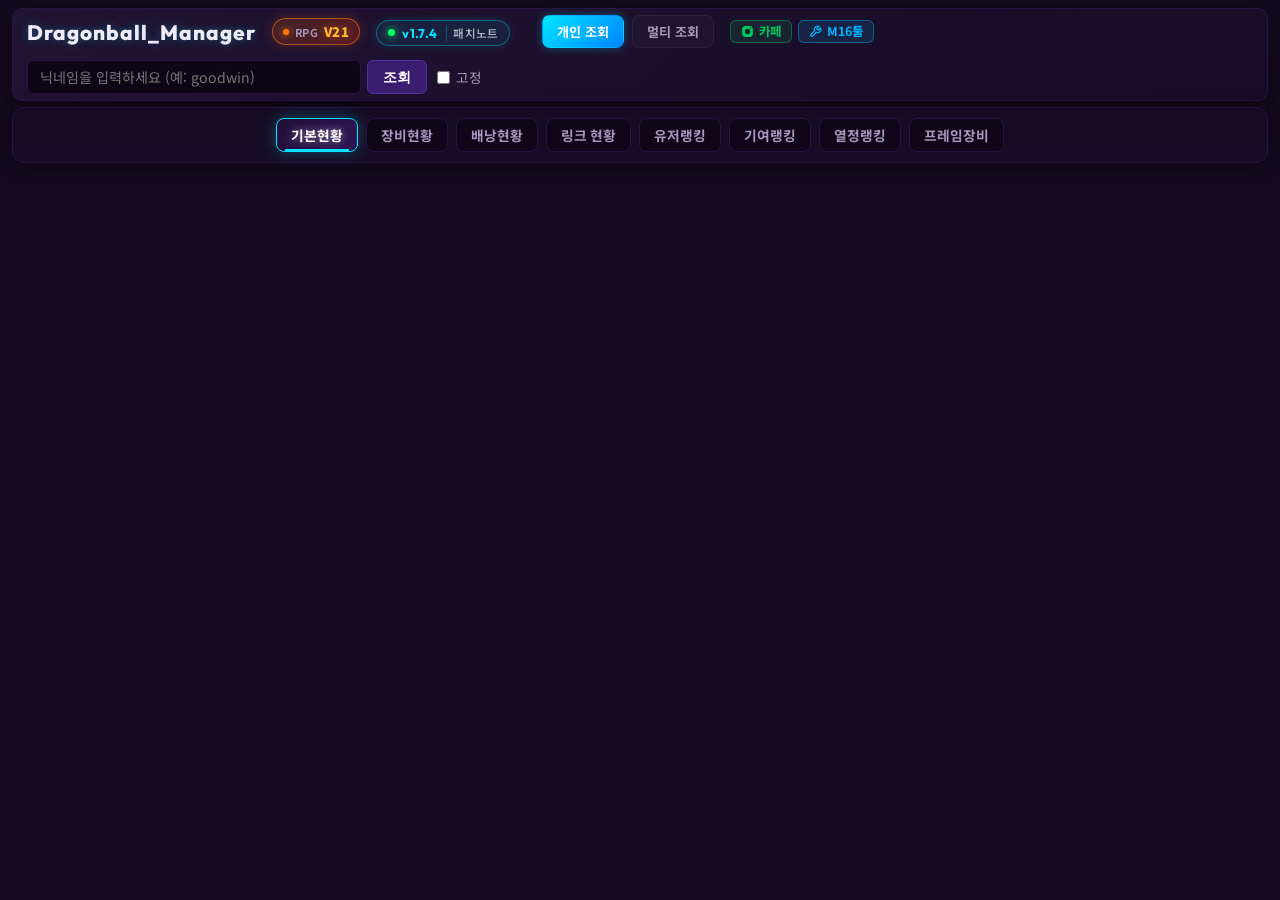
==== commit 3f4ccf6d: "Add map-versioned all-max badges under main ID and rankings (v1.7.4)" ====
--- a/public/index.html
+++ b/public/index.html
@@ -6,7 +6,7 @@
     <title>드래곤볼 RPG 조회시스템</title>
     <!-- Google Fonts -->
     <link href="https://fonts.googleapis.com/css2?family=Noto+Sans+KR:wght@300;400;500;700;900&family=Outfit:wght@300;400;500;600;700;800&display=swap" rel="stylesheet">
-    <link rel="stylesheet" href="style.css?v=1.7.3">
+    <link rel="stylesheet" href="style.css?v=1.7.4">
     <!-- Google Analytics 4 -->
     <script async src="https://www.googletagmanager.com/gtag/js?id=G-0ED8FV0R9B"></script>
     <script>
@@ -62,6 +62,7 @@
                         <div class="tier-info">
                             <span id="player-tier" class="tier-name">브론즈</span>
                             <span id="player-name" class="player-name">goodwin</span>
+                            <div id="player-allmax-badges" class="player-allmax-badges"></div>
                             <span id="player-tt-grade" class="grade-badge">등급: -</span>
                         </div>
                     </div>
@@ -360,9 +361,9 @@
         </div>
     </div>
 
-    <script src="patchNotes.js?v=1.7.3"></script>
+    <script src="patchNotes.js?v=1.7.4"></script>
     <script src="heroIcons.js?v=1.6.2"></script>
     <script src="frameEquip.js?v=1.7.0"></script>
-    <script src="app.js?v=1.7.3"></script>
+    <script src="app.js?v=1.7.4"></script>
 </body>
 </html>
--- a/public/style.css
+++ b/public/style.css
@@ -302,6 +302,76 @@
     font-size: 1.2rem;
     font-weight: 700;
     color: var(--text-main);
+}
+
+.player-allmax-badges {
+    display: flex;
+    flex-wrap: wrap;
+    align-items: center;
+    gap: 4px;
+    margin-top: 3px;
+}
+
+.player-allmax-badges:empty {
+    display: none;
+}
+
+.id-allmax-badge {
+    display: inline-flex;
+    align-items: center;
+    gap: 3px;
+    padding: 2px 8px;
+    border-radius: 999px;
+    font-size: 0.72rem;
+    font-weight: 800;
+    letter-spacing: 0.3px;
+    cursor: help;
+    background: linear-gradient(135deg, rgba(255, 208, 0, 0.25), rgba(255, 136, 0, 0.25));
+    border: 1px solid rgba(255, 208, 0, 0.75);
+    color: #ffe26a;
+    box-shadow: 0 0 10px rgba(255, 195, 0, 0.3);
+}
+
+.id-allmax-ver-pill {
+    display: inline-flex;
+    align-items: center;
+    padding: 1px 6px;
+    border-radius: 6px;
+    font-size: 0.68rem;
+    font-weight: 700;
+    cursor: help;
+}
+
+.id-allmax-ver-pill.is-latest {
+    background: rgba(0, 229, 255, 0.16);
+    border: 1px solid rgba(0, 229, 255, 0.55);
+    color: #7ef2ff;
+}
+
+.id-allmax-ver-pill.is-past {
+    background: rgba(255, 208, 0, 0.12);
+    border: 1px solid rgba(255, 208, 0, 0.4);
+    color: #e6c667;
+}
+
+.rank-allmax-ver-pill {
+    display: inline-flex;
+    align-items: center;
+    padding: 1px 5px;
+    margin-left: 4px;
+    border-radius: 5px;
+    font-size: 0.68rem;
+    font-weight: 700;
+    cursor: help;
+    background: rgba(255, 208, 0, 0.14);
+    border: 1px solid rgba(255, 208, 0, 0.45);
+    color: #ffd85c;
+}
+
+.rank-allmax-ver-pill.is-latest {
+    background: linear-gradient(135deg, rgba(255, 208, 0, 0.26), rgba(0, 229, 255, 0.18));
+    border-color: rgba(255, 215, 0, 0.8);
+    color: #fff099;
 }
 
 .profile-center {
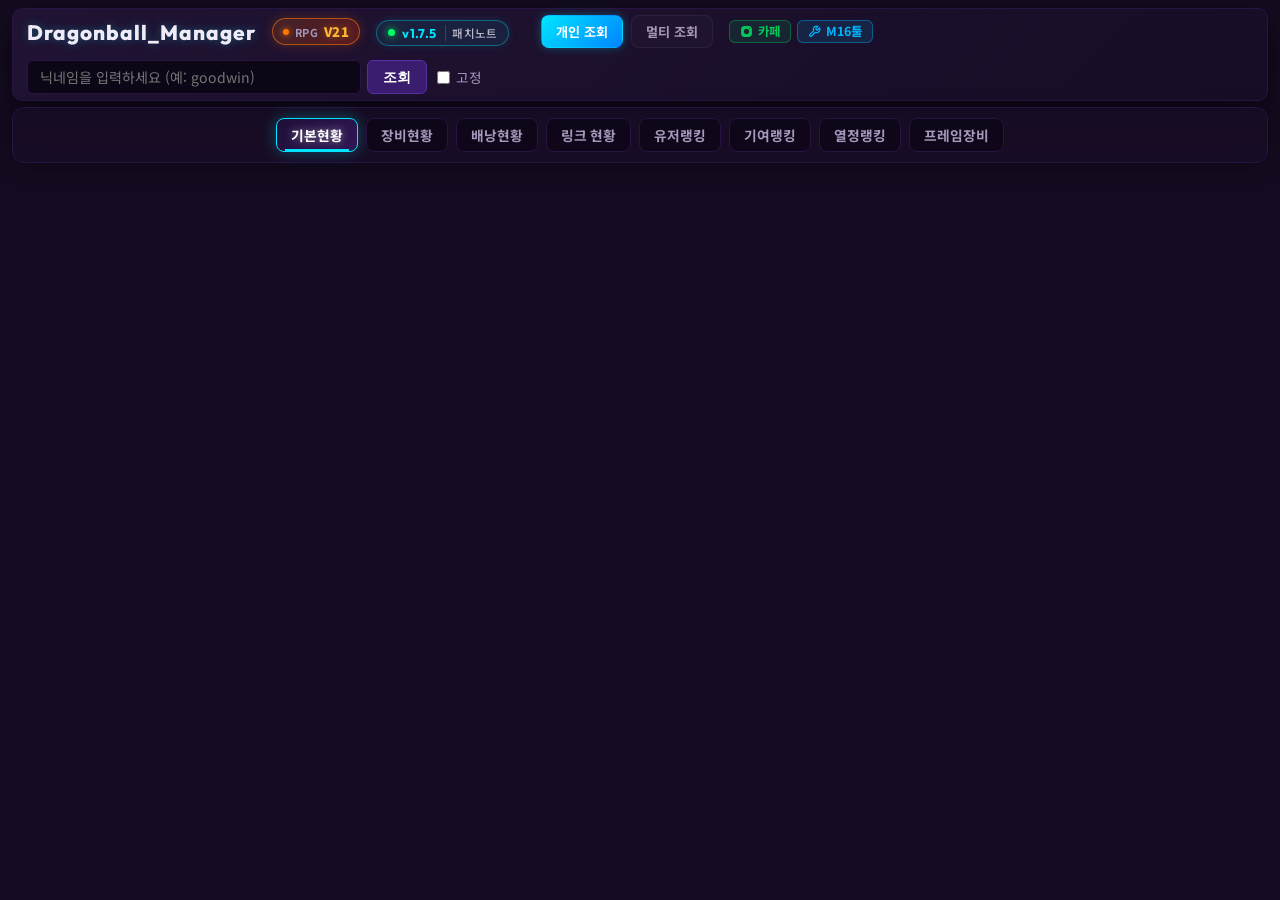
==== commit 05027a7f: "Show all-master badge only on full-roster all-max completion (v1.7.5)" ====
--- a/public/index.html
+++ b/public/index.html
@@ -6,7 +6,7 @@
     <title>드래곤볼 RPG 조회시스템</title>
     <!-- Google Fonts -->
     <link href="https://fonts.googleapis.com/css2?family=Noto+Sans+KR:wght@300;400;500;700;900&family=Outfit:wght@300;400;500;600;700;800&display=swap" rel="stylesheet">
-    <link rel="stylesheet" href="style.css?v=1.7.4">
+    <link rel="stylesheet" href="style.css?v=1.7.5">
     <!-- Google Analytics 4 -->
     <script async src="https://www.googletagmanager.com/gtag/js?id=G-0ED8FV0R9B"></script>
     <script>
@@ -361,9 +361,9 @@
         </div>
     </div>
 
-    <script src="patchNotes.js?v=1.7.4"></script>
+    <script src="patchNotes.js?v=1.7.5"></script>
     <script src="heroIcons.js?v=1.6.2"></script>
     <script src="frameEquip.js?v=1.7.0"></script>
-    <script src="app.js?v=1.7.4"></script>
+    <script src="app.js?v=1.7.5"></script>
 </body>
 </html>
--- a/public/style.css
+++ b/public/style.css
@@ -330,6 +330,13 @@
     border: 1px solid rgba(255, 208, 0, 0.75);
     color: #ffe26a;
     box-shadow: 0 0 10px rgba(255, 195, 0, 0.3);
+}
+
+.id-allmax-badge.is-allmaster {
+    background: linear-gradient(135deg, rgba(0, 229, 255, 0.22), rgba(59, 130, 246, 0.25));
+    border-color: rgba(0, 229, 255, 0.7);
+    color: #93f5ff;
+    box-shadow: 0 0 10px rgba(0, 229, 255, 0.25);
 }
 
 .id-allmax-ver-pill {
